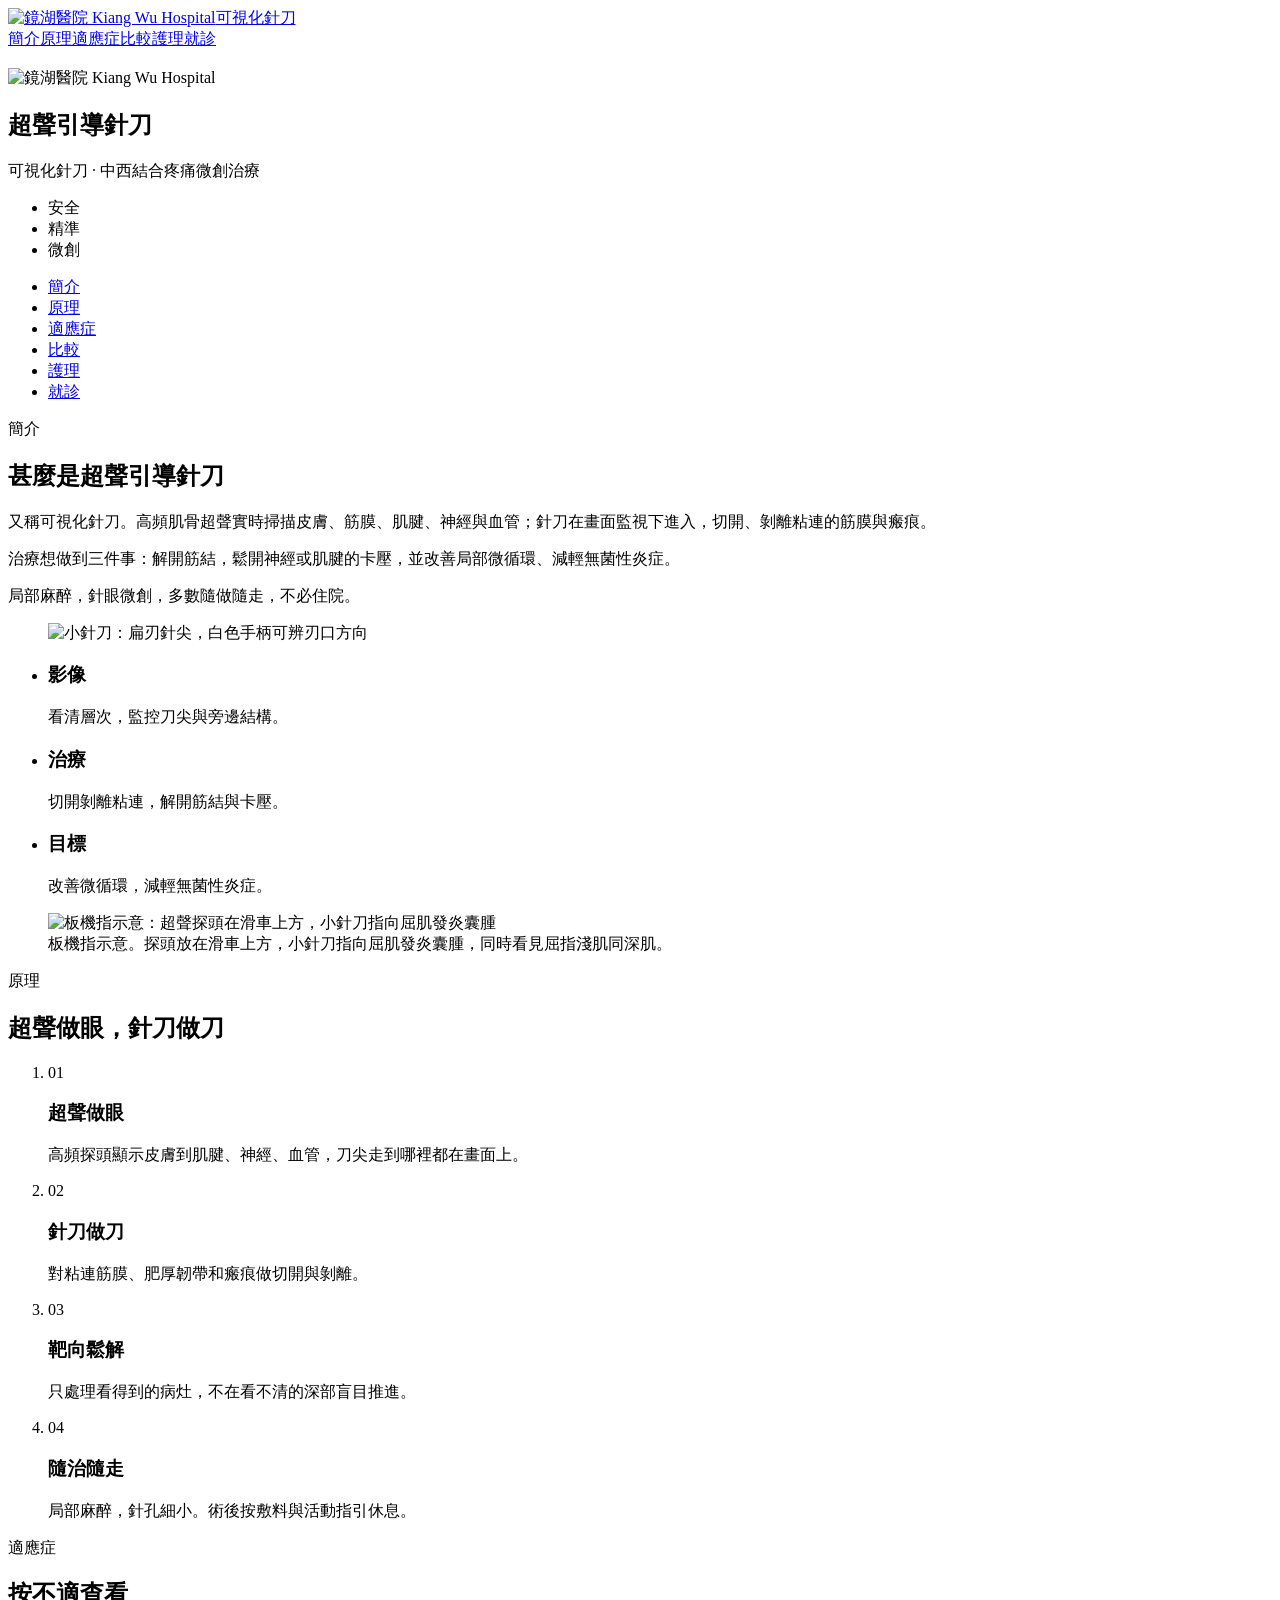
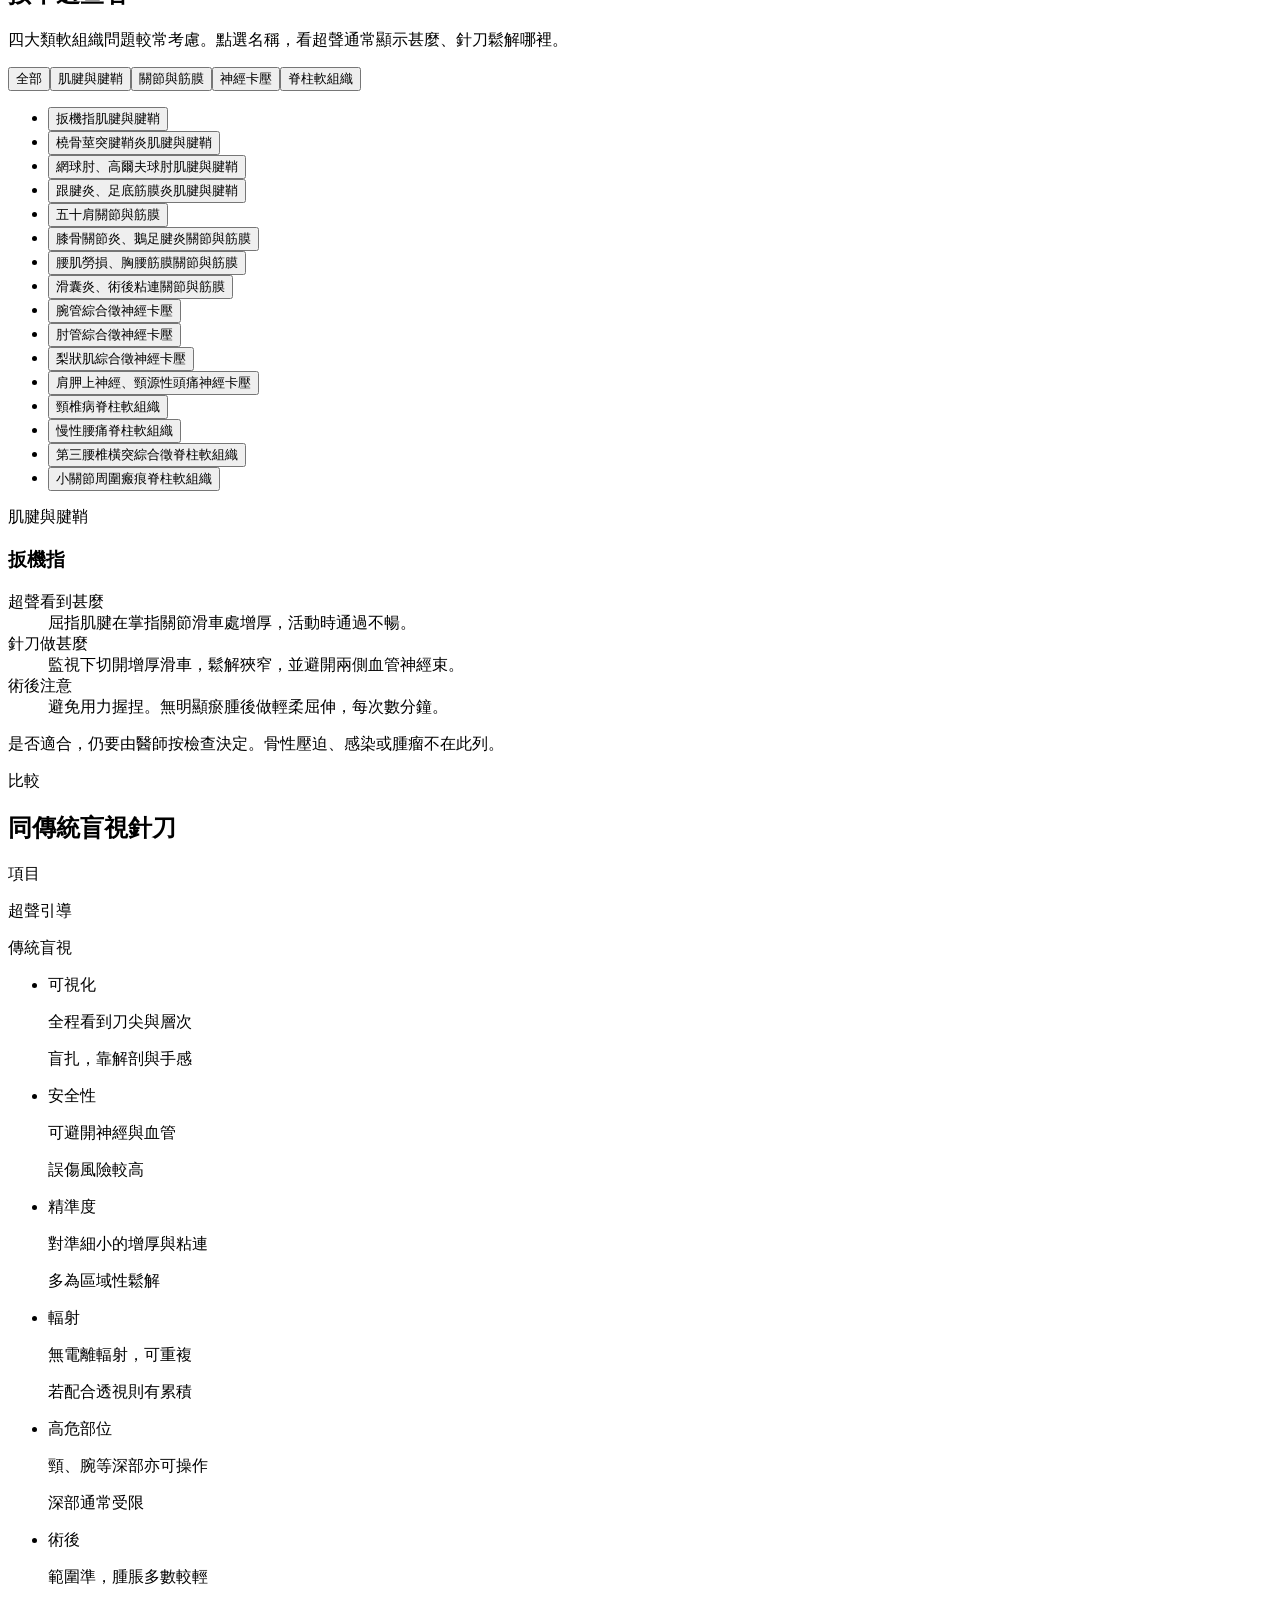
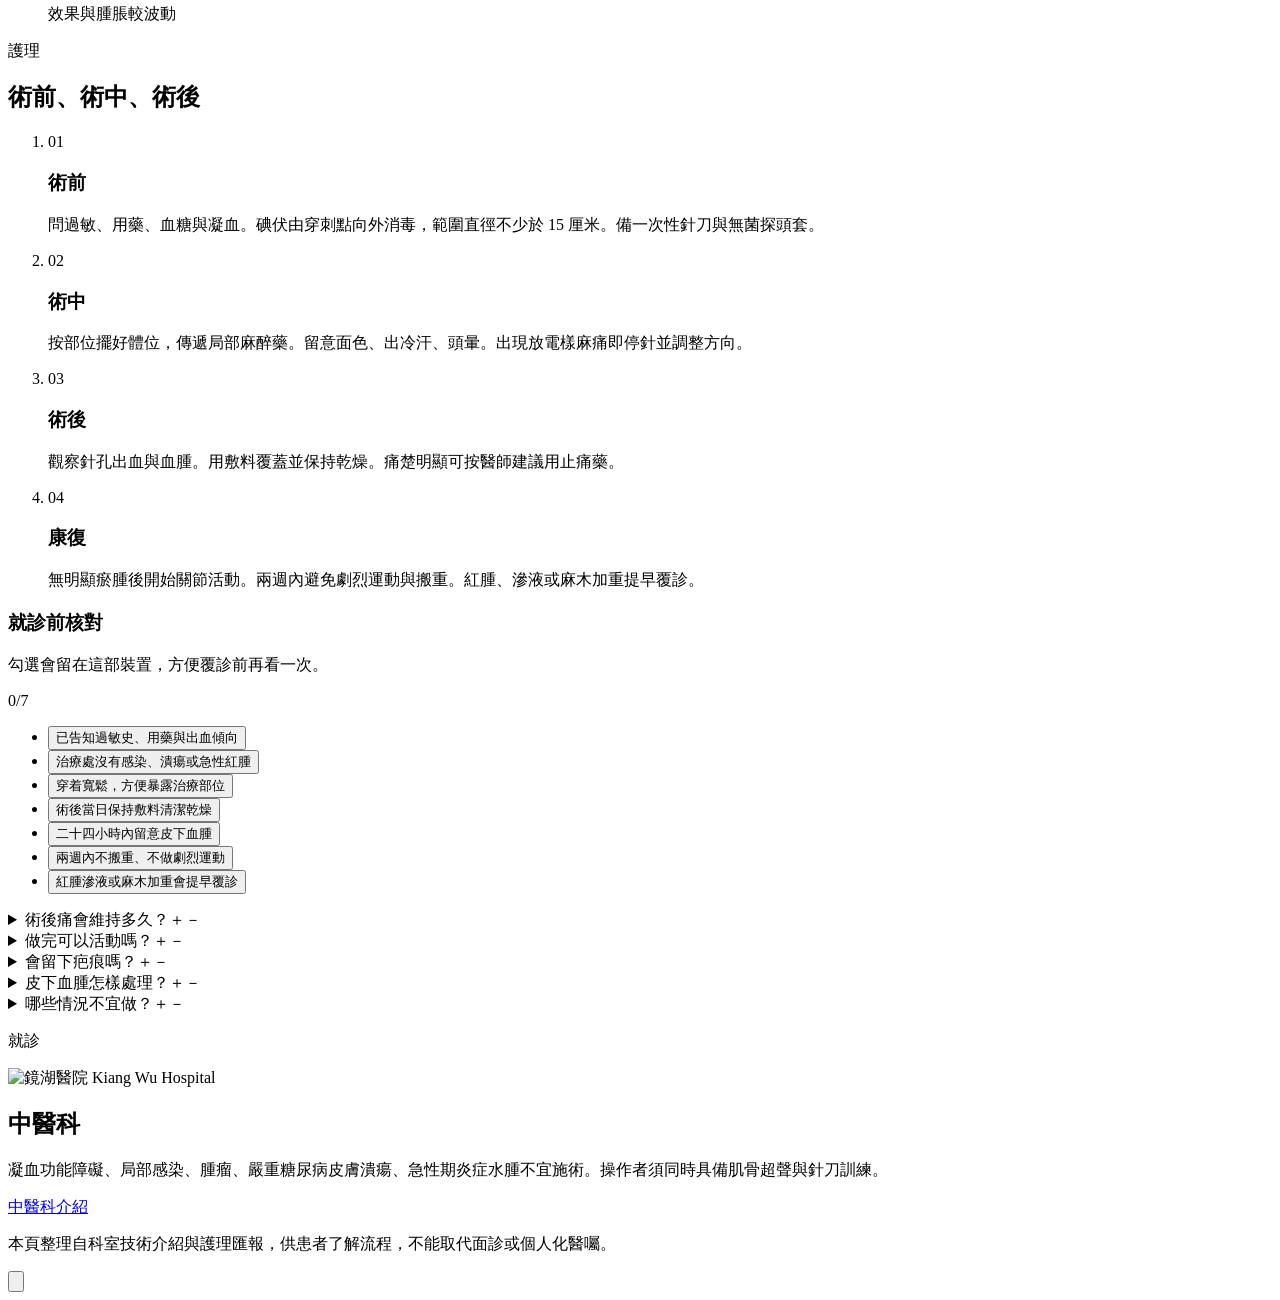
==== index.html @ 9f2ff290 "Add GoatCounter" ====
<!DOCTYPE html><html lang="zh-Hant"><head><meta name="twitter:card" content="summary_large_image"><meta property="og:title" content="可視化針刀"><meta property="og:image" content="https://tcmmacau.github.io/zhendao/og.jpg"><meta property="og:image:width" content="1200"><meta property="og:image:height" content="630"><meta charSet="utf-8"/><meta name="viewport" content="width=device-width, initial-scale=1"/><link rel="preload" as="image" href="/zhendao/media/kwh-logo.png"/><link rel="preload" as="image" href="/zhendao/media/hero.jpg"/><link rel="preload" as="image" href="/zhendao/media/needle.jpg"/><link rel="preload" as="image" href="/zhendao/media/principle.png"/><link rel="preload" as="image" href="/zhendao/media/qr-bg.jpg"/><link rel="stylesheet" href="/zhendao/assets/styles-yuuHLU4q.css" data-precedence="default"/><link rel="stylesheet" href="https://fonts.googleapis.com/css2?family=Noto+Sans+TC:wght@400;500;600&amp;family=Noto+Serif+TC:wght@600;700&amp;display=swap" data-precedence="default"/><title>可視化針刀 · 鏡湖醫院中醫科</title><meta name="description" content="超聲引導針刀患者介紹：原理、適應症、與盲視針刀的分別，以及術前術後護理。"/><meta name="theme-color" content="#1A2834"/><link rel="modulepreload" href="/zhendao/assets/index-Ca1RGrQy.js"/><link rel="modulepreload" href="/zhendao/assets/routes-CBbGFmZO.js"/><link rel="icon" type="image/svg+xml" href="/zhendao/favicon.svg"/><link rel="manifest" href="/zhendao/__grok/manifest.webmanifest"/><link rel="apple-touch-icon" href="/zhendao/__grok/icon-180.png"/><link rel="preconnect" href="https://fonts.googleapis.com"/><link rel="preconnect" href="https://fonts.gstatic.com" crossorigin="anonymous"/><meta name="apple-mobile-web-app-title" content="可視化針刀"><meta name="apple-mobile-web-app-status-bar-style" content="black"><script data-goatcounter="https://tcmmacau.goatcounter.com/count" async src="//gc.zgo.at/count.js"></script></head><body><!--$--><div class="min-h-screen"><header class="sticky top-0 z-20 border-b border-line bg-paper/95 backdrop-blur"><div class="mx-auto flex max-w-6xl items-center gap-4 px-4 py-3"><a href="#top" class="flex items-center gap-3"><img src="/zhendao/media/kwh-logo.png" alt="鏡湖醫院 Kiang Wu Hospital" class="h-9 w-auto"/><span class="font-serif text-lg text-night">可視化針刀</span></a><nav class="ml-auto hidden gap-1 lg:flex" aria-label="頁面"><a href="#what" class="inline-flex min-h-11 items-center px-3 text-sm text-muted hover:text-night">簡介</a><a href="#how" class="inline-flex min-h-11 items-center px-3 text-sm text-muted hover:text-night">原理</a><a href="#find" class="inline-flex min-h-11 items-center px-3 text-sm text-muted hover:text-night">適應症</a><a href="#compare" class="inline-flex min-h-11 items-center px-3 text-sm text-muted hover:text-night">比較</a><a href="#care" class="inline-flex min-h-11 items-center px-3 text-sm text-muted hover:text-night">護理</a><a href="#visit" class="inline-flex min-h-11 items-center px-3 text-sm text-muted hover:text-night">就診</a></nav></div></header><main id="top"><section class="relative bg-night text-cream"><div class="pointer-events-none absolute inset-0 overflow-hidden"><img src="/zhendao/media/hero.jpg" alt="" class="h-full w-full object-cover opacity-45"/><div class="absolute inset-0 bg-night/70"></div></div><div class="relative mx-auto flex max-w-3xl flex-col items-center px-4 pt-10 pb-12 text-center"><span class="inline-flex rounded-2xl bg-cream px-4 py-2"><img src="/zhendao/media/kwh-logo.png" alt="鏡湖醫院 Kiang Wu Hospital" class="h-12 w-auto"/></span><h1 class="mt-6 font-serif text-5xl leading-tight">超聲引導針刀</h1><p class="mt-3 text-lg text-cream/85">可視化針刀 · 中西結合疼痛微創治療</p><ul class="mt-6 flex flex-wrap justify-center gap-2"><li class="inline-flex min-h-11 items-center rounded-full border border-gold/50 px-4 text-sm text-gold">安全</li><li class="inline-flex min-h-11 items-center rounded-full border border-gold/50 px-4 text-sm text-gold">精準</li><li class="inline-flex min-h-11 items-center rounded-full border border-gold/50 px-4 text-sm text-gold">微創</li></ul></div></section><nav class="border-b border-line lg:hidden" aria-label="頁面"><ul class="mx-auto flex max-w-6xl gap-2 overflow-x-auto px-4 py-3"><li><a href="#what" class="inline-flex min-h-11 items-center rounded-full border border-line bg-cream px-4 text-sm">簡介</a></li><li><a href="#how" class="inline-flex min-h-11 items-center rounded-full border border-line bg-cream px-4 text-sm">原理</a></li><li><a href="#find" class="inline-flex min-h-11 items-center rounded-full border border-line bg-cream px-4 text-sm">適應症</a></li><li><a href="#compare" class="inline-flex min-h-11 items-center rounded-full border border-line bg-cream px-4 text-sm">比較</a></li><li><a href="#care" class="inline-flex min-h-11 items-center rounded-full border border-line bg-cream px-4 text-sm">護理</a></li><li><a href="#visit" class="inline-flex min-h-11 items-center rounded-full border border-line bg-cream px-4 text-sm">就診</a></li></ul></nav><section id="what" class="mx-auto max-w-6xl px-4 py-14"><div><p class="text-sm tracking-widest text-gold-deep">簡介</p><h2 class="mt-2 font-serif text-4xl text-night">甚麼是超聲引導針刀</h2></div><div class="mt-8 grid items-center gap-8 lg:grid-cols-2"><div class="space-y-4 leading-relaxed"><p>又稱可視化針刀。高頻肌骨超聲實時掃描皮膚、筋膜、肌腱、神經與血管；針刀在畫面監視下進入，切開、剝離粘連的筋膜與瘢痕。</p><p>治療想做到三件事：解開筋結，鬆開神經或肌腱的卡壓，並改善局部微循環、減輕無菌性炎症。</p><p class="text-muted">局部麻醉，針眼微創，多數隨做隨走，不必住院。</p></div><figure class="overflow-hidden rounded-card border border-line bg-cream"><img src="/zhendao/media/needle.jpg" alt="小針刀：扁刃針尖，白色手柄可辨刃口方向" class="aspect-video w-full object-cover"/></figure></div><ul class="mt-8 grid gap-3 sm:grid-cols-3"><li class="rounded-card border border-line bg-cream p-5"><h3 class="font-serif text-xl text-celadon">影像</h3><p class="mt-2 text-sm leading-relaxed">看清層次，監控刀尖與旁邊結構。</p></li><li class="rounded-card border border-line bg-cream p-5"><h3 class="font-serif text-xl text-celadon">治療</h3><p class="mt-2 text-sm leading-relaxed">切開剝離粘連，解開筋結與卡壓。</p></li><li class="rounded-card border border-line bg-cream p-5"><h3 class="font-serif text-xl text-celadon">目標</h3><p class="mt-2 text-sm leading-relaxed">改善微循環，減輕無菌性炎症。</p></li></ul></section><section id="how" class="bg-cream"><div class="mx-auto grid max-w-6xl items-center gap-8 px-4 py-14 lg:grid-cols-2"><figure><img src="/zhendao/media/principle.png" alt="板機指示意：超聲探頭在滑車上方，小針刀指向屈肌發炎囊腫" class="w-full rounded-card border border-line bg-paper"/><figcaption class="mt-3 text-sm leading-relaxed text-muted">板機指示意。探頭放在滑車上方，小針刀指向屈肌發炎囊腫，同時看見屈指淺肌同深肌。</figcaption></figure><div><div><p class="text-sm tracking-widest text-gold-deep">原理</p><h2 class="mt-2 font-serif text-4xl text-night">超聲做眼，針刀做刀</h2></div><ol class="mt-6 grid gap-4"><li class="flex gap-4"><span class="font-serif text-gold-deep">0<!-- -->1</span><div><h3 class="font-medium text-night">超聲做眼</h3><p class="mt-1 text-sm leading-relaxed text-muted">高頻探頭顯示皮膚到肌腱、神經、血管，刀尖走到哪裡都在畫面上。</p></div></li><li class="flex gap-4"><span class="font-serif text-gold-deep">0<!-- -->2</span><div><h3 class="font-medium text-night">針刀做刀</h3><p class="mt-1 text-sm leading-relaxed text-muted">對粘連筋膜、肥厚韌帶和瘢痕做切開與剝離。</p></div></li><li class="flex gap-4"><span class="font-serif text-gold-deep">0<!-- -->3</span><div><h3 class="font-medium text-night">靶向鬆解</h3><p class="mt-1 text-sm leading-relaxed text-muted">只處理看得到的病灶，不在看不清的深部盲目推進。</p></div></li><li class="flex gap-4"><span class="font-serif text-gold-deep">0<!-- -->4</span><div><h3 class="font-medium text-night">隨治隨走</h3><p class="mt-1 text-sm leading-relaxed text-muted">局部麻醉，針孔細小。術後按敷料與活動指引休息。</p></div></li></ol></div></div></section><section id="find" class="mx-auto max-w-6xl px-4 py-14"><div><p class="text-sm tracking-widest text-gold-deep">適應症</p><h2 class="mt-2 font-serif text-4xl text-night">按不適查看</h2></div><p class="mt-3 max-w-2xl leading-relaxed text-muted">四大類軟組織問題較常考慮。點選名稱，看超聲通常顯示甚麼、針刀鬆解哪裡。</p><div class="mt-8"><div class="grid gap-6 lg:grid-cols-[18rem_1fr]"><div><div class="flex gap-2 overflow-x-auto pb-3 lg:flex-wrap"><button type="button" aria-pressed="true" class="min-h-11 shrink-0 rounded-full border px-4 text-sm transition-colors duration-200 border-night bg-night text-cream">全部</button><button type="button" aria-pressed="false" class="min-h-11 shrink-0 rounded-full border px-4 text-sm transition-colors duration-200 border-line bg-cream text-ink hover:border-night">肌腱與腱鞘</button><button type="button" aria-pressed="false" class="min-h-11 shrink-0 rounded-full border px-4 text-sm transition-colors duration-200 border-line bg-cream text-ink hover:border-night">關節與筋膜</button><button type="button" aria-pressed="false" class="min-h-11 shrink-0 rounded-full border px-4 text-sm transition-colors duration-200 border-line bg-cream text-ink hover:border-night">神經卡壓</button><button type="button" aria-pressed="false" class="min-h-11 shrink-0 rounded-full border px-4 text-sm transition-colors duration-200 border-line bg-cream text-ink hover:border-night">脊柱軟組織</button></div><ul class="mt-2 grid gap-2"><li><button type="button" aria-pressed="true" class="min-h-11 w-full rounded-2xl border px-4 py-3 text-left transition-colors duration-200 border-celadon bg-celadon text-cream"><span class="block text-sm font-medium">扳機指</span><span class="mt-1 block text-xs text-cream/80">肌腱與腱鞘</span></button></li><li><button type="button" aria-pressed="false" class="min-h-11 w-full rounded-2xl border px-4 py-3 text-left transition-colors duration-200 border-line bg-cream text-ink hover:border-celadon"><span class="block text-sm font-medium">橈骨莖突腱鞘炎</span><span class="mt-1 block text-xs text-muted">肌腱與腱鞘</span></button></li><li><button type="button" aria-pressed="false" class="min-h-11 w-full rounded-2xl border px-4 py-3 text-left transition-colors duration-200 border-line bg-cream text-ink hover:border-celadon"><span class="block text-sm font-medium">網球肘、高爾夫球肘</span><span class="mt-1 block text-xs text-muted">肌腱與腱鞘</span></button></li><li><button type="button" aria-pressed="false" class="min-h-11 w-full rounded-2xl border px-4 py-3 text-left transition-colors duration-200 border-line bg-cream text-ink hover:border-celadon"><span class="block text-sm font-medium">跟腱炎、足底筋膜炎</span><span class="mt-1 block text-xs text-muted">肌腱與腱鞘</span></button></li><li><button type="button" aria-pressed="false" class="min-h-11 w-full rounded-2xl border px-4 py-3 text-left transition-colors duration-200 border-line bg-cream text-ink hover:border-celadon"><span class="block text-sm font-medium">五十肩</span><span class="mt-1 block text-xs text-muted">關節與筋膜</span></button></li><li><button type="button" aria-pressed="false" class="min-h-11 w-full rounded-2xl border px-4 py-3 text-left transition-colors duration-200 border-line bg-cream text-ink hover:border-celadon"><span class="block text-sm font-medium">膝骨關節炎、鵝足腱炎</span><span class="mt-1 block text-xs text-muted">關節與筋膜</span></button></li><li><button type="button" aria-pressed="false" class="min-h-11 w-full rounded-2xl border px-4 py-3 text-left transition-colors duration-200 border-line bg-cream text-ink hover:border-celadon"><span class="block text-sm font-medium">腰肌勞損、胸腰筋膜</span><span class="mt-1 block text-xs text-muted">關節與筋膜</span></button></li><li><button type="button" aria-pressed="false" class="min-h-11 w-full rounded-2xl border px-4 py-3 text-left transition-colors duration-200 border-line bg-cream text-ink hover:border-celadon"><span class="block text-sm font-medium">滑囊炎、術後粘連</span><span class="mt-1 block text-xs text-muted">關節與筋膜</span></button></li><li><button type="button" aria-pressed="false" class="min-h-11 w-full rounded-2xl border px-4 py-3 text-left transition-colors duration-200 border-line bg-cream text-ink hover:border-celadon"><span class="block text-sm font-medium">腕管綜合徵</span><span class="mt-1 block text-xs text-muted">神經卡壓</span></button></li><li><button type="button" aria-pressed="false" class="min-h-11 w-full rounded-2xl border px-4 py-3 text-left transition-colors duration-200 border-line bg-cream text-ink hover:border-celadon"><span class="block text-sm font-medium">肘管綜合徵</span><span class="mt-1 block text-xs text-muted">神經卡壓</span></button></li><li><button type="button" aria-pressed="false" class="min-h-11 w-full rounded-2xl border px-4 py-3 text-left transition-colors duration-200 border-line bg-cream text-ink hover:border-celadon"><span class="block text-sm font-medium">梨狀肌綜合徵</span><span class="mt-1 block text-xs text-muted">神經卡壓</span></button></li><li><button type="button" aria-pressed="false" class="min-h-11 w-full rounded-2xl border px-4 py-3 text-left transition-colors duration-200 border-line bg-cream text-ink hover:border-celadon"><span class="block text-sm font-medium">肩胛上神經、頸源性頭痛</span><span class="mt-1 block text-xs text-muted">神經卡壓</span></button></li><li><button type="button" aria-pressed="false" class="min-h-11 w-full rounded-2xl border px-4 py-3 text-left transition-colors duration-200 border-line bg-cream text-ink hover:border-celadon"><span class="block text-sm font-medium">頸椎病</span><span class="mt-1 block text-xs text-muted">脊柱軟組織</span></button></li><li><button type="button" aria-pressed="false" class="min-h-11 w-full rounded-2xl border px-4 py-3 text-left transition-colors duration-200 border-line bg-cream text-ink hover:border-celadon"><span class="block text-sm font-medium">慢性腰痛</span><span class="mt-1 block text-xs text-muted">脊柱軟組織</span></button></li><li><button type="button" aria-pressed="false" class="min-h-11 w-full rounded-2xl border px-4 py-3 text-left transition-colors duration-200 border-line bg-cream text-ink hover:border-celadon"><span class="block text-sm font-medium">第三腰椎橫突綜合徵</span><span class="mt-1 block text-xs text-muted">脊柱軟組織</span></button></li><li><button type="button" aria-pressed="false" class="min-h-11 w-full rounded-2xl border px-4 py-3 text-left transition-colors duration-200 border-line bg-cream text-ink hover:border-celadon"><span class="block text-sm font-medium">小關節周圍瘢痕</span><span class="mt-1 block text-xs text-muted">脊柱軟組織</span></button></li></ul></div><article class="rounded-card border border-line bg-cream p-6 sm:p-8"><p class="text-sm text-gold-deep">肌腱與腱鞘</p><h3 class="mt-2 font-serif text-3xl text-night">扳機指</h3><dl class="mt-6 grid gap-5"><div class="border-t border-line pt-4"><dt class="text-sm font-medium text-celadon">超聲看到甚麼</dt><dd class="mt-1 leading-relaxed">屈指肌腱在掌指關節滑車處增厚，活動時通過不暢。</dd></div><div class="border-t border-line pt-4"><dt class="text-sm font-medium text-celadon">針刀做甚麼</dt><dd class="mt-1 leading-relaxed">監視下切開增厚滑車，鬆解狹窄，並避開兩側血管神經束。</dd></div><div class="border-t border-line pt-4"><dt class="text-sm font-medium text-celadon">術後注意</dt><dd class="mt-1 leading-relaxed">避免用力握捏。無明顯瘀腫後做輕柔屈伸，每次數分鐘。</dd></div></dl><p class="mt-6 text-sm leading-relaxed text-muted">是否適合，仍要由醫師按檢查決定。骨性壓迫、感染或腫瘤不在此列。</p></article></div></div></section><section id="compare" class="border-y border-line bg-cream"><div class="mx-auto max-w-6xl px-4 py-14"><div><p class="text-sm tracking-widest text-gold-deep">比較</p><h2 class="mt-2 font-serif text-4xl text-night">同傳統盲視針刀</h2></div><div class="mt-8 overflow-hidden rounded-card border border-line"><div class="hidden grid-cols-3 bg-night text-cream sm:grid"><p class="px-4 py-3 text-sm">項目</p><p class="px-4 py-3 text-sm text-gold">超聲引導</p><p class="px-4 py-3 text-sm">傳統盲視</p></div><ul><li class="grid gap-1 border-t border-line bg-paper px-4 py-4 sm:grid-cols-3 sm:gap-0"><p class="font-medium text-night">可視化</p><p class="text-sm text-celadon-deep sm:text-base">全程看到刀尖與層次</p><p class="text-sm text-muted sm:text-base">盲扎，靠解剖與手感</p></li><li class="grid gap-1 border-t border-line bg-paper px-4 py-4 sm:grid-cols-3 sm:gap-0"><p class="font-medium text-night">安全性</p><p class="text-sm text-celadon-deep sm:text-base">可避開神經與血管</p><p class="text-sm text-muted sm:text-base">誤傷風險較高</p></li><li class="grid gap-1 border-t border-line bg-paper px-4 py-4 sm:grid-cols-3 sm:gap-0"><p class="font-medium text-night">精準度</p><p class="text-sm text-celadon-deep sm:text-base">對準細小的增厚與粘連</p><p class="text-sm text-muted sm:text-base">多為區域性鬆解</p></li><li class="grid gap-1 border-t border-line bg-paper px-4 py-4 sm:grid-cols-3 sm:gap-0"><p class="font-medium text-night">輻射</p><p class="text-sm text-celadon-deep sm:text-base">無電離輻射，可重複</p><p class="text-sm text-muted sm:text-base">若配合透視則有累積</p></li><li class="grid gap-1 border-t border-line bg-paper px-4 py-4 sm:grid-cols-3 sm:gap-0"><p class="font-medium text-night">高危部位</p><p class="text-sm text-celadon-deep sm:text-base">頸、腕等深部亦可操作</p><p class="text-sm text-muted sm:text-base">深部通常受限</p></li><li class="grid gap-1 border-t border-line bg-paper px-4 py-4 sm:grid-cols-3 sm:gap-0"><p class="font-medium text-night">術後</p><p class="text-sm text-celadon-deep sm:text-base">範圍準，腫脹多數較輕</p><p class="text-sm text-muted sm:text-base">效果與腫脹較波動</p></li></ul></div></div></section><section id="care" class="mx-auto max-w-6xl px-4 py-14"><div><p class="text-sm tracking-widest text-gold-deep">護理</p><h2 class="mt-2 font-serif text-4xl text-night">術前、術中、術後</h2></div><div class="mt-8"><div class="grid gap-6"><ol class="grid gap-3 sm:grid-cols-2 lg:grid-cols-4"><li class="rounded-card bg-night p-5 text-cream"><p class="font-serif text-gold">0<!-- -->1</p><h3 class="mt-2 font-serif text-2xl">術前</h3><p class="mt-3 text-sm leading-relaxed text-cream/85">問過敏、用藥、血糖與凝血。碘伏由穿刺點向外消毒，範圍直徑不少於 15 厘米。備一次性針刀與無菌探頭套。</p></li><li class="rounded-card bg-night p-5 text-cream"><p class="font-serif text-gold">0<!-- -->2</p><h3 class="mt-2 font-serif text-2xl">術中</h3><p class="mt-3 text-sm leading-relaxed text-cream/85">按部位擺好體位，傳遞局部麻醉藥。留意面色、出冷汗、頭暈。出現放電樣麻痛即停針並調整方向。</p></li><li class="rounded-card bg-night p-5 text-cream"><p class="font-serif text-gold">0<!-- -->3</p><h3 class="mt-2 font-serif text-2xl">術後</h3><p class="mt-3 text-sm leading-relaxed text-cream/85">觀察針孔出血與血腫。用敷料覆蓋並保持乾燥。痛楚明顯可按醫師建議用止痛藥。</p></li><li class="rounded-card bg-night p-5 text-cream"><p class="font-serif text-gold">0<!-- -->4</p><h3 class="mt-2 font-serif text-2xl">康復</h3><p class="mt-3 text-sm leading-relaxed text-cream/85">無明顯瘀腫後開始關節活動。兩週內避免劇烈運動與搬重。紅腫、滲液或麻木加重提早覆診。</p></li></ol><div class="rounded-card border border-line bg-cream p-6 sm:p-8"><div class="flex items-end justify-between gap-4"><div><h3 class="font-serif text-2xl text-night">就診前核對</h3><p class="mt-1 text-sm text-muted">勾選會留在這部裝置，方便覆診前再看一次。</p></div><p class="font-serif text-gold-deep">0<!-- -->/<!-- -->7</p></div><ul class="mt-5 grid gap-2"><li><button type="button" aria-pressed="false" class="flex min-h-11 w-full items-center gap-3 rounded-2xl border px-4 py-3 text-left transition-colors duration-200 border-line bg-paper hover:border-celadon"><span class="grid size-5 shrink-0 place-items-center rounded-full border border-muted" aria-hidden="true"></span><span class="text-ink">已告知過敏史、用藥與出血傾向</span></button></li><li><button type="button" aria-pressed="false" class="flex min-h-11 w-full items-center gap-3 rounded-2xl border px-4 py-3 text-left transition-colors duration-200 border-line bg-paper hover:border-celadon"><span class="grid size-5 shrink-0 place-items-center rounded-full border border-muted" aria-hidden="true"></span><span class="text-ink">治療處沒有感染、潰瘍或急性紅腫</span></button></li><li><button type="button" aria-pressed="false" class="flex min-h-11 w-full items-center gap-3 rounded-2xl border px-4 py-3 text-left transition-colors duration-200 border-line bg-paper hover:border-celadon"><span class="grid size-5 shrink-0 place-items-center rounded-full border border-muted" aria-hidden="true"></span><span class="text-ink">穿着寬鬆，方便暴露治療部位</span></button></li><li><button type="button" aria-pressed="false" class="flex min-h-11 w-full items-center gap-3 rounded-2xl border px-4 py-3 text-left transition-colors duration-200 border-line bg-paper hover:border-celadon"><span class="grid size-5 shrink-0 place-items-center rounded-full border border-muted" aria-hidden="true"></span><span class="text-ink">術後當日保持敷料清潔乾燥</span></button></li><li><button type="button" aria-pressed="false" class="flex min-h-11 w-full items-center gap-3 rounded-2xl border px-4 py-3 text-left transition-colors duration-200 border-line bg-paper hover:border-celadon"><span class="grid size-5 shrink-0 place-items-center rounded-full border border-muted" aria-hidden="true"></span><span class="text-ink">二十四小時內留意皮下血腫</span></button></li><li><button type="button" aria-pressed="false" class="flex min-h-11 w-full items-center gap-3 rounded-2xl border px-4 py-3 text-left transition-colors duration-200 border-line bg-paper hover:border-celadon"><span class="grid size-5 shrink-0 place-items-center rounded-full border border-muted" aria-hidden="true"></span><span class="text-ink">兩週內不搬重、不做劇烈運動</span></button></li><li><button type="button" aria-pressed="false" class="flex min-h-11 w-full items-center gap-3 rounded-2xl border px-4 py-3 text-left transition-colors duration-200 border-line bg-paper hover:border-celadon"><span class="grid size-5 shrink-0 place-items-center rounded-full border border-muted" aria-hidden="true"></span><span class="text-ink">紅腫滲液或麻木加重會提早覆診</span></button></li></ul></div><div class="grid gap-3"><details class="group rounded-card border border-line bg-paper px-5 py-1"><summary class="flex min-h-11 cursor-pointer list-none items-center justify-between gap-4 py-3 font-medium text-night">術後痛會維持多久？<span class="text-gold-deep group-open:hidden" aria-hidden="true">＋</span><span class="hidden text-gold-deep group-open:inline" aria-hidden="true">－</span></summary><p class="pb-4 leading-relaxed text-muted">多數人三至五日逐步緩解。痛楚明顯時可按醫師指示冷敷，並評估是否需要口服止痛藥。</p></details><details class="group rounded-card border border-line bg-paper px-5 py-1"><summary class="flex min-h-11 cursor-pointer list-none items-center justify-between gap-4 py-3 font-medium text-night">做完可以活動嗎？<span class="text-gold-deep group-open:hidden" aria-hidden="true">＋</span><span class="hidden text-gold-deep group-open:inline" aria-hidden="true">－</span></summary><p class="pb-4 leading-relaxed text-muted">一般二十四小時後可做局部輕柔活動，再逐步加大。兩週內避免劇烈運動和搬重物。</p></details><details class="group rounded-card border border-line bg-paper px-5 py-1"><summary class="flex min-h-11 cursor-pointer list-none items-center justify-between gap-4 py-3 font-medium text-night">會留下疤痕嗎？<span class="text-gold-deep group-open:hidden" aria-hidden="true">＋</span><span class="hidden text-gold-deep group-open:inline" aria-hidden="true">－</span></summary><p class="pb-4 leading-relaxed text-muted">針孔細如針眼。護理得當多數不留疤。少數人一個月內有輕微色素沉着，其後消退。</p></details><details class="group rounded-card border border-line bg-paper px-5 py-1"><summary class="flex min-h-11 cursor-pointer list-none items-center justify-between gap-4 py-3 font-medium text-night">皮下血腫怎樣處理？<span class="text-gold-deep group-open:hidden" aria-hidden="true">＋</span><span class="hidden text-gold-deep group-open:inline" aria-hidden="true">－</span></summary><p class="pb-4 leading-relaxed text-muted">二十四小時內可用冰袋冷敷，每次約三十分鐘，中間休息。二十四小時後可改熱敷幫助吸收。血腫迅速增大或伴隨麻木，要即覆診。</p></details><details class="group rounded-card border border-line bg-paper px-5 py-1"><summary class="flex min-h-11 cursor-pointer list-none items-center justify-between gap-4 py-3 font-medium text-night">哪些情況不宜做？<span class="text-gold-deep group-open:hidden" aria-hidden="true">＋</span><span class="hidden text-gold-deep group-open:inline" aria-hidden="true">－</span></summary><p class="pb-4 leading-relaxed text-muted">凝血功能障礙、局部感染、腫瘤、嚴重糖尿病皮膚潰瘍、急性期炎症水腫。須由具備肌骨超聲與針刀雙重訓練的醫師操作。</p></details></div></div></div></section><section id="visit" class="bg-night text-cream"><div class="mx-auto grid max-w-6xl gap-8 px-4 py-14 lg:grid-cols-[1.4fr_1fr]"><div><p class="text-sm tracking-widest text-gold">就診</p><span class="mt-3 inline-flex rounded-2xl bg-cream px-4 py-2"><img src="/zhendao/media/kwh-logo.png" alt="鏡湖醫院 Kiang Wu Hospital" class="h-12 w-auto"/></span><h2 class="mt-4 font-serif text-4xl">中醫科</h2><p class="mt-4 max-w-xl leading-relaxed text-cream/85">凝血功能障礙、局部感染、腫瘤、嚴重糖尿病皮膚潰瘍、急性期炎症水腫不宜施術。操作者須同時具備肌骨超聲與針刀訓練。</p><a href="https://www.kwh.org.mo/kwh/article/1713" class="mt-6 inline-flex min-h-11 items-center rounded-full bg-gold px-5 text-sm font-medium text-night" target="_blank" rel="noreferrer">中醫科介紹</a><p class="mt-6 max-w-xl text-xs leading-relaxed text-cream/60">本頁整理自科室技術介紹與護理匯報，供患者了解流程，不能取代面診或個人化醫囑。</p></div><button type="button" aria-label="下載中醫科二維碼" class="block w-full max-w-sm cursor-pointer overflow-hidden rounded-card border-0 bg-transparent p-0 text-left"><img src="/zhendao/media/qr-bg.jpg" alt="" class="h-auto w-full"/></button></div></section></main></div><!--/$--><script data-tsr-stream-part="">(self.$R=self.$R||{})["tsr"]=[];self.$_TSR={h(){this.hydrated=!0,this.c()},e(){this.streamEnded=!0,this.c()},c(){this.hydrated&&this.streamEnded&&(delete self.$_TSR,delete self.$R.tsr)},p(e){this.initialized?e():this.buffer.push(e)},buffer:[]};$_TSR.router=($R=>$R[0]={manifest:$R[1]={routes:$R[2]={__root__:$R[3]={preloads:$R[4]=["/zhendao/assets/index-Ca1RGrQy.js"],scripts:$R[5]=[$R[6]={attrs:$R[7]={type:"module",async:!0,src:"/zhendao/assets/index-Ca1RGrQy.js"}}]},"/":$R[8]={preloads:$R[9]=["/zhendao/assets/routes-CBbGFmZO.js"]}}},matches:$R[10]=[$R[11]={i:"__root__ ",u:1792128975406,s:"success",ssr:!0},$R[12]={i:"  ",u:1792128975406,s:"success",ssr:!0}]})($R["tsr"]);$_TSR.e();{let s=document.currentScript,p;while((p=s.previousElementSibling)&&p.hasAttribute('data-tsr-stream-part'))p.remove();s.remove()}</script><script type="module" async="" src="/zhendao/assets/index-Ca1RGrQy.js"></script><script>document.currentScript.remove();/*$tsr-stream-boundary*/</script></body></html>
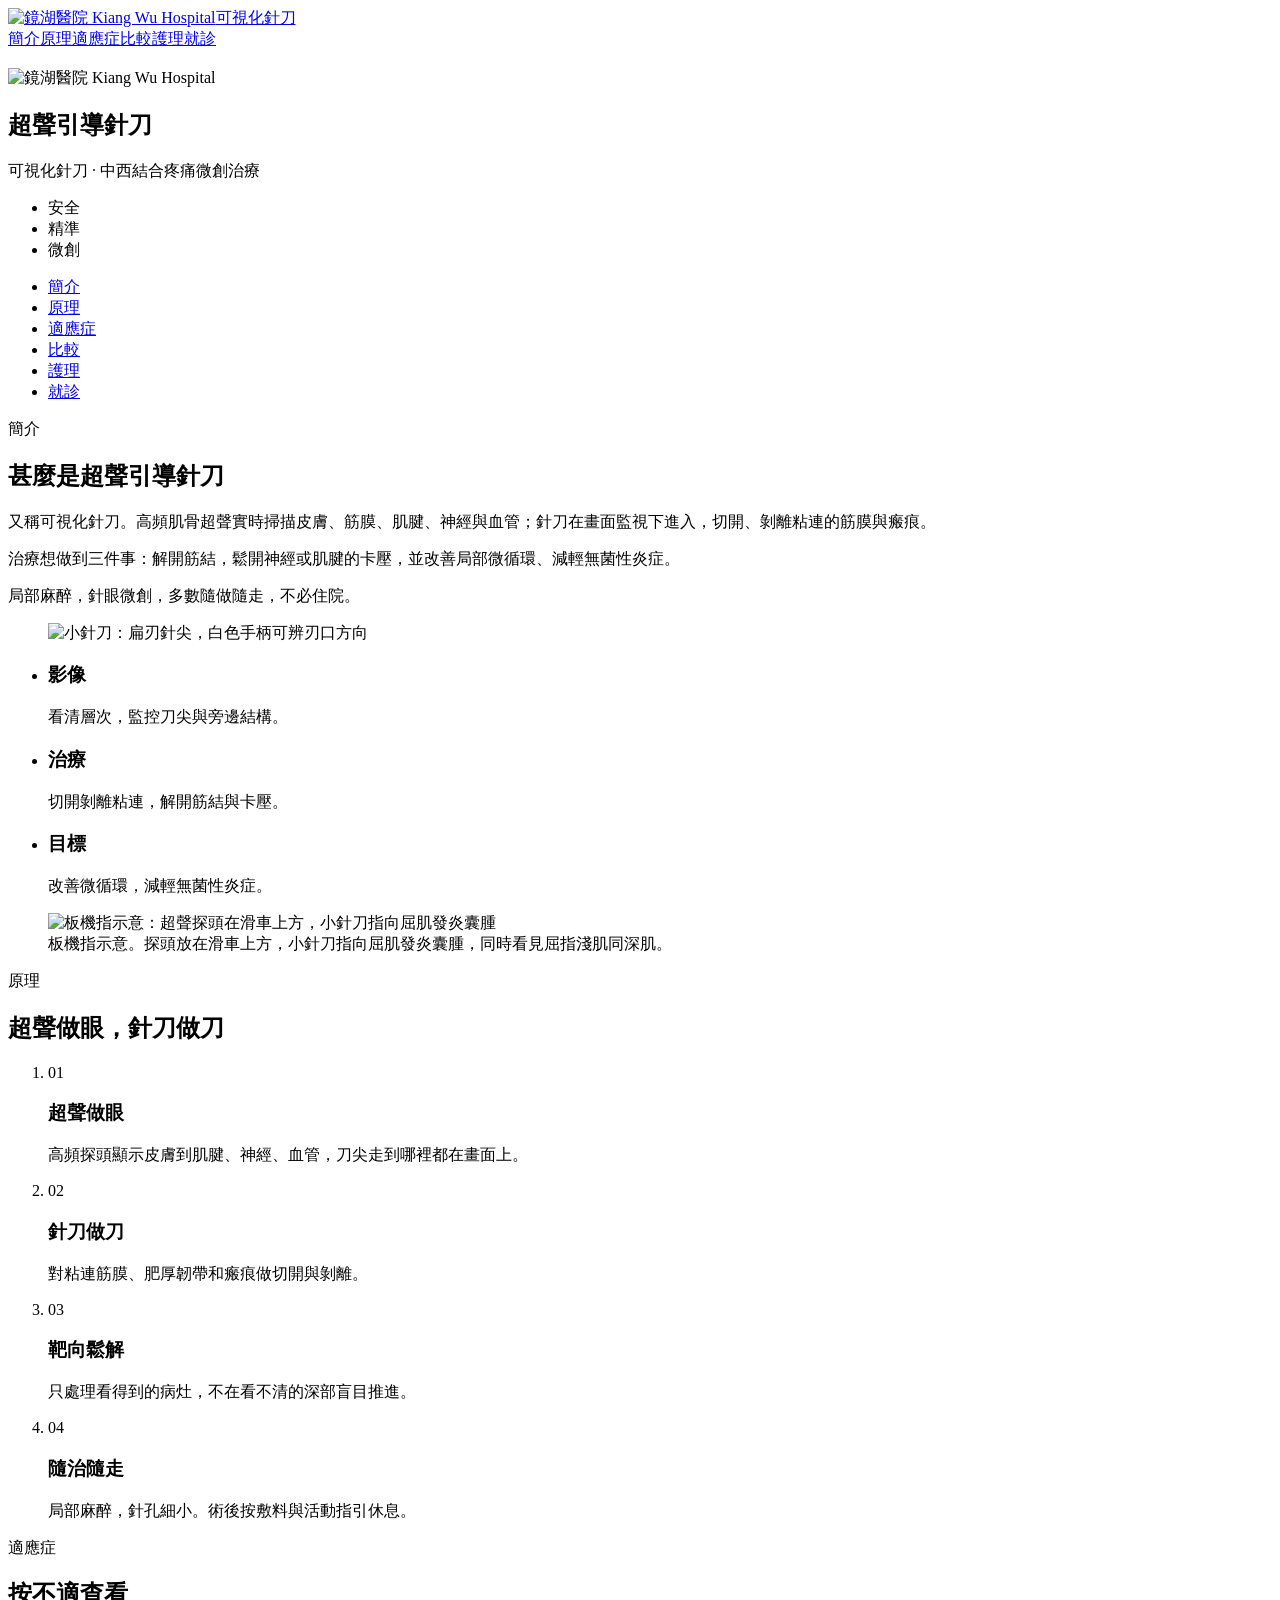
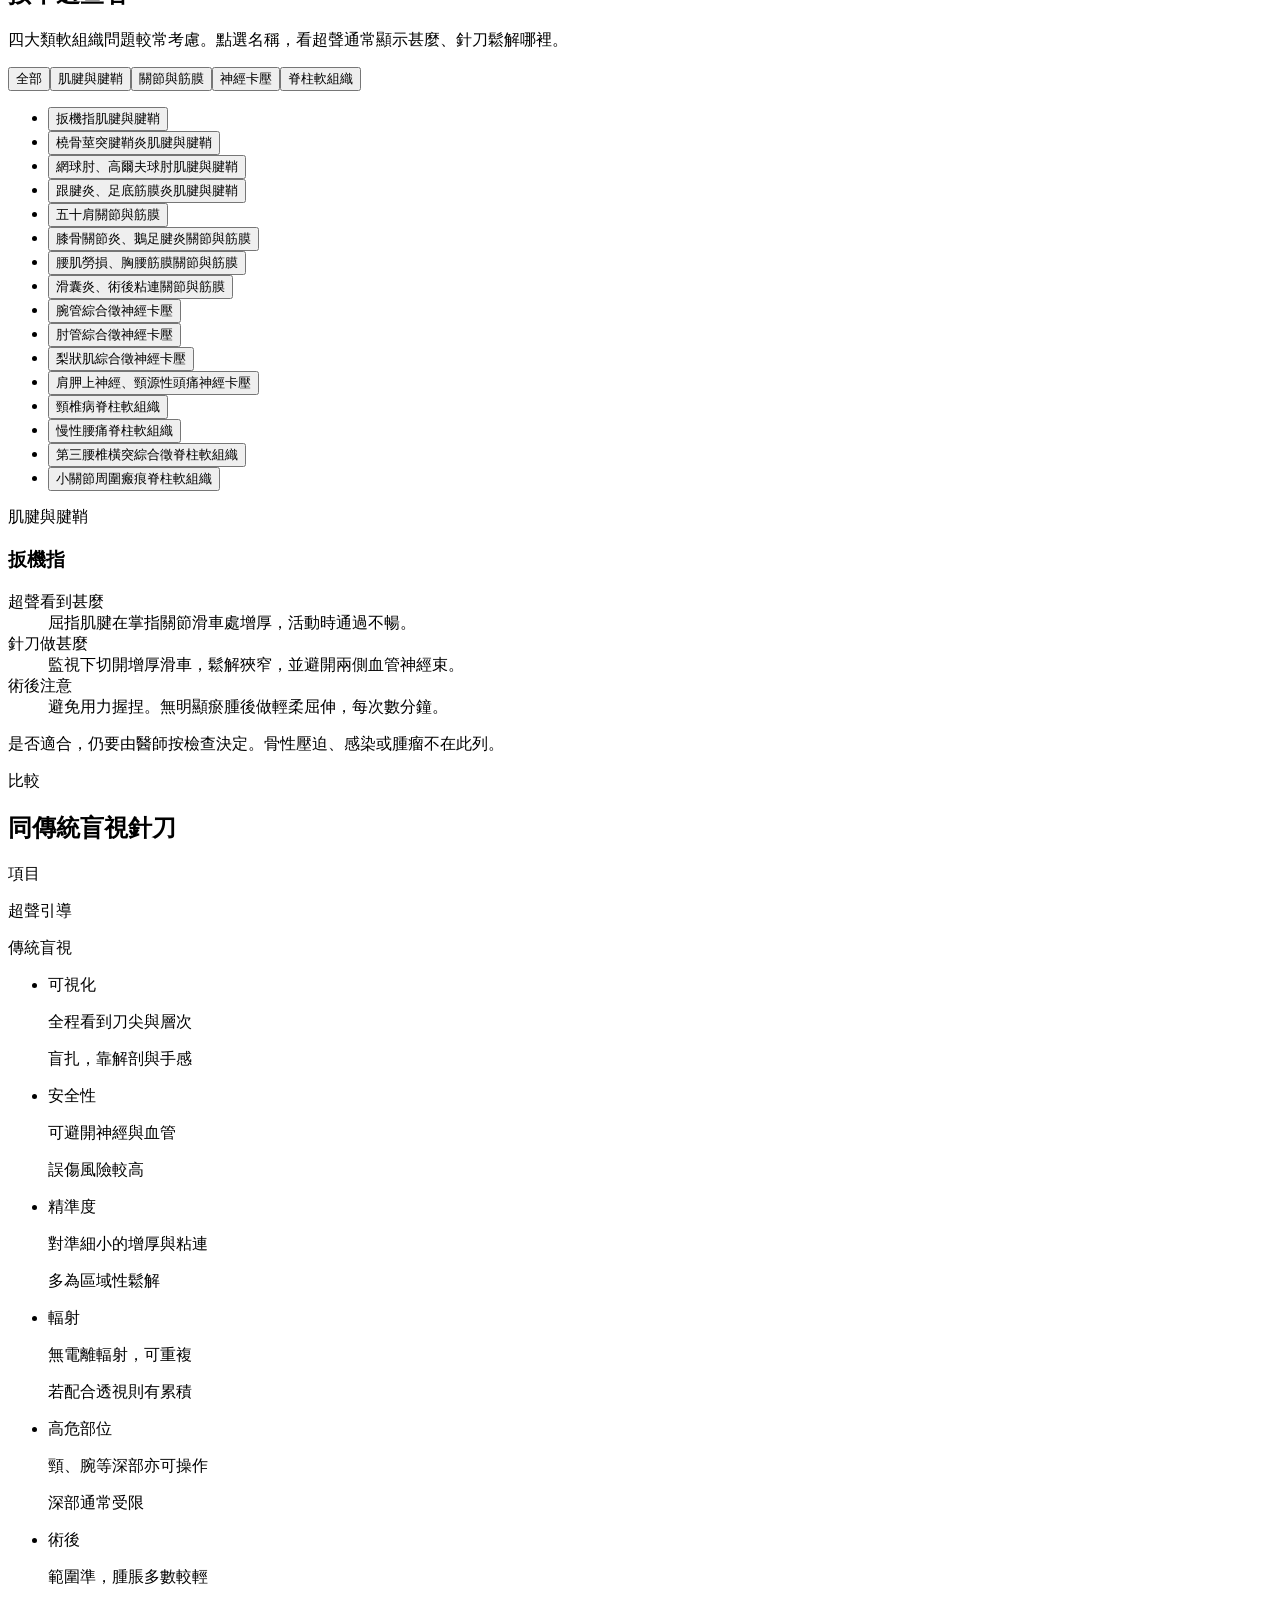
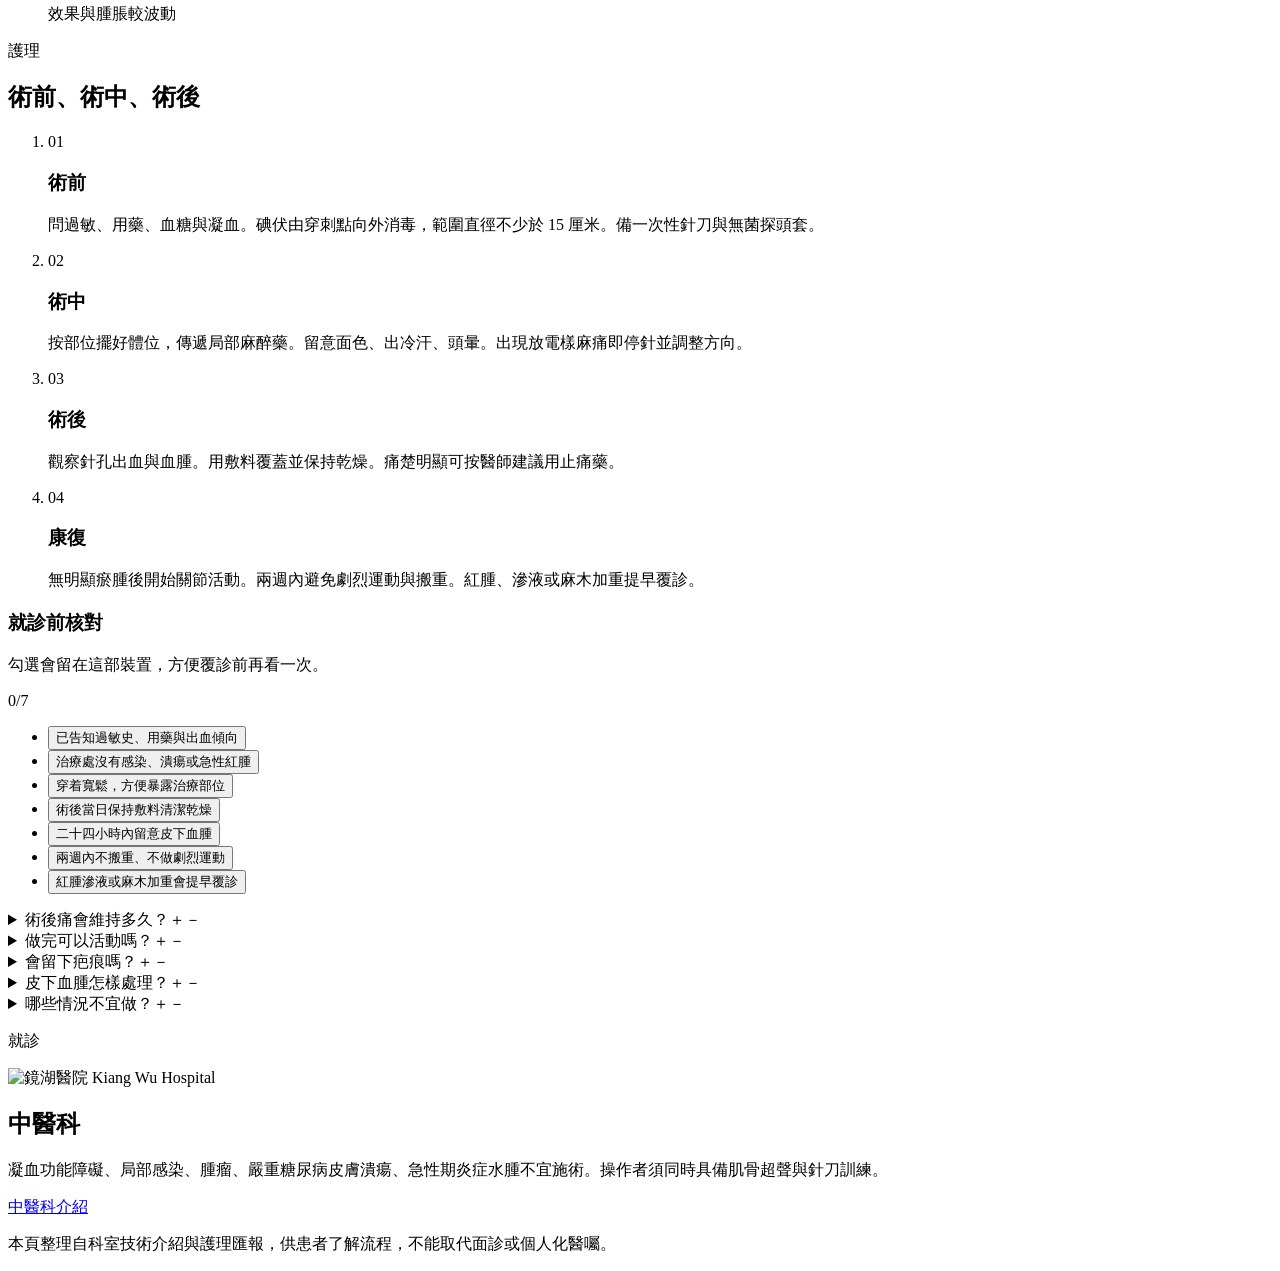
==== commit f5de7529: "Remove on-site QR code section" ====
--- a/index.html
+++ b/index.html
@@ -1 +1 @@
-<!DOCTYPE html><html lang="zh-Hant"><head><meta name="twitter:card" content="summary_large_image"><meta property="og:title" content="可視化針刀"><meta property="og:image" content="https://tcmmacau.github.io/zhendao/og.jpg"><meta property="og:image:width" content="1200"><meta property="og:image:height" content="630"><meta charSet="utf-8"/><meta name="viewport" content="width=device-width, initial-scale=1"/><link rel="preload" as="image" href="/zhendao/media/kwh-logo.png"/><link rel="preload" as="image" href="/zhendao/media/hero.jpg"/><link rel="preload" as="image" href="/zhendao/media/needle.jpg"/><link rel="preload" as="image" href="/zhendao/media/principle.png"/><link rel="preload" as="image" href="/zhendao/media/qr-bg.jpg"/><link rel="stylesheet" href="/zhendao/assets/styles-yuuHLU4q.css" data-precedence="default"/><link rel="stylesheet" href="https://fonts.googleapis.com/css2?family=Noto+Sans+TC:wght@400;500;600&amp;family=Noto+Serif+TC:wght@600;700&amp;display=swap" data-precedence="default"/><title>可視化針刀 · 鏡湖醫院中醫科</title><meta name="description" content="超聲引導針刀患者介紹：原理、適應症、與盲視針刀的分別，以及術前術後護理。"/><meta name="theme-color" content="#1A2834"/><link rel="modulepreload" href="/zhendao/assets/index-Ca1RGrQy.js"/><link rel="modulepreload" href="/zhendao/assets/routes-CBbGFmZO.js"/><link rel="icon" type="image/svg+xml" href="/zhendao/favicon.svg"/><link rel="manifest" href="/zhendao/__grok/manifest.webmanifest"/><link rel="apple-touch-icon" href="/zhendao/__grok/icon-180.png"/><link rel="preconnect" href="https://fonts.googleapis.com"/><link rel="preconnect" href="https://fonts.gstatic.com" crossorigin="anonymous"/><meta name="apple-mobile-web-app-title" content="可視化針刀"><meta name="apple-mobile-web-app-status-bar-style" content="black"><script data-goatcounter="https://tcmmacau.goatcounter.com/count" async src="//gc.zgo.at/count.js"></script></head><body><!--$--><div class="min-h-screen"><header class="sticky top-0 z-20 border-b border-line bg-paper/95 backdrop-blur"><div class="mx-auto flex max-w-6xl items-center gap-4 px-4 py-3"><a href="#top" class="flex items-center gap-3"><img src="/zhendao/media/kwh-logo.png" alt="鏡湖醫院 Kiang Wu Hospital" class="h-9 w-auto"/><span class="font-serif text-lg text-night">可視化針刀</span></a><nav class="ml-auto hidden gap-1 lg:flex" aria-label="頁面"><a href="#what" class="inline-flex min-h-11 items-center px-3 text-sm text-muted hover:text-night">簡介</a><a href="#how" class="inline-flex min-h-11 items-center px-3 text-sm text-muted hover:text-night">原理</a><a href="#find" class="inline-flex min-h-11 items-center px-3 text-sm text-muted hover:text-night">適應症</a><a href="#compare" class="inline-flex min-h-11 items-center px-3 text-sm text-muted hover:text-night">比較</a><a href="#care" class="inline-flex min-h-11 items-center px-3 text-sm text-muted hover:text-night">護理</a><a href="#visit" class="inline-flex min-h-11 items-center px-3 text-sm text-muted hover:text-night">就診</a></nav></div></header><main id="top"><section class="relative bg-night text-cream"><div class="pointer-events-none absolute inset-0 overflow-hidden"><img src="/zhendao/media/hero.jpg" alt="" class="h-full w-full object-cover opacity-45"/><div class="absolute inset-0 bg-night/70"></div></div><div class="relative mx-auto flex max-w-3xl flex-col items-center px-4 pt-10 pb-12 text-center"><span class="inline-flex rounded-2xl bg-cream px-4 py-2"><img src="/zhendao/media/kwh-logo.png" alt="鏡湖醫院 Kiang Wu Hospital" class="h-12 w-auto"/></span><h1 class="mt-6 font-serif text-5xl leading-tight">超聲引導針刀</h1><p class="mt-3 text-lg text-cream/85">可視化針刀 · 中西結合疼痛微創治療</p><ul class="mt-6 flex flex-wrap justify-center gap-2"><li class="inline-flex min-h-11 items-center rounded-full border border-gold/50 px-4 text-sm text-gold">安全</li><li class="inline-flex min-h-11 items-center rounded-full border border-gold/50 px-4 text-sm text-gold">精準</li><li class="inline-flex min-h-11 items-center rounded-full border border-gold/50 px-4 text-sm text-gold">微創</li></ul></div></section><nav class="border-b border-line lg:hidden" aria-label="頁面"><ul class="mx-auto flex max-w-6xl gap-2 overflow-x-auto px-4 py-3"><li><a href="#what" class="inline-flex min-h-11 items-center rounded-full border border-line bg-cream px-4 text-sm">簡介</a></li><li><a href="#how" class="inline-flex min-h-11 items-center rounded-full border border-line bg-cream px-4 text-sm">原理</a></li><li><a href="#find" class="inline-flex min-h-11 items-center rounded-full border border-line bg-cream px-4 text-sm">適應症</a></li><li><a href="#compare" class="inline-flex min-h-11 items-center rounded-full border border-line bg-cream px-4 text-sm">比較</a></li><li><a href="#care" class="inline-flex min-h-11 items-center rounded-full border border-line bg-cream px-4 text-sm">護理</a></li><li><a href="#visit" class="inline-flex min-h-11 items-center rounded-full border border-line bg-cream px-4 text-sm">就診</a></li></ul></nav><section id="what" class="mx-auto max-w-6xl px-4 py-14"><div><p class="text-sm tracking-widest text-gold-deep">簡介</p><h2 class="mt-2 font-serif text-4xl text-night">甚麼是超聲引導針刀</h2></div><div class="mt-8 grid items-center gap-8 lg:grid-cols-2"><div class="space-y-4 leading-relaxed"><p>又稱可視化針刀。高頻肌骨超聲實時掃描皮膚、筋膜、肌腱、神經與血管；針刀在畫面監視下進入，切開、剝離粘連的筋膜與瘢痕。</p><p>治療想做到三件事：解開筋結，鬆開神經或肌腱的卡壓，並改善局部微循環、減輕無菌性炎症。</p><p class="text-muted">局部麻醉，針眼微創，多數隨做隨走，不必住院。</p></div><figure class="overflow-hidden rounded-card border border-line bg-cream"><img src="/zhendao/media/needle.jpg" alt="小針刀：扁刃針尖，白色手柄可辨刃口方向" class="aspect-video w-full object-cover"/></figure></div><ul class="mt-8 grid gap-3 sm:grid-cols-3"><li class="rounded-card border border-line bg-cream p-5"><h3 class="font-serif text-xl text-celadon">影像</h3><p class="mt-2 text-sm leading-relaxed">看清層次，監控刀尖與旁邊結構。</p></li><li class="rounded-card border border-line bg-cream p-5"><h3 class="font-serif text-xl text-celadon">治療</h3><p class="mt-2 text-sm leading-relaxed">切開剝離粘連，解開筋結與卡壓。</p></li><li class="rounded-card border border-line bg-cream p-5"><h3 class="font-serif text-xl text-celadon">目標</h3><p class="mt-2 text-sm leading-relaxed">改善微循環，減輕無菌性炎症。</p></li></ul></section><section id="how" class="bg-cream"><div class="mx-auto grid max-w-6xl items-center gap-8 px-4 py-14 lg:grid-cols-2"><figure><img src="/zhendao/media/principle.png" alt="板機指示意：超聲探頭在滑車上方，小針刀指向屈肌發炎囊腫" class="w-full rounded-card border border-line bg-paper"/><figcaption class="mt-3 text-sm leading-relaxed text-muted">板機指示意。探頭放在滑車上方，小針刀指向屈肌發炎囊腫，同時看見屈指淺肌同深肌。</figcaption></figure><div><div><p class="text-sm tracking-widest text-gold-deep">原理</p><h2 class="mt-2 font-serif text-4xl text-night">超聲做眼，針刀做刀</h2></div><ol class="mt-6 grid gap-4"><li class="flex gap-4"><span class="font-serif text-gold-deep">0<!-- -->1</span><div><h3 class="font-medium text-night">超聲做眼</h3><p class="mt-1 text-sm leading-relaxed text-muted">高頻探頭顯示皮膚到肌腱、神經、血管，刀尖走到哪裡都在畫面上。</p></div></li><li class="flex gap-4"><span class="font-serif text-gold-deep">0<!-- -->2</span><div><h3 class="font-medium text-night">針刀做刀</h3><p class="mt-1 text-sm leading-relaxed text-muted">對粘連筋膜、肥厚韌帶和瘢痕做切開與剝離。</p></div></li><li class="flex gap-4"><span class="font-serif text-gold-deep">0<!-- -->3</span><div><h3 class="font-medium text-night">靶向鬆解</h3><p class="mt-1 text-sm leading-relaxed text-muted">只處理看得到的病灶，不在看不清的深部盲目推進。</p></div></li><li class="flex gap-4"><span class="font-serif text-gold-deep">0<!-- -->4</span><div><h3 class="font-medium text-night">隨治隨走</h3><p class="mt-1 text-sm leading-relaxed text-muted">局部麻醉，針孔細小。術後按敷料與活動指引休息。</p></div></li></ol></div></div></section><section id="find" class="mx-auto max-w-6xl px-4 py-14"><div><p class="text-sm tracking-widest text-gold-deep">適應症</p><h2 class="mt-2 font-serif text-4xl text-night">按不適查看</h2></div><p class="mt-3 max-w-2xl leading-relaxed text-muted">四大類軟組織問題較常考慮。點選名稱，看超聲通常顯示甚麼、針刀鬆解哪裡。</p><div class="mt-8"><div class="grid gap-6 lg:grid-cols-[18rem_1fr]"><div><div class="flex gap-2 overflow-x-auto pb-3 lg:flex-wrap"><button type="button" aria-pressed="true" class="min-h-11 shrink-0 rounded-full border px-4 text-sm transition-colors duration-200 border-night bg-night text-cream">全部</button><button type="button" aria-pressed="false" class="min-h-11 shrink-0 rounded-full border px-4 text-sm transition-colors duration-200 border-line bg-cream text-ink hover:border-night">肌腱與腱鞘</button><button type="button" aria-pressed="false" class="min-h-11 shrink-0 rounded-full border px-4 text-sm transition-colors duration-200 border-line bg-cream text-ink hover:border-night">關節與筋膜</button><button type="button" aria-pressed="false" class="min-h-11 shrink-0 rounded-full border px-4 text-sm transition-colors duration-200 border-line bg-cream text-ink hover:border-night">神經卡壓</button><button type="button" aria-pressed="false" class="min-h-11 shrink-0 rounded-full border px-4 text-sm transition-colors duration-200 border-line bg-cream text-ink hover:border-night">脊柱軟組織</button></div><ul class="mt-2 grid gap-2"><li><button type="button" aria-pressed="true" class="min-h-11 w-full rounded-2xl border px-4 py-3 text-left transition-colors duration-200 border-celadon bg-celadon text-cream"><span class="block text-sm font-medium">扳機指</span><span class="mt-1 block text-xs text-cream/80">肌腱與腱鞘</span></button></li><li><button type="button" aria-pressed="false" class="min-h-11 w-full rounded-2xl border px-4 py-3 text-left transition-colors duration-200 border-line bg-cream text-ink hover:border-celadon"><span class="block text-sm font-medium">橈骨莖突腱鞘炎</span><span class="mt-1 block text-xs text-muted">肌腱與腱鞘</span></button></li><li><button type="button" aria-pressed="false" class="min-h-11 w-full rounded-2xl border px-4 py-3 text-left transition-colors duration-200 border-line bg-cream text-ink hover:border-celadon"><span class="block text-sm font-medium">網球肘、高爾夫球肘</span><span class="mt-1 block text-xs text-muted">肌腱與腱鞘</span></button></li><li><button type="button" aria-pressed="false" class="min-h-11 w-full rounded-2xl border px-4 py-3 text-left transition-colors duration-200 border-line bg-cream text-ink hover:border-celadon"><span class="block text-sm font-medium">跟腱炎、足底筋膜炎</span><span class="mt-1 block text-xs text-muted">肌腱與腱鞘</span></button></li><li><button type="button" aria-pressed="false" class="min-h-11 w-full rounded-2xl border px-4 py-3 text-left transition-colors duration-200 border-line bg-cream text-ink hover:border-celadon"><span class="block text-sm font-medium">五十肩</span><span class="mt-1 block text-xs text-muted">關節與筋膜</span></button></li><li><button type="button" aria-pressed="false" class="min-h-11 w-full rounded-2xl border px-4 py-3 text-left transition-colors duration-200 border-line bg-cream text-ink hover:border-celadon"><span class="block text-sm font-medium">膝骨關節炎、鵝足腱炎</span><span class="mt-1 block text-xs text-muted">關節與筋膜</span></button></li><li><button type="button" aria-pressed="false" class="min-h-11 w-full rounded-2xl border px-4 py-3 text-left transition-colors duration-200 border-line bg-cream text-ink hover:border-celadon"><span class="block text-sm font-medium">腰肌勞損、胸腰筋膜</span><span class="mt-1 block text-xs text-muted">關節與筋膜</span></button></li><li><button type="button" aria-pressed="false" class="min-h-11 w-full rounded-2xl border px-4 py-3 text-left transition-colors duration-200 border-line bg-cream text-ink hover:border-celadon"><span class="block text-sm font-medium">滑囊炎、術後粘連</span><span class="mt-1 block text-xs text-muted">關節與筋膜</span></button></li><li><button type="button" aria-pressed="false" class="min-h-11 w-full rounded-2xl border px-4 py-3 text-left transition-colors duration-200 border-line bg-cream text-ink hover:border-celadon"><span class="block text-sm font-medium">腕管綜合徵</span><span class="mt-1 block text-xs text-muted">神經卡壓</span></button></li><li><button type="button" aria-pressed="false" class="min-h-11 w-full rounded-2xl border px-4 py-3 text-left transition-colors duration-200 border-line bg-cream text-ink hover:border-celadon"><span class="block text-sm font-medium">肘管綜合徵</span><span class="mt-1 block text-xs text-muted">神經卡壓</span></button></li><li><button type="button" aria-pressed="false" class="min-h-11 w-full rounded-2xl border px-4 py-3 text-left transition-colors duration-200 border-line bg-cream text-ink hover:border-celadon"><span class="block text-sm font-medium">梨狀肌綜合徵</span><span class="mt-1 block text-xs text-muted">神經卡壓</span></button></li><li><button type="button" aria-pressed="false" class="min-h-11 w-full rounded-2xl border px-4 py-3 text-left transition-colors duration-200 border-line bg-cream text-ink hover:border-celadon"><span class="block text-sm font-medium">肩胛上神經、頸源性頭痛</span><span class="mt-1 block text-xs text-muted">神經卡壓</span></button></li><li><button type="button" aria-pressed="false" class="min-h-11 w-full rounded-2xl border px-4 py-3 text-left transition-colors duration-200 border-line bg-cream text-ink hover:border-celadon"><span class="block text-sm font-medium">頸椎病</span><span class="mt-1 block text-xs text-muted">脊柱軟組織</span></button></li><li><button type="button" aria-pressed="false" class="min-h-11 w-full rounded-2xl border px-4 py-3 text-left transition-colors duration-200 border-line bg-cream text-ink hover:border-celadon"><span class="block text-sm font-medium">慢性腰痛</span><span class="mt-1 block text-xs text-muted">脊柱軟組織</span></button></li><li><button type="button" aria-pressed="false" class="min-h-11 w-full rounded-2xl border px-4 py-3 text-left transition-colors duration-200 border-line bg-cream text-ink hover:border-celadon"><span class="block text-sm font-medium">第三腰椎橫突綜合徵</span><span class="mt-1 block text-xs text-muted">脊柱軟組織</span></button></li><li><button type="button" aria-pressed="false" class="min-h-11 w-full rounded-2xl border px-4 py-3 text-left transition-colors duration-200 border-line bg-cream text-ink hover:border-celadon"><span class="block text-sm font-medium">小關節周圍瘢痕</span><span class="mt-1 block text-xs text-muted">脊柱軟組織</span></button></li></ul></div><article class="rounded-card border border-line bg-cream p-6 sm:p-8"><p class="text-sm text-gold-deep">肌腱與腱鞘</p><h3 class="mt-2 font-serif text-3xl text-night">扳機指</h3><dl class="mt-6 grid gap-5"><div class="border-t border-line pt-4"><dt class="text-sm font-medium text-celadon">超聲看到甚麼</dt><dd class="mt-1 leading-relaxed">屈指肌腱在掌指關節滑車處增厚，活動時通過不暢。</dd></div><div class="border-t border-line pt-4"><dt class="text-sm font-medium text-celadon">針刀做甚麼</dt><dd class="mt-1 leading-relaxed">監視下切開增厚滑車，鬆解狹窄，並避開兩側血管神經束。</dd></div><div class="border-t border-line pt-4"><dt class="text-sm font-medium text-celadon">術後注意</dt><dd class="mt-1 leading-relaxed">避免用力握捏。無明顯瘀腫後做輕柔屈伸，每次數分鐘。</dd></div></dl><p class="mt-6 text-sm leading-relaxed text-muted">是否適合，仍要由醫師按檢查決定。骨性壓迫、感染或腫瘤不在此列。</p></article></div></div></section><section id="compare" class="border-y border-line bg-cream"><div class="mx-auto max-w-6xl px-4 py-14"><div><p class="text-sm tracking-widest text-gold-deep">比較</p><h2 class="mt-2 font-serif text-4xl text-night">同傳統盲視針刀</h2></div><div class="mt-8 overflow-hidden rounded-card border border-line"><div class="hidden grid-cols-3 bg-night text-cream sm:grid"><p class="px-4 py-3 text-sm">項目</p><p class="px-4 py-3 text-sm text-gold">超聲引導</p><p class="px-4 py-3 text-sm">傳統盲視</p></div><ul><li class="grid gap-1 border-t border-line bg-paper px-4 py-4 sm:grid-cols-3 sm:gap-0"><p class="font-medium text-night">可視化</p><p class="text-sm text-celadon-deep sm:text-base">全程看到刀尖與層次</p><p class="text-sm text-muted sm:text-base">盲扎，靠解剖與手感</p></li><li class="grid gap-1 border-t border-line bg-paper px-4 py-4 sm:grid-cols-3 sm:gap-0"><p class="font-medium text-night">安全性</p><p class="text-sm text-celadon-deep sm:text-base">可避開神經與血管</p><p class="text-sm text-muted sm:text-base">誤傷風險較高</p></li><li class="grid gap-1 border-t border-line bg-paper px-4 py-4 sm:grid-cols-3 sm:gap-0"><p class="font-medium text-night">精準度</p><p class="text-sm text-celadon-deep sm:text-base">對準細小的增厚與粘連</p><p class="text-sm text-muted sm:text-base">多為區域性鬆解</p></li><li class="grid gap-1 border-t border-line bg-paper px-4 py-4 sm:grid-cols-3 sm:gap-0"><p class="font-medium text-night">輻射</p><p class="text-sm text-celadon-deep sm:text-base">無電離輻射，可重複</p><p class="text-sm text-muted sm:text-base">若配合透視則有累積</p></li><li class="grid gap-1 border-t border-line bg-paper px-4 py-4 sm:grid-cols-3 sm:gap-0"><p class="font-medium text-night">高危部位</p><p class="text-sm text-celadon-deep sm:text-base">頸、腕等深部亦可操作</p><p class="text-sm text-muted sm:text-base">深部通常受限</p></li><li class="grid gap-1 border-t border-line bg-paper px-4 py-4 sm:grid-cols-3 sm:gap-0"><p class="font-medium text-night">術後</p><p class="text-sm text-celadon-deep sm:text-base">範圍準，腫脹多數較輕</p><p class="text-sm text-muted sm:text-base">效果與腫脹較波動</p></li></ul></div></div></section><section id="care" class="mx-auto max-w-6xl px-4 py-14"><div><p class="text-sm tracking-widest text-gold-deep">護理</p><h2 class="mt-2 font-serif text-4xl text-night">術前、術中、術後</h2></div><div class="mt-8"><div class="grid gap-6"><ol class="grid gap-3 sm:grid-cols-2 lg:grid-cols-4"><li class="rounded-card bg-night p-5 text-cream"><p class="font-serif text-gold">0<!-- -->1</p><h3 class="mt-2 font-serif text-2xl">術前</h3><p class="mt-3 text-sm leading-relaxed text-cream/85">問過敏、用藥、血糖與凝血。碘伏由穿刺點向外消毒，範圍直徑不少於 15 厘米。備一次性針刀與無菌探頭套。</p></li><li class="rounded-card bg-night p-5 text-cream"><p class="font-serif text-gold">0<!-- -->2</p><h3 class="mt-2 font-serif text-2xl">術中</h3><p class="mt-3 text-sm leading-relaxed text-cream/85">按部位擺好體位，傳遞局部麻醉藥。留意面色、出冷汗、頭暈。出現放電樣麻痛即停針並調整方向。</p></li><li class="rounded-card bg-night p-5 text-cream"><p class="font-serif text-gold">0<!-- -->3</p><h3 class="mt-2 font-serif text-2xl">術後</h3><p class="mt-3 text-sm leading-relaxed text-cream/85">觀察針孔出血與血腫。用敷料覆蓋並保持乾燥。痛楚明顯可按醫師建議用止痛藥。</p></li><li class="rounded-card bg-night p-5 text-cream"><p class="font-serif text-gold">0<!-- -->4</p><h3 class="mt-2 font-serif text-2xl">康復</h3><p class="mt-3 text-sm leading-relaxed text-cream/85">無明顯瘀腫後開始關節活動。兩週內避免劇烈運動與搬重。紅腫、滲液或麻木加重提早覆診。</p></li></ol><div class="rounded-card border border-line bg-cream p-6 sm:p-8"><div class="flex items-end justify-between gap-4"><div><h3 class="font-serif text-2xl text-night">就診前核對</h3><p class="mt-1 text-sm text-muted">勾選會留在這部裝置，方便覆診前再看一次。</p></div><p class="font-serif text-gold-deep">0<!-- -->/<!-- -->7</p></div><ul class="mt-5 grid gap-2"><li><button type="button" aria-pressed="false" class="flex min-h-11 w-full items-center gap-3 rounded-2xl border px-4 py-3 text-left transition-colors duration-200 border-line bg-paper hover:border-celadon"><span class="grid size-5 shrink-0 place-items-center rounded-full border border-muted" aria-hidden="true"></span><span class="text-ink">已告知過敏史、用藥與出血傾向</span></button></li><li><button type="button" aria-pressed="false" class="flex min-h-11 w-full items-center gap-3 rounded-2xl border px-4 py-3 text-left transition-colors duration-200 border-line bg-paper hover:border-celadon"><span class="grid size-5 shrink-0 place-items-center rounded-full border border-muted" aria-hidden="true"></span><span class="text-ink">治療處沒有感染、潰瘍或急性紅腫</span></button></li><li><button type="button" aria-pressed="false" class="flex min-h-11 w-full items-center gap-3 rounded-2xl border px-4 py-3 text-left transition-colors duration-200 border-line bg-paper hover:border-celadon"><span class="grid size-5 shrink-0 place-items-center rounded-full border border-muted" aria-hidden="true"></span><span class="text-ink">穿着寬鬆，方便暴露治療部位</span></button></li><li><button type="button" aria-pressed="false" class="flex min-h-11 w-full items-center gap-3 rounded-2xl border px-4 py-3 text-left transition-colors duration-200 border-line bg-paper hover:border-celadon"><span class="grid size-5 shrink-0 place-items-center rounded-full border border-muted" aria-hidden="true"></span><span class="text-ink">術後當日保持敷料清潔乾燥</span></button></li><li><button type="button" aria-pressed="false" class="flex min-h-11 w-full items-center gap-3 rounded-2xl border px-4 py-3 text-left transition-colors duration-200 border-line bg-paper hover:border-celadon"><span class="grid size-5 shrink-0 place-items-center rounded-full border border-muted" aria-hidden="true"></span><span class="text-ink">二十四小時內留意皮下血腫</span></button></li><li><button type="button" aria-pressed="false" class="flex min-h-11 w-full items-center gap-3 rounded-2xl border px-4 py-3 text-left transition-colors duration-200 border-line bg-paper hover:border-celadon"><span class="grid size-5 shrink-0 place-items-center rounded-full border border-muted" aria-hidden="true"></span><span class="text-ink">兩週內不搬重、不做劇烈運動</span></button></li><li><button type="button" aria-pressed="false" class="flex min-h-11 w-full items-center gap-3 rounded-2xl border px-4 py-3 text-left transition-colors duration-200 border-line bg-paper hover:border-celadon"><span class="grid size-5 shrink-0 place-items-center rounded-full border border-muted" aria-hidden="true"></span><span class="text-ink">紅腫滲液或麻木加重會提早覆診</span></button></li></ul></div><div class="grid gap-3"><details class="group rounded-card border border-line bg-paper px-5 py-1"><summary class="flex min-h-11 cursor-pointer list-none items-center justify-between gap-4 py-3 font-medium text-night">術後痛會維持多久？<span class="text-gold-deep group-open:hidden" aria-hidden="true">＋</span><span class="hidden text-gold-deep group-open:inline" aria-hidden="true">－</span></summary><p class="pb-4 leading-relaxed text-muted">多數人三至五日逐步緩解。痛楚明顯時可按醫師指示冷敷，並評估是否需要口服止痛藥。</p></details><details class="group rounded-card border border-line bg-paper px-5 py-1"><summary class="flex min-h-11 cursor-pointer list-none items-center justify-between gap-4 py-3 font-medium text-night">做完可以活動嗎？<span class="text-gold-deep group-open:hidden" aria-hidden="true">＋</span><span class="hidden text-gold-deep group-open:inline" aria-hidden="true">－</span></summary><p class="pb-4 leading-relaxed text-muted">一般二十四小時後可做局部輕柔活動，再逐步加大。兩週內避免劇烈運動和搬重物。</p></details><details class="group rounded-card border border-line bg-paper px-5 py-1"><summary class="flex min-h-11 cursor-pointer list-none items-center justify-between gap-4 py-3 font-medium text-night">會留下疤痕嗎？<span class="text-gold-deep group-open:hidden" aria-hidden="true">＋</span><span class="hidden text-gold-deep group-open:inline" aria-hidden="true">－</span></summary><p class="pb-4 leading-relaxed text-muted">針孔細如針眼。護理得當多數不留疤。少數人一個月內有輕微色素沉着，其後消退。</p></details><details class="group rounded-card border border-line bg-paper px-5 py-1"><summary class="flex min-h-11 cursor-pointer list-none items-center justify-between gap-4 py-3 font-medium text-night">皮下血腫怎樣處理？<span class="text-gold-deep group-open:hidden" aria-hidden="true">＋</span><span class="hidden text-gold-deep group-open:inline" aria-hidden="true">－</span></summary><p class="pb-4 leading-relaxed text-muted">二十四小時內可用冰袋冷敷，每次約三十分鐘，中間休息。二十四小時後可改熱敷幫助吸收。血腫迅速增大或伴隨麻木，要即覆診。</p></details><details class="group rounded-card border border-line bg-paper px-5 py-1"><summary class="flex min-h-11 cursor-pointer list-none items-center justify-between gap-4 py-3 font-medium text-night">哪些情況不宜做？<span class="text-gold-deep group-open:hidden" aria-hidden="true">＋</span><span class="hidden text-gold-deep group-open:inline" aria-hidden="true">－</span></summary><p class="pb-4 leading-relaxed text-muted">凝血功能障礙、局部感染、腫瘤、嚴重糖尿病皮膚潰瘍、急性期炎症水腫。須由具備肌骨超聲與針刀雙重訓練的醫師操作。</p></details></div></div></div></section><section id="visit" class="bg-night text-cream"><div class="mx-auto grid max-w-6xl gap-8 px-4 py-14 lg:grid-cols-[1.4fr_1fr]"><div><p class="text-sm tracking-widest text-gold">就診</p><span class="mt-3 inline-flex rounded-2xl bg-cream px-4 py-2"><img src="/zhendao/media/kwh-logo.png" alt="鏡湖醫院 Kiang Wu Hospital" class="h-12 w-auto"/></span><h2 class="mt-4 font-serif text-4xl">中醫科</h2><p class="mt-4 max-w-xl leading-relaxed text-cream/85">凝血功能障礙、局部感染、腫瘤、嚴重糖尿病皮膚潰瘍、急性期炎症水腫不宜施術。操作者須同時具備肌骨超聲與針刀訓練。</p><a href="https://www.kwh.org.mo/kwh/article/1713" class="mt-6 inline-flex min-h-11 items-center rounded-full bg-gold px-5 text-sm font-medium text-night" target="_blank" rel="noreferrer">中醫科介紹</a><p class="mt-6 max-w-xl text-xs leading-relaxed text-cream/60">本頁整理自科室技術介紹與護理匯報，供患者了解流程，不能取代面診或個人化醫囑。</p></div><button type="button" aria-label="下載中醫科二維碼" class="block w-full max-w-sm cursor-pointer overflow-hidden rounded-card border-0 bg-transparent p-0 text-left"><img src="/zhendao/media/qr-bg.jpg" alt="" class="h-auto w-full"/></button></div></section></main></div><!--/$--><script data-tsr-stream-part="">(self.$R=self.$R||{})["tsr"]=[];self.$_TSR={h(){this.hydrated=!0,this.c()},e(){this.streamEnded=!0,this.c()},c(){this.hydrated&&this.streamEnded&&(delete self.$_TSR,delete self.$R.tsr)},p(e){this.initialized?e():this.buffer.push(e)},buffer:[]};$_TSR.router=($R=>$R[0]={manifest:$R[1]={routes:$R[2]={__root__:$R[3]={preloads:$R[4]=["/zhendao/assets/index-Ca1RGrQy.js"],scripts:$R[5]=[$R[6]={attrs:$R[7]={type:"module",async:!0,src:"/zhendao/assets/index-Ca1RGrQy.js"}}]},"/":$R[8]={preloads:$R[9]=["/zhendao/assets/routes-CBbGFmZO.js"]}}},matches:$R[10]=[$R[11]={i:"__root__ ",u:1792128975406,s:"success",ssr:!0},$R[12]={i:"  ",u:1792128975406,s:"success",ssr:!0}]})($R["tsr"]);$_TSR.e();{let s=document.currentScript,p;while((p=s.previousElementSibling)&&p.hasAttribute('data-tsr-stream-part'))p.remove();s.remove()}</script><script type="module" async="" src="/zhendao/assets/index-Ca1RGrQy.js"></script><script>document.currentScript.remove();/*$tsr-stream-boundary*/</script></body></html>+<!DOCTYPE html><html lang="zh-Hant"><head><meta name="twitter:card" content="summary_large_image"><meta property="og:title" content="可視化針刀"><meta property="og:image" content="https://tcmmacau.github.io/zhendao/og.jpg"><meta property="og:image:width" content="1200"><meta property="og:image:height" content="630"><meta charSet="utf-8"/><meta name="viewport" content="width=device-width, initial-scale=1"/><link rel="preload" as="image" href="/zhendao/media/kwh-logo.png"/><link rel="preload" as="image" href="/zhendao/media/hero.jpg"/><link rel="preload" as="image" href="/zhendao/media/needle.jpg"/><link rel="preload" as="image" href="/zhendao/media/principle.png"/><link rel="preload" as="image" href="/zhendao/media/qr-bg.jpg"/><link rel="stylesheet" href="/zhendao/assets/styles-yuuHLU4q.css" data-precedence="default"/><link rel="stylesheet" href="https://fonts.googleapis.com/css2?family=Noto+Sans+TC:wght@400;500;600&amp;family=Noto+Serif+TC:wght@600;700&amp;display=swap" data-precedence="default"/><title>可視化針刀 · 鏡湖醫院中醫科</title><meta name="description" content="超聲引導針刀患者介紹：原理、適應症、與盲視針刀的分別，以及術前術後護理。"/><meta name="theme-color" content="#1A2834"/><link rel="modulepreload" href="/zhendao/assets/index-Ca1RGrQy.js"/><link rel="modulepreload" href="/zhendao/assets/routes-CBbGFmZO.js"/><link rel="icon" type="image/svg+xml" href="/zhendao/favicon.svg"/><link rel="manifest" href="/zhendao/__grok/manifest.webmanifest"/><link rel="apple-touch-icon" href="/zhendao/__grok/icon-180.png"/><link rel="preconnect" href="https://fonts.googleapis.com"/><link rel="preconnect" href="https://fonts.gstatic.com" crossorigin="anonymous"/><meta name="apple-mobile-web-app-title" content="可視化針刀"><meta name="apple-mobile-web-app-status-bar-style" content="black"><script data-goatcounter="https://tcmmacau.goatcounter.com/count" async src="//gc.zgo.at/count.js"></script></head><body><!--$--><div class="min-h-screen"><header class="sticky top-0 z-20 border-b border-line bg-paper/95 backdrop-blur"><div class="mx-auto flex max-w-6xl items-center gap-4 px-4 py-3"><a href="#top" class="flex items-center gap-3"><img src="/zhendao/media/kwh-logo.png" alt="鏡湖醫院 Kiang Wu Hospital" class="h-9 w-auto"/><span class="font-serif text-lg text-night">可視化針刀</span></a><nav class="ml-auto hidden gap-1 lg:flex" aria-label="頁面"><a href="#what" class="inline-flex min-h-11 items-center px-3 text-sm text-muted hover:text-night">簡介</a><a href="#how" class="inline-flex min-h-11 items-center px-3 text-sm text-muted hover:text-night">原理</a><a href="#find" class="inline-flex min-h-11 items-center px-3 text-sm text-muted hover:text-night">適應症</a><a href="#compare" class="inline-flex min-h-11 items-center px-3 text-sm text-muted hover:text-night">比較</a><a href="#care" class="inline-flex min-h-11 items-center px-3 text-sm text-muted hover:text-night">護理</a><a href="#visit" class="inline-flex min-h-11 items-center px-3 text-sm text-muted hover:text-night">就診</a></nav></div></header><main id="top"><section class="relative bg-night text-cream"><div class="pointer-events-none absolute inset-0 overflow-hidden"><img src="/zhendao/media/hero.jpg" alt="" class="h-full w-full object-cover opacity-45"/><div class="absolute inset-0 bg-night/70"></div></div><div class="relative mx-auto flex max-w-3xl flex-col items-center px-4 pt-10 pb-12 text-center"><span class="inline-flex rounded-2xl bg-cream px-4 py-2"><img src="/zhendao/media/kwh-logo.png" alt="鏡湖醫院 Kiang Wu Hospital" class="h-12 w-auto"/></span><h1 class="mt-6 font-serif text-5xl leading-tight">超聲引導針刀</h1><p class="mt-3 text-lg text-cream/85">可視化針刀 · 中西結合疼痛微創治療</p><ul class="mt-6 flex flex-wrap justify-center gap-2"><li class="inline-flex min-h-11 items-center rounded-full border border-gold/50 px-4 text-sm text-gold">安全</li><li class="inline-flex min-h-11 items-center rounded-full border border-gold/50 px-4 text-sm text-gold">精準</li><li class="inline-flex min-h-11 items-center rounded-full border border-gold/50 px-4 text-sm text-gold">微創</li></ul></div></section><nav class="border-b border-line lg:hidden" aria-label="頁面"><ul class="mx-auto flex max-w-6xl gap-2 overflow-x-auto px-4 py-3"><li><a href="#what" class="inline-flex min-h-11 items-center rounded-full border border-line bg-cream px-4 text-sm">簡介</a></li><li><a href="#how" class="inline-flex min-h-11 items-center rounded-full border border-line bg-cream px-4 text-sm">原理</a></li><li><a href="#find" class="inline-flex min-h-11 items-center rounded-full border border-line bg-cream px-4 text-sm">適應症</a></li><li><a href="#compare" class="inline-flex min-h-11 items-center rounded-full border border-line bg-cream px-4 text-sm">比較</a></li><li><a href="#care" class="inline-flex min-h-11 items-center rounded-full border border-line bg-cream px-4 text-sm">護理</a></li><li><a href="#visit" class="inline-flex min-h-11 items-center rounded-full border border-line bg-cream px-4 text-sm">就診</a></li></ul></nav><section id="what" class="mx-auto max-w-6xl px-4 py-14"><div><p class="text-sm tracking-widest text-gold-deep">簡介</p><h2 class="mt-2 font-serif text-4xl text-night">甚麼是超聲引導針刀</h2></div><div class="mt-8 grid items-center gap-8 lg:grid-cols-2"><div class="space-y-4 leading-relaxed"><p>又稱可視化針刀。高頻肌骨超聲實時掃描皮膚、筋膜、肌腱、神經與血管；針刀在畫面監視下進入，切開、剝離粘連的筋膜與瘢痕。</p><p>治療想做到三件事：解開筋結，鬆開神經或肌腱的卡壓，並改善局部微循環、減輕無菌性炎症。</p><p class="text-muted">局部麻醉，針眼微創，多數隨做隨走，不必住院。</p></div><figure class="overflow-hidden rounded-card border border-line bg-cream"><img src="/zhendao/media/needle.jpg" alt="小針刀：扁刃針尖，白色手柄可辨刃口方向" class="aspect-video w-full object-cover"/></figure></div><ul class="mt-8 grid gap-3 sm:grid-cols-3"><li class="rounded-card border border-line bg-cream p-5"><h3 class="font-serif text-xl text-celadon">影像</h3><p class="mt-2 text-sm leading-relaxed">看清層次，監控刀尖與旁邊結構。</p></li><li class="rounded-card border border-line bg-cream p-5"><h3 class="font-serif text-xl text-celadon">治療</h3><p class="mt-2 text-sm leading-relaxed">切開剝離粘連，解開筋結與卡壓。</p></li><li class="rounded-card border border-line bg-cream p-5"><h3 class="font-serif text-xl text-celadon">目標</h3><p class="mt-2 text-sm leading-relaxed">改善微循環，減輕無菌性炎症。</p></li></ul></section><section id="how" class="bg-cream"><div class="mx-auto grid max-w-6xl items-center gap-8 px-4 py-14 lg:grid-cols-2"><figure><img src="/zhendao/media/principle.png" alt="板機指示意：超聲探頭在滑車上方，小針刀指向屈肌發炎囊腫" class="w-full rounded-card border border-line bg-paper"/><figcaption class="mt-3 text-sm leading-relaxed text-muted">板機指示意。探頭放在滑車上方，小針刀指向屈肌發炎囊腫，同時看見屈指淺肌同深肌。</figcaption></figure><div><div><p class="text-sm tracking-widest text-gold-deep">原理</p><h2 class="mt-2 font-serif text-4xl text-night">超聲做眼，針刀做刀</h2></div><ol class="mt-6 grid gap-4"><li class="flex gap-4"><span class="font-serif text-gold-deep">0<!-- -->1</span><div><h3 class="font-medium text-night">超聲做眼</h3><p class="mt-1 text-sm leading-relaxed text-muted">高頻探頭顯示皮膚到肌腱、神經、血管，刀尖走到哪裡都在畫面上。</p></div></li><li class="flex gap-4"><span class="font-serif text-gold-deep">0<!-- -->2</span><div><h3 class="font-medium text-night">針刀做刀</h3><p class="mt-1 text-sm leading-relaxed text-muted">對粘連筋膜、肥厚韌帶和瘢痕做切開與剝離。</p></div></li><li class="flex gap-4"><span class="font-serif text-gold-deep">0<!-- -->3</span><div><h3 class="font-medium text-night">靶向鬆解</h3><p class="mt-1 text-sm leading-relaxed text-muted">只處理看得到的病灶，不在看不清的深部盲目推進。</p></div></li><li class="flex gap-4"><span class="font-serif text-gold-deep">0<!-- -->4</span><div><h3 class="font-medium text-night">隨治隨走</h3><p class="mt-1 text-sm leading-relaxed text-muted">局部麻醉，針孔細小。術後按敷料與活動指引休息。</p></div></li></ol></div></div></section><section id="find" class="mx-auto max-w-6xl px-4 py-14"><div><p class="text-sm tracking-widest text-gold-deep">適應症</p><h2 class="mt-2 font-serif text-4xl text-night">按不適查看</h2></div><p class="mt-3 max-w-2xl leading-relaxed text-muted">四大類軟組織問題較常考慮。點選名稱，看超聲通常顯示甚麼、針刀鬆解哪裡。</p><div class="mt-8"><div class="grid gap-6 lg:grid-cols-[18rem_1fr]"><div><div class="flex gap-2 overflow-x-auto pb-3 lg:flex-wrap"><button type="button" aria-pressed="true" class="min-h-11 shrink-0 rounded-full border px-4 text-sm transition-colors duration-200 border-night bg-night text-cream">全部</button><button type="button" aria-pressed="false" class="min-h-11 shrink-0 rounded-full border px-4 text-sm transition-colors duration-200 border-line bg-cream text-ink hover:border-night">肌腱與腱鞘</button><button type="button" aria-pressed="false" class="min-h-11 shrink-0 rounded-full border px-4 text-sm transition-colors duration-200 border-line bg-cream text-ink hover:border-night">關節與筋膜</button><button type="button" aria-pressed="false" class="min-h-11 shrink-0 rounded-full border px-4 text-sm transition-colors duration-200 border-line bg-cream text-ink hover:border-night">神經卡壓</button><button type="button" aria-pressed="false" class="min-h-11 shrink-0 rounded-full border px-4 text-sm transition-colors duration-200 border-line bg-cream text-ink hover:border-night">脊柱軟組織</button></div><ul class="mt-2 grid gap-2"><li><button type="button" aria-pressed="true" class="min-h-11 w-full rounded-2xl border px-4 py-3 text-left transition-colors duration-200 border-celadon bg-celadon text-cream"><span class="block text-sm font-medium">扳機指</span><span class="mt-1 block text-xs text-cream/80">肌腱與腱鞘</span></button></li><li><button type="button" aria-pressed="false" class="min-h-11 w-full rounded-2xl border px-4 py-3 text-left transition-colors duration-200 border-line bg-cream text-ink hover:border-celadon"><span class="block text-sm font-medium">橈骨莖突腱鞘炎</span><span class="mt-1 block text-xs text-muted">肌腱與腱鞘</span></button></li><li><button type="button" aria-pressed="false" class="min-h-11 w-full rounded-2xl border px-4 py-3 text-left transition-colors duration-200 border-line bg-cream text-ink hover:border-celadon"><span class="block text-sm font-medium">網球肘、高爾夫球肘</span><span class="mt-1 block text-xs text-muted">肌腱與腱鞘</span></button></li><li><button type="button" aria-pressed="false" class="min-h-11 w-full rounded-2xl border px-4 py-3 text-left transition-colors duration-200 border-line bg-cream text-ink hover:border-celadon"><span class="block text-sm font-medium">跟腱炎、足底筋膜炎</span><span class="mt-1 block text-xs text-muted">肌腱與腱鞘</span></button></li><li><button type="button" aria-pressed="false" class="min-h-11 w-full rounded-2xl border px-4 py-3 text-left transition-colors duration-200 border-line bg-cream text-ink hover:border-celadon"><span class="block text-sm font-medium">五十肩</span><span class="mt-1 block text-xs text-muted">關節與筋膜</span></button></li><li><button type="button" aria-pressed="false" class="min-h-11 w-full rounded-2xl border px-4 py-3 text-left transition-colors duration-200 border-line bg-cream text-ink hover:border-celadon"><span class="block text-sm font-medium">膝骨關節炎、鵝足腱炎</span><span class="mt-1 block text-xs text-muted">關節與筋膜</span></button></li><li><button type="button" aria-pressed="false" class="min-h-11 w-full rounded-2xl border px-4 py-3 text-left transition-colors duration-200 border-line bg-cream text-ink hover:border-celadon"><span class="block text-sm font-medium">腰肌勞損、胸腰筋膜</span><span class="mt-1 block text-xs text-muted">關節與筋膜</span></button></li><li><button type="button" aria-pressed="false" class="min-h-11 w-full rounded-2xl border px-4 py-3 text-left transition-colors duration-200 border-line bg-cream text-ink hover:border-celadon"><span class="block text-sm font-medium">滑囊炎、術後粘連</span><span class="mt-1 block text-xs text-muted">關節與筋膜</span></button></li><li><button type="button" aria-pressed="false" class="min-h-11 w-full rounded-2xl border px-4 py-3 text-left transition-colors duration-200 border-line bg-cream text-ink hover:border-celadon"><span class="block text-sm font-medium">腕管綜合徵</span><span class="mt-1 block text-xs text-muted">神經卡壓</span></button></li><li><button type="button" aria-pressed="false" class="min-h-11 w-full rounded-2xl border px-4 py-3 text-left transition-colors duration-200 border-line bg-cream text-ink hover:border-celadon"><span class="block text-sm font-medium">肘管綜合徵</span><span class="mt-1 block text-xs text-muted">神經卡壓</span></button></li><li><button type="button" aria-pressed="false" class="min-h-11 w-full rounded-2xl border px-4 py-3 text-left transition-colors duration-200 border-line bg-cream text-ink hover:border-celadon"><span class="block text-sm font-medium">梨狀肌綜合徵</span><span class="mt-1 block text-xs text-muted">神經卡壓</span></button></li><li><button type="button" aria-pressed="false" class="min-h-11 w-full rounded-2xl border px-4 py-3 text-left transition-colors duration-200 border-line bg-cream text-ink hover:border-celadon"><span class="block text-sm font-medium">肩胛上神經、頸源性頭痛</span><span class="mt-1 block text-xs text-muted">神經卡壓</span></button></li><li><button type="button" aria-pressed="false" class="min-h-11 w-full rounded-2xl border px-4 py-3 text-left transition-colors duration-200 border-line bg-cream text-ink hover:border-celadon"><span class="block text-sm font-medium">頸椎病</span><span class="mt-1 block text-xs text-muted">脊柱軟組織</span></button></li><li><button type="button" aria-pressed="false" class="min-h-11 w-full rounded-2xl border px-4 py-3 text-left transition-colors duration-200 border-line bg-cream text-ink hover:border-celadon"><span class="block text-sm font-medium">慢性腰痛</span><span class="mt-1 block text-xs text-muted">脊柱軟組織</span></button></li><li><button type="button" aria-pressed="false" class="min-h-11 w-full rounded-2xl border px-4 py-3 text-left transition-colors duration-200 border-line bg-cream text-ink hover:border-celadon"><span class="block text-sm font-medium">第三腰椎橫突綜合徵</span><span class="mt-1 block text-xs text-muted">脊柱軟組織</span></button></li><li><button type="button" aria-pressed="false" class="min-h-11 w-full rounded-2xl border px-4 py-3 text-left transition-colors duration-200 border-line bg-cream text-ink hover:border-celadon"><span class="block text-sm font-medium">小關節周圍瘢痕</span><span class="mt-1 block text-xs text-muted">脊柱軟組織</span></button></li></ul></div><article class="rounded-card border border-line bg-cream p-6 sm:p-8"><p class="text-sm text-gold-deep">肌腱與腱鞘</p><h3 class="mt-2 font-serif text-3xl text-night">扳機指</h3><dl class="mt-6 grid gap-5"><div class="border-t border-line pt-4"><dt class="text-sm font-medium text-celadon">超聲看到甚麼</dt><dd class="mt-1 leading-relaxed">屈指肌腱在掌指關節滑車處增厚，活動時通過不暢。</dd></div><div class="border-t border-line pt-4"><dt class="text-sm font-medium text-celadon">針刀做甚麼</dt><dd class="mt-1 leading-relaxed">監視下切開增厚滑車，鬆解狹窄，並避開兩側血管神經束。</dd></div><div class="border-t border-line pt-4"><dt class="text-sm font-medium text-celadon">術後注意</dt><dd class="mt-1 leading-relaxed">避免用力握捏。無明顯瘀腫後做輕柔屈伸，每次數分鐘。</dd></div></dl><p class="mt-6 text-sm leading-relaxed text-muted">是否適合，仍要由醫師按檢查決定。骨性壓迫、感染或腫瘤不在此列。</p></article></div></div></section><section id="compare" class="border-y border-line bg-cream"><div class="mx-auto max-w-6xl px-4 py-14"><div><p class="text-sm tracking-widest text-gold-deep">比較</p><h2 class="mt-2 font-serif text-4xl text-night">同傳統盲視針刀</h2></div><div class="mt-8 overflow-hidden rounded-card border border-line"><div class="hidden grid-cols-3 bg-night text-cream sm:grid"><p class="px-4 py-3 text-sm">項目</p><p class="px-4 py-3 text-sm text-gold">超聲引導</p><p class="px-4 py-3 text-sm">傳統盲視</p></div><ul><li class="grid gap-1 border-t border-line bg-paper px-4 py-4 sm:grid-cols-3 sm:gap-0"><p class="font-medium text-night">可視化</p><p class="text-sm text-celadon-deep sm:text-base">全程看到刀尖與層次</p><p class="text-sm text-muted sm:text-base">盲扎，靠解剖與手感</p></li><li class="grid gap-1 border-t border-line bg-paper px-4 py-4 sm:grid-cols-3 sm:gap-0"><p class="font-medium text-night">安全性</p><p class="text-sm text-celadon-deep sm:text-base">可避開神經與血管</p><p class="text-sm text-muted sm:text-base">誤傷風險較高</p></li><li class="grid gap-1 border-t border-line bg-paper px-4 py-4 sm:grid-cols-3 sm:gap-0"><p class="font-medium text-night">精準度</p><p class="text-sm text-celadon-deep sm:text-base">對準細小的增厚與粘連</p><p class="text-sm text-muted sm:text-base">多為區域性鬆解</p></li><li class="grid gap-1 border-t border-line bg-paper px-4 py-4 sm:grid-cols-3 sm:gap-0"><p class="font-medium text-night">輻射</p><p class="text-sm text-celadon-deep sm:text-base">無電離輻射，可重複</p><p class="text-sm text-muted sm:text-base">若配合透視則有累積</p></li><li class="grid gap-1 border-t border-line bg-paper px-4 py-4 sm:grid-cols-3 sm:gap-0"><p class="font-medium text-night">高危部位</p><p class="text-sm text-celadon-deep sm:text-base">頸、腕等深部亦可操作</p><p class="text-sm text-muted sm:text-base">深部通常受限</p></li><li class="grid gap-1 border-t border-line bg-paper px-4 py-4 sm:grid-cols-3 sm:gap-0"><p class="font-medium text-night">術後</p><p class="text-sm text-celadon-deep sm:text-base">範圍準，腫脹多數較輕</p><p class="text-sm text-muted sm:text-base">效果與腫脹較波動</p></li></ul></div></div></section><section id="care" class="mx-auto max-w-6xl px-4 py-14"><div><p class="text-sm tracking-widest text-gold-deep">護理</p><h2 class="mt-2 font-serif text-4xl text-night">術前、術中、術後</h2></div><div class="mt-8"><div class="grid gap-6"><ol class="grid gap-3 sm:grid-cols-2 lg:grid-cols-4"><li class="rounded-card bg-night p-5 text-cream"><p class="font-serif text-gold">0<!-- -->1</p><h3 class="mt-2 font-serif text-2xl">術前</h3><p class="mt-3 text-sm leading-relaxed text-cream/85">問過敏、用藥、血糖與凝血。碘伏由穿刺點向外消毒，範圍直徑不少於 15 厘米。備一次性針刀與無菌探頭套。</p></li><li class="rounded-card bg-night p-5 text-cream"><p class="font-serif text-gold">0<!-- -->2</p><h3 class="mt-2 font-serif text-2xl">術中</h3><p class="mt-3 text-sm leading-relaxed text-cream/85">按部位擺好體位，傳遞局部麻醉藥。留意面色、出冷汗、頭暈。出現放電樣麻痛即停針並調整方向。</p></li><li class="rounded-card bg-night p-5 text-cream"><p class="font-serif text-gold">0<!-- -->3</p><h3 class="mt-2 font-serif text-2xl">術後</h3><p class="mt-3 text-sm leading-relaxed text-cream/85">觀察針孔出血與血腫。用敷料覆蓋並保持乾燥。痛楚明顯可按醫師建議用止痛藥。</p></li><li class="rounded-card bg-night p-5 text-cream"><p class="font-serif text-gold">0<!-- -->4</p><h3 class="mt-2 font-serif text-2xl">康復</h3><p class="mt-3 text-sm leading-relaxed text-cream/85">無明顯瘀腫後開始關節活動。兩週內避免劇烈運動與搬重。紅腫、滲液或麻木加重提早覆診。</p></li></ol><div class="rounded-card border border-line bg-cream p-6 sm:p-8"><div class="flex items-end justify-between gap-4"><div><h3 class="font-serif text-2xl text-night">就診前核對</h3><p class="mt-1 text-sm text-muted">勾選會留在這部裝置，方便覆診前再看一次。</p></div><p class="font-serif text-gold-deep">0<!-- -->/<!-- -->7</p></div><ul class="mt-5 grid gap-2"><li><button type="button" aria-pressed="false" class="flex min-h-11 w-full items-center gap-3 rounded-2xl border px-4 py-3 text-left transition-colors duration-200 border-line bg-paper hover:border-celadon"><span class="grid size-5 shrink-0 place-items-center rounded-full border border-muted" aria-hidden="true"></span><span class="text-ink">已告知過敏史、用藥與出血傾向</span></button></li><li><button type="button" aria-pressed="false" class="flex min-h-11 w-full items-center gap-3 rounded-2xl border px-4 py-3 text-left transition-colors duration-200 border-line bg-paper hover:border-celadon"><span class="grid size-5 shrink-0 place-items-center rounded-full border border-muted" aria-hidden="true"></span><span class="text-ink">治療處沒有感染、潰瘍或急性紅腫</span></button></li><li><button type="button" aria-pressed="false" class="flex min-h-11 w-full items-center gap-3 rounded-2xl border px-4 py-3 text-left transition-colors duration-200 border-line bg-paper hover:border-celadon"><span class="grid size-5 shrink-0 place-items-center rounded-full border border-muted" aria-hidden="true"></span><span class="text-ink">穿着寬鬆，方便暴露治療部位</span></button></li><li><button type="button" aria-pressed="false" class="flex min-h-11 w-full items-center gap-3 rounded-2xl border px-4 py-3 text-left transition-colors duration-200 border-line bg-paper hover:border-celadon"><span class="grid size-5 shrink-0 place-items-center rounded-full border border-muted" aria-hidden="true"></span><span class="text-ink">術後當日保持敷料清潔乾燥</span></button></li><li><button type="button" aria-pressed="false" class="flex min-h-11 w-full items-center gap-3 rounded-2xl border px-4 py-3 text-left transition-colors duration-200 border-line bg-paper hover:border-celadon"><span class="grid size-5 shrink-0 place-items-center rounded-full border border-muted" aria-hidden="true"></span><span class="text-ink">二十四小時內留意皮下血腫</span></button></li><li><button type="button" aria-pressed="false" class="flex min-h-11 w-full items-center gap-3 rounded-2xl border px-4 py-3 text-left transition-colors duration-200 border-line bg-paper hover:border-celadon"><span class="grid size-5 shrink-0 place-items-center rounded-full border border-muted" aria-hidden="true"></span><span class="text-ink">兩週內不搬重、不做劇烈運動</span></button></li><li><button type="button" aria-pressed="false" class="flex min-h-11 w-full items-center gap-3 rounded-2xl border px-4 py-3 text-left transition-colors duration-200 border-line bg-paper hover:border-celadon"><span class="grid size-5 shrink-0 place-items-center rounded-full border border-muted" aria-hidden="true"></span><span class="text-ink">紅腫滲液或麻木加重會提早覆診</span></button></li></ul></div><div class="grid gap-3"><details class="group rounded-card border border-line bg-paper px-5 py-1"><summary class="flex min-h-11 cursor-pointer list-none items-center justify-between gap-4 py-3 font-medium text-night">術後痛會維持多久？<span class="text-gold-deep group-open:hidden" aria-hidden="true">＋</span><span class="hidden text-gold-deep group-open:inline" aria-hidden="true">－</span></summary><p class="pb-4 leading-relaxed text-muted">多數人三至五日逐步緩解。痛楚明顯時可按醫師指示冷敷，並評估是否需要口服止痛藥。</p></details><details class="group rounded-card border border-line bg-paper px-5 py-1"><summary class="flex min-h-11 cursor-pointer list-none items-center justify-between gap-4 py-3 font-medium text-night">做完可以活動嗎？<span class="text-gold-deep group-open:hidden" aria-hidden="true">＋</span><span class="hidden text-gold-deep group-open:inline" aria-hidden="true">－</span></summary><p class="pb-4 leading-relaxed text-muted">一般二十四小時後可做局部輕柔活動，再逐步加大。兩週內避免劇烈運動和搬重物。</p></details><details class="group rounded-card border border-line bg-paper px-5 py-1"><summary class="flex min-h-11 cursor-pointer list-none items-center justify-between gap-4 py-3 font-medium text-night">會留下疤痕嗎？<span class="text-gold-deep group-open:hidden" aria-hidden="true">＋</span><span class="hidden text-gold-deep group-open:inline" aria-hidden="true">－</span></summary><p class="pb-4 leading-relaxed text-muted">針孔細如針眼。護理得當多數不留疤。少數人一個月內有輕微色素沉着，其後消退。</p></details><details class="group rounded-card border border-line bg-paper px-5 py-1"><summary class="flex min-h-11 cursor-pointer list-none items-center justify-between gap-4 py-3 font-medium text-night">皮下血腫怎樣處理？<span class="text-gold-deep group-open:hidden" aria-hidden="true">＋</span><span class="hidden text-gold-deep group-open:inline" aria-hidden="true">－</span></summary><p class="pb-4 leading-relaxed text-muted">二十四小時內可用冰袋冷敷，每次約三十分鐘，中間休息。二十四小時後可改熱敷幫助吸收。血腫迅速增大或伴隨麻木，要即覆診。</p></details><details class="group rounded-card border border-line bg-paper px-5 py-1"><summary class="flex min-h-11 cursor-pointer list-none items-center justify-between gap-4 py-3 font-medium text-night">哪些情況不宜做？<span class="text-gold-deep group-open:hidden" aria-hidden="true">＋</span><span class="hidden text-gold-deep group-open:inline" aria-hidden="true">－</span></summary><p class="pb-4 leading-relaxed text-muted">凝血功能障礙、局部感染、腫瘤、嚴重糖尿病皮膚潰瘍、急性期炎症水腫。須由具備肌骨超聲與針刀雙重訓練的醫師操作。</p></details></div></div></div></section><section id="visit" class="bg-night text-cream"><div class="mx-auto max-w-6xl px-4 py-14"><div><p class="text-sm tracking-widest text-gold">就診</p><span class="mt-3 inline-flex rounded-2xl bg-cream px-4 py-2"><img src="/zhendao/media/kwh-logo.png" alt="鏡湖醫院 Kiang Wu Hospital" class="h-12 w-auto"/></span><h2 class="mt-4 font-serif text-4xl">中醫科</h2><p class="mt-4 max-w-xl leading-relaxed text-cream/85">凝血功能障礙、局部感染、腫瘤、嚴重糖尿病皮膚潰瘍、急性期炎症水腫不宜施術。操作者須同時具備肌骨超聲與針刀訓練。</p><a href="https://www.kwh.org.mo/kwh/article/1713" class="mt-6 inline-flex min-h-11 items-center rounded-full bg-gold px-5 text-sm font-medium text-night" target="_blank" rel="noreferrer">中醫科介紹</a><p class="mt-6 max-w-xl text-xs leading-relaxed text-cream/60">本頁整理自科室技術介紹與護理匯報，供患者了解流程，不能取代面診或個人化醫囑。</p></div></div></section></main></div><!--/$--><script data-tsr-stream-part="">(self.$R=self.$R||{})["tsr"]=[];self.$_TSR={h(){this.hydrated=!0,this.c()},e(){this.streamEnded=!0,this.c()},c(){this.hydrated&&this.streamEnded&&(delete self.$_TSR,delete self.$R.tsr)},p(e){this.initialized?e():this.buffer.push(e)},buffer:[]};$_TSR.router=($R=>$R[0]={manifest:$R[1]={routes:$R[2]={__root__:$R[3]={preloads:$R[4]=["/zhendao/assets/index-Ca1RGrQy.js"],scripts:$R[5]=[$R[6]={attrs:$R[7]={type:"module",async:!0,src:"/zhendao/assets/index-Ca1RGrQy.js"}}]},"/":$R[8]={preloads:$R[9]=["/zhendao/assets/routes-CBbGFmZO.js"]}}},matches:$R[10]=[$R[11]={i:"__root__ ",u:1792128975406,s:"success",ssr:!0},$R[12]={i:"  ",u:1792128975406,s:"success",ssr:!0}]})($R["tsr"]);$_TSR.e();{let s=document.currentScript,p;while((p=s.previousElementSibling)&&p.hasAttribute('data-tsr-stream-part'))p.remove();s.remove()}</script><script type="module" async="" src="/zhendao/assets/index-Ca1RGrQy.js"></script><script>document.currentScript.remove();/*$tsr-stream-boundary*/</script></body></html>
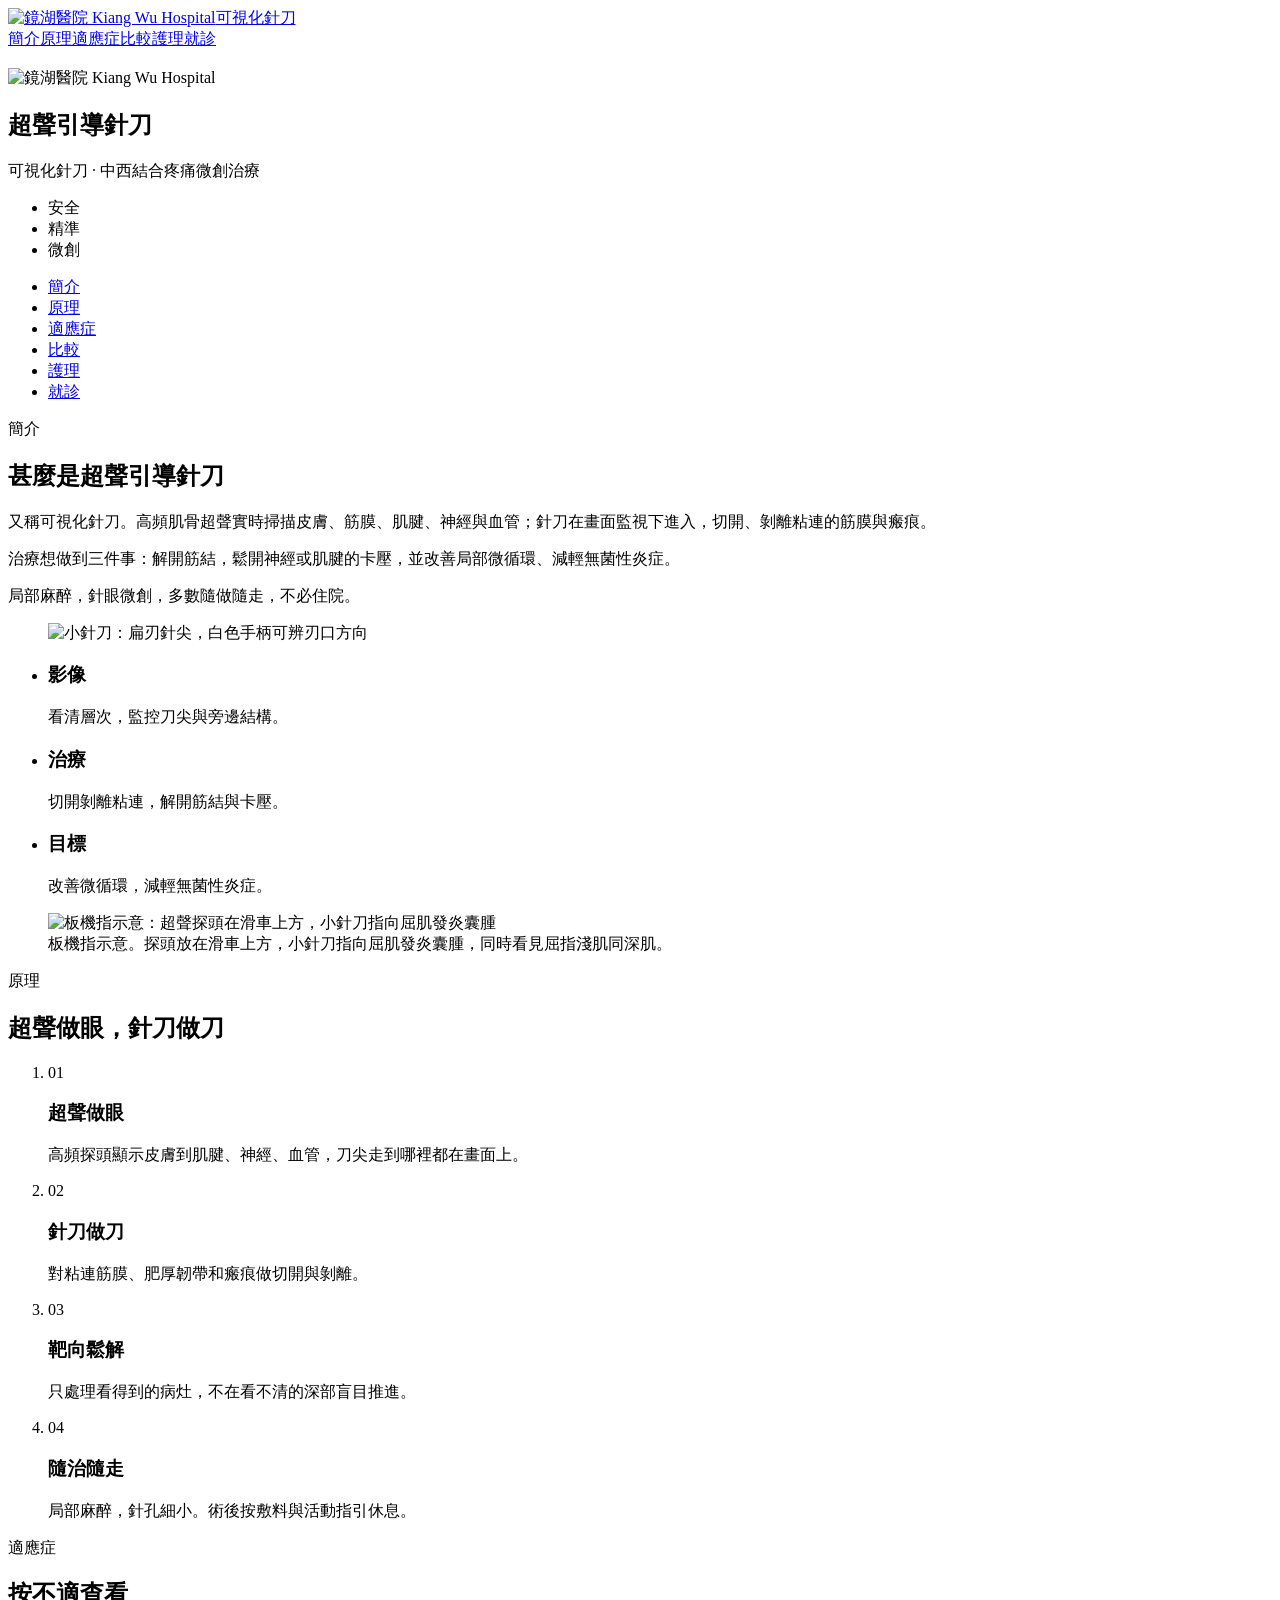
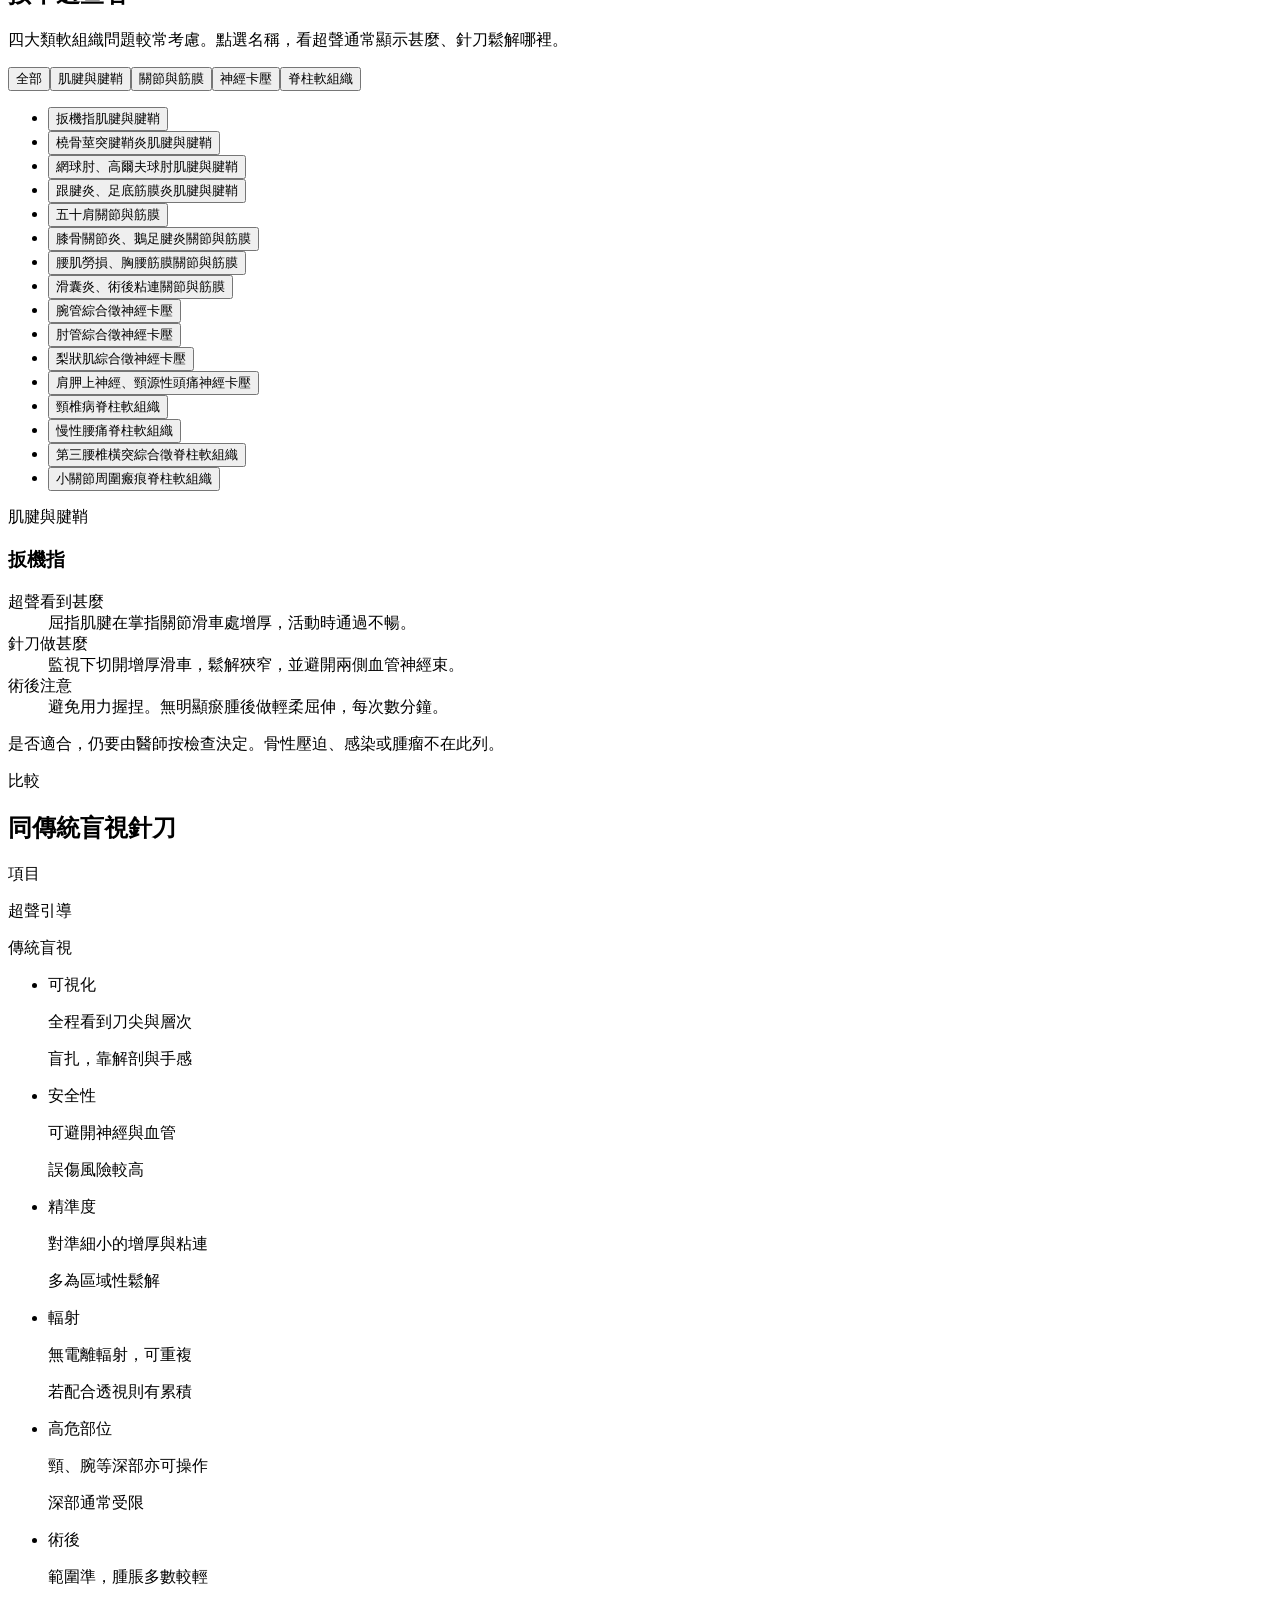
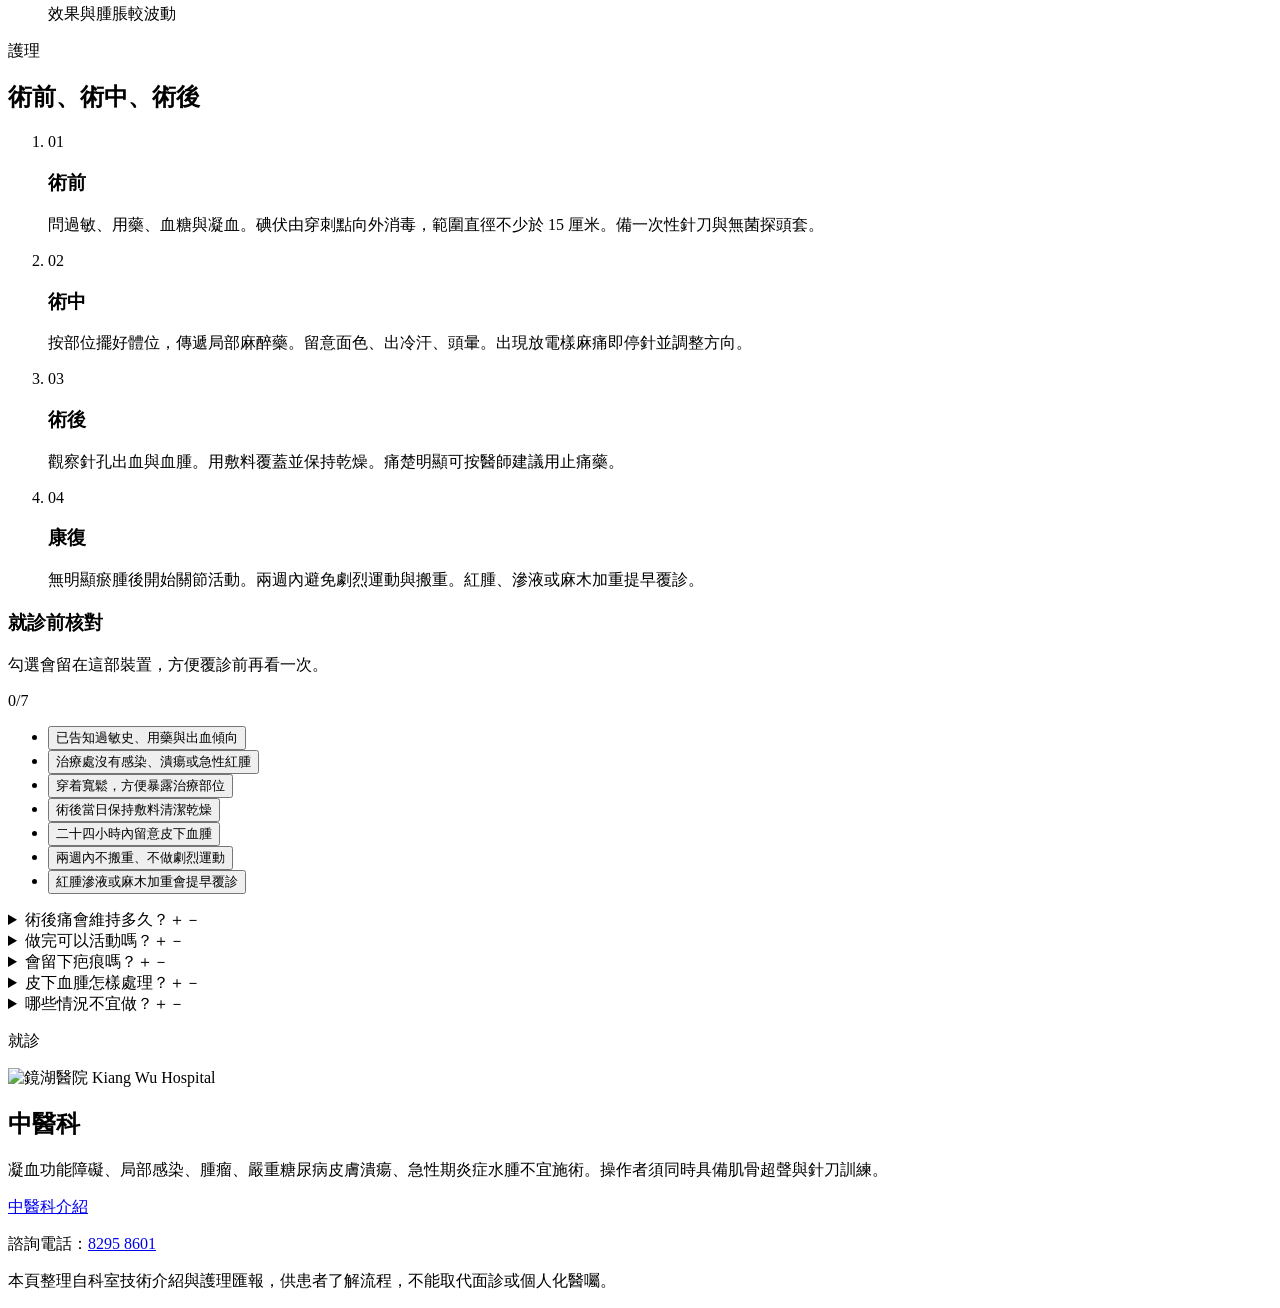
==== commit 2e65471c: "Add consultation phone 8295 8601" ====
--- a/index.html
+++ b/index.html
@@ -1 +1 @@
-<!DOCTYPE html><html lang="zh-Hant"><head><meta name="twitter:card" content="summary_large_image"><meta property="og:title" content="可視化針刀"><meta property="og:image" content="https://tcmmacau.github.io/zhendao/og.jpg"><meta property="og:image:width" content="1200"><meta property="og:image:height" content="630"><meta charSet="utf-8"/><meta name="viewport" content="width=device-width, initial-scale=1"/><link rel="preload" as="image" href="/zhendao/media/kwh-logo.png"/><link rel="preload" as="image" href="/zhendao/media/hero.jpg"/><link rel="preload" as="image" href="/zhendao/media/needle.jpg"/><link rel="preload" as="image" href="/zhendao/media/principle.png"/><link rel="preload" as="image" href="/zhendao/media/qr-bg.jpg"/><link rel="stylesheet" href="/zhendao/assets/styles-yuuHLU4q.css" data-precedence="default"/><link rel="stylesheet" href="https://fonts.googleapis.com/css2?family=Noto+Sans+TC:wght@400;500;600&amp;family=Noto+Serif+TC:wght@600;700&amp;display=swap" data-precedence="default"/><title>可視化針刀 · 鏡湖醫院中醫科</title><meta name="description" content="超聲引導針刀患者介紹：原理、適應症、與盲視針刀的分別，以及術前術後護理。"/><meta name="theme-color" content="#1A2834"/><link rel="modulepreload" href="/zhendao/assets/index-Ca1RGrQy.js"/><link rel="modulepreload" href="/zhendao/assets/routes-CBbGFmZO.js"/><link rel="icon" type="image/svg+xml" href="/zhendao/favicon.svg"/><link rel="manifest" href="/zhendao/__grok/manifest.webmanifest"/><link rel="apple-touch-icon" href="/zhendao/__grok/icon-180.png"/><link rel="preconnect" href="https://fonts.googleapis.com"/><link rel="preconnect" href="https://fonts.gstatic.com" crossorigin="anonymous"/><meta name="apple-mobile-web-app-title" content="可視化針刀"><meta name="apple-mobile-web-app-status-bar-style" content="black"><script data-goatcounter="https://tcmmacau.goatcounter.com/count" async src="//gc.zgo.at/count.js"></script></head><body><!--$--><div class="min-h-screen"><header class="sticky top-0 z-20 border-b border-line bg-paper/95 backdrop-blur"><div class="mx-auto flex max-w-6xl items-center gap-4 px-4 py-3"><a href="#top" class="flex items-center gap-3"><img src="/zhendao/media/kwh-logo.png" alt="鏡湖醫院 Kiang Wu Hospital" class="h-9 w-auto"/><span class="font-serif text-lg text-night">可視化針刀</span></a><nav class="ml-auto hidden gap-1 lg:flex" aria-label="頁面"><a href="#what" class="inline-flex min-h-11 items-center px-3 text-sm text-muted hover:text-night">簡介</a><a href="#how" class="inline-flex min-h-11 items-center px-3 text-sm text-muted hover:text-night">原理</a><a href="#find" class="inline-flex min-h-11 items-center px-3 text-sm text-muted hover:text-night">適應症</a><a href="#compare" class="inline-flex min-h-11 items-center px-3 text-sm text-muted hover:text-night">比較</a><a href="#care" class="inline-flex min-h-11 items-center px-3 text-sm text-muted hover:text-night">護理</a><a href="#visit" class="inline-flex min-h-11 items-center px-3 text-sm text-muted hover:text-night">就診</a></nav></div></header><main id="top"><section class="relative bg-night text-cream"><div class="pointer-events-none absolute inset-0 overflow-hidden"><img src="/zhendao/media/hero.jpg" alt="" class="h-full w-full object-cover opacity-45"/><div class="absolute inset-0 bg-night/70"></div></div><div class="relative mx-auto flex max-w-3xl flex-col items-center px-4 pt-10 pb-12 text-center"><span class="inline-flex rounded-2xl bg-cream px-4 py-2"><img src="/zhendao/media/kwh-logo.png" alt="鏡湖醫院 Kiang Wu Hospital" class="h-12 w-auto"/></span><h1 class="mt-6 font-serif text-5xl leading-tight">超聲引導針刀</h1><p class="mt-3 text-lg text-cream/85">可視化針刀 · 中西結合疼痛微創治療</p><ul class="mt-6 flex flex-wrap justify-center gap-2"><li class="inline-flex min-h-11 items-center rounded-full border border-gold/50 px-4 text-sm text-gold">安全</li><li class="inline-flex min-h-11 items-center rounded-full border border-gold/50 px-4 text-sm text-gold">精準</li><li class="inline-flex min-h-11 items-center rounded-full border border-gold/50 px-4 text-sm text-gold">微創</li></ul></div></section><nav class="border-b border-line lg:hidden" aria-label="頁面"><ul class="mx-auto flex max-w-6xl gap-2 overflow-x-auto px-4 py-3"><li><a href="#what" class="inline-flex min-h-11 items-center rounded-full border border-line bg-cream px-4 text-sm">簡介</a></li><li><a href="#how" class="inline-flex min-h-11 items-center rounded-full border border-line bg-cream px-4 text-sm">原理</a></li><li><a href="#find" class="inline-flex min-h-11 items-center rounded-full border border-line bg-cream px-4 text-sm">適應症</a></li><li><a href="#compare" class="inline-flex min-h-11 items-center rounded-full border border-line bg-cream px-4 text-sm">比較</a></li><li><a href="#care" class="inline-flex min-h-11 items-center rounded-full border border-line bg-cream px-4 text-sm">護理</a></li><li><a href="#visit" class="inline-flex min-h-11 items-center rounded-full border border-line bg-cream px-4 text-sm">就診</a></li></ul></nav><section id="what" class="mx-auto max-w-6xl px-4 py-14"><div><p class="text-sm tracking-widest text-gold-deep">簡介</p><h2 class="mt-2 font-serif text-4xl text-night">甚麼是超聲引導針刀</h2></div><div class="mt-8 grid items-center gap-8 lg:grid-cols-2"><div class="space-y-4 leading-relaxed"><p>又稱可視化針刀。高頻肌骨超聲實時掃描皮膚、筋膜、肌腱、神經與血管；針刀在畫面監視下進入，切開、剝離粘連的筋膜與瘢痕。</p><p>治療想做到三件事：解開筋結，鬆開神經或肌腱的卡壓，並改善局部微循環、減輕無菌性炎症。</p><p class="text-muted">局部麻醉，針眼微創，多數隨做隨走，不必住院。</p></div><figure class="overflow-hidden rounded-card border border-line bg-cream"><img src="/zhendao/media/needle.jpg" alt="小針刀：扁刃針尖，白色手柄可辨刃口方向" class="aspect-video w-full object-cover"/></figure></div><ul class="mt-8 grid gap-3 sm:grid-cols-3"><li class="rounded-card border border-line bg-cream p-5"><h3 class="font-serif text-xl text-celadon">影像</h3><p class="mt-2 text-sm leading-relaxed">看清層次，監控刀尖與旁邊結構。</p></li><li class="rounded-card border border-line bg-cream p-5"><h3 class="font-serif text-xl text-celadon">治療</h3><p class="mt-2 text-sm leading-relaxed">切開剝離粘連，解開筋結與卡壓。</p></li><li class="rounded-card border border-line bg-cream p-5"><h3 class="font-serif text-xl text-celadon">目標</h3><p class="mt-2 text-sm leading-relaxed">改善微循環，減輕無菌性炎症。</p></li></ul></section><section id="how" class="bg-cream"><div class="mx-auto grid max-w-6xl items-center gap-8 px-4 py-14 lg:grid-cols-2"><figure><img src="/zhendao/media/principle.png" alt="板機指示意：超聲探頭在滑車上方，小針刀指向屈肌發炎囊腫" class="w-full rounded-card border border-line bg-paper"/><figcaption class="mt-3 text-sm leading-relaxed text-muted">板機指示意。探頭放在滑車上方，小針刀指向屈肌發炎囊腫，同時看見屈指淺肌同深肌。</figcaption></figure><div><div><p class="text-sm tracking-widest text-gold-deep">原理</p><h2 class="mt-2 font-serif text-4xl text-night">超聲做眼，針刀做刀</h2></div><ol class="mt-6 grid gap-4"><li class="flex gap-4"><span class="font-serif text-gold-deep">0<!-- -->1</span><div><h3 class="font-medium text-night">超聲做眼</h3><p class="mt-1 text-sm leading-relaxed text-muted">高頻探頭顯示皮膚到肌腱、神經、血管，刀尖走到哪裡都在畫面上。</p></div></li><li class="flex gap-4"><span class="font-serif text-gold-deep">0<!-- -->2</span><div><h3 class="font-medium text-night">針刀做刀</h3><p class="mt-1 text-sm leading-relaxed text-muted">對粘連筋膜、肥厚韌帶和瘢痕做切開與剝離。</p></div></li><li class="flex gap-4"><span class="font-serif text-gold-deep">0<!-- -->3</span><div><h3 class="font-medium text-night">靶向鬆解</h3><p class="mt-1 text-sm leading-relaxed text-muted">只處理看得到的病灶，不在看不清的深部盲目推進。</p></div></li><li class="flex gap-4"><span class="font-serif text-gold-deep">0<!-- -->4</span><div><h3 class="font-medium text-night">隨治隨走</h3><p class="mt-1 text-sm leading-relaxed text-muted">局部麻醉，針孔細小。術後按敷料與活動指引休息。</p></div></li></ol></div></div></section><section id="find" class="mx-auto max-w-6xl px-4 py-14"><div><p class="text-sm tracking-widest text-gold-deep">適應症</p><h2 class="mt-2 font-serif text-4xl text-night">按不適查看</h2></div><p class="mt-3 max-w-2xl leading-relaxed text-muted">四大類軟組織問題較常考慮。點選名稱，看超聲通常顯示甚麼、針刀鬆解哪裡。</p><div class="mt-8"><div class="grid gap-6 lg:grid-cols-[18rem_1fr]"><div><div class="flex gap-2 overflow-x-auto pb-3 lg:flex-wrap"><button type="button" aria-pressed="true" class="min-h-11 shrink-0 rounded-full border px-4 text-sm transition-colors duration-200 border-night bg-night text-cream">全部</button><button type="button" aria-pressed="false" class="min-h-11 shrink-0 rounded-full border px-4 text-sm transition-colors duration-200 border-line bg-cream text-ink hover:border-night">肌腱與腱鞘</button><button type="button" aria-pressed="false" class="min-h-11 shrink-0 rounded-full border px-4 text-sm transition-colors duration-200 border-line bg-cream text-ink hover:border-night">關節與筋膜</button><button type="button" aria-pressed="false" class="min-h-11 shrink-0 rounded-full border px-4 text-sm transition-colors duration-200 border-line bg-cream text-ink hover:border-night">神經卡壓</button><button type="button" aria-pressed="false" class="min-h-11 shrink-0 rounded-full border px-4 text-sm transition-colors duration-200 border-line bg-cream text-ink hover:border-night">脊柱軟組織</button></div><ul class="mt-2 grid gap-2"><li><button type="button" aria-pressed="true" class="min-h-11 w-full rounded-2xl border px-4 py-3 text-left transition-colors duration-200 border-celadon bg-celadon text-cream"><span class="block text-sm font-medium">扳機指</span><span class="mt-1 block text-xs text-cream/80">肌腱與腱鞘</span></button></li><li><button type="button" aria-pressed="false" class="min-h-11 w-full rounded-2xl border px-4 py-3 text-left transition-colors duration-200 border-line bg-cream text-ink hover:border-celadon"><span class="block text-sm font-medium">橈骨莖突腱鞘炎</span><span class="mt-1 block text-xs text-muted">肌腱與腱鞘</span></button></li><li><button type="button" aria-pressed="false" class="min-h-11 w-full rounded-2xl border px-4 py-3 text-left transition-colors duration-200 border-line bg-cream text-ink hover:border-celadon"><span class="block text-sm font-medium">網球肘、高爾夫球肘</span><span class="mt-1 block text-xs text-muted">肌腱與腱鞘</span></button></li><li><button type="button" aria-pressed="false" class="min-h-11 w-full rounded-2xl border px-4 py-3 text-left transition-colors duration-200 border-line bg-cream text-ink hover:border-celadon"><span class="block text-sm font-medium">跟腱炎、足底筋膜炎</span><span class="mt-1 block text-xs text-muted">肌腱與腱鞘</span></button></li><li><button type="button" aria-pressed="false" class="min-h-11 w-full rounded-2xl border px-4 py-3 text-left transition-colors duration-200 border-line bg-cream text-ink hover:border-celadon"><span class="block text-sm font-medium">五十肩</span><span class="mt-1 block text-xs text-muted">關節與筋膜</span></button></li><li><button type="button" aria-pressed="false" class="min-h-11 w-full rounded-2xl border px-4 py-3 text-left transition-colors duration-200 border-line bg-cream text-ink hover:border-celadon"><span class="block text-sm font-medium">膝骨關節炎、鵝足腱炎</span><span class="mt-1 block text-xs text-muted">關節與筋膜</span></button></li><li><button type="button" aria-pressed="false" class="min-h-11 w-full rounded-2xl border px-4 py-3 text-left transition-colors duration-200 border-line bg-cream text-ink hover:border-celadon"><span class="block text-sm font-medium">腰肌勞損、胸腰筋膜</span><span class="mt-1 block text-xs text-muted">關節與筋膜</span></button></li><li><button type="button" aria-pressed="false" class="min-h-11 w-full rounded-2xl border px-4 py-3 text-left transition-colors duration-200 border-line bg-cream text-ink hover:border-celadon"><span class="block text-sm font-medium">滑囊炎、術後粘連</span><span class="mt-1 block text-xs text-muted">關節與筋膜</span></button></li><li><button type="button" aria-pressed="false" class="min-h-11 w-full rounded-2xl border px-4 py-3 text-left transition-colors duration-200 border-line bg-cream text-ink hover:border-celadon"><span class="block text-sm font-medium">腕管綜合徵</span><span class="mt-1 block text-xs text-muted">神經卡壓</span></button></li><li><button type="button" aria-pressed="false" class="min-h-11 w-full rounded-2xl border px-4 py-3 text-left transition-colors duration-200 border-line bg-cream text-ink hover:border-celadon"><span class="block text-sm font-medium">肘管綜合徵</span><span class="mt-1 block text-xs text-muted">神經卡壓</span></button></li><li><button type="button" aria-pressed="false" class="min-h-11 w-full rounded-2xl border px-4 py-3 text-left transition-colors duration-200 border-line bg-cream text-ink hover:border-celadon"><span class="block text-sm font-medium">梨狀肌綜合徵</span><span class="mt-1 block text-xs text-muted">神經卡壓</span></button></li><li><button type="button" aria-pressed="false" class="min-h-11 w-full rounded-2xl border px-4 py-3 text-left transition-colors duration-200 border-line bg-cream text-ink hover:border-celadon"><span class="block text-sm font-medium">肩胛上神經、頸源性頭痛</span><span class="mt-1 block text-xs text-muted">神經卡壓</span></button></li><li><button type="button" aria-pressed="false" class="min-h-11 w-full rounded-2xl border px-4 py-3 text-left transition-colors duration-200 border-line bg-cream text-ink hover:border-celadon"><span class="block text-sm font-medium">頸椎病</span><span class="mt-1 block text-xs text-muted">脊柱軟組織</span></button></li><li><button type="button" aria-pressed="false" class="min-h-11 w-full rounded-2xl border px-4 py-3 text-left transition-colors duration-200 border-line bg-cream text-ink hover:border-celadon"><span class="block text-sm font-medium">慢性腰痛</span><span class="mt-1 block text-xs text-muted">脊柱軟組織</span></button></li><li><button type="button" aria-pressed="false" class="min-h-11 w-full rounded-2xl border px-4 py-3 text-left transition-colors duration-200 border-line bg-cream text-ink hover:border-celadon"><span class="block text-sm font-medium">第三腰椎橫突綜合徵</span><span class="mt-1 block text-xs text-muted">脊柱軟組織</span></button></li><li><button type="button" aria-pressed="false" class="min-h-11 w-full rounded-2xl border px-4 py-3 text-left transition-colors duration-200 border-line bg-cream text-ink hover:border-celadon"><span class="block text-sm font-medium">小關節周圍瘢痕</span><span class="mt-1 block text-xs text-muted">脊柱軟組織</span></button></li></ul></div><article class="rounded-card border border-line bg-cream p-6 sm:p-8"><p class="text-sm text-gold-deep">肌腱與腱鞘</p><h3 class="mt-2 font-serif text-3xl text-night">扳機指</h3><dl class="mt-6 grid gap-5"><div class="border-t border-line pt-4"><dt class="text-sm font-medium text-celadon">超聲看到甚麼</dt><dd class="mt-1 leading-relaxed">屈指肌腱在掌指關節滑車處增厚，活動時通過不暢。</dd></div><div class="border-t border-line pt-4"><dt class="text-sm font-medium text-celadon">針刀做甚麼</dt><dd class="mt-1 leading-relaxed">監視下切開增厚滑車，鬆解狹窄，並避開兩側血管神經束。</dd></div><div class="border-t border-line pt-4"><dt class="text-sm font-medium text-celadon">術後注意</dt><dd class="mt-1 leading-relaxed">避免用力握捏。無明顯瘀腫後做輕柔屈伸，每次數分鐘。</dd></div></dl><p class="mt-6 text-sm leading-relaxed text-muted">是否適合，仍要由醫師按檢查決定。骨性壓迫、感染或腫瘤不在此列。</p></article></div></div></section><section id="compare" class="border-y border-line bg-cream"><div class="mx-auto max-w-6xl px-4 py-14"><div><p class="text-sm tracking-widest text-gold-deep">比較</p><h2 class="mt-2 font-serif text-4xl text-night">同傳統盲視針刀</h2></div><div class="mt-8 overflow-hidden rounded-card border border-line"><div class="hidden grid-cols-3 bg-night text-cream sm:grid"><p class="px-4 py-3 text-sm">項目</p><p class="px-4 py-3 text-sm text-gold">超聲引導</p><p class="px-4 py-3 text-sm">傳統盲視</p></div><ul><li class="grid gap-1 border-t border-line bg-paper px-4 py-4 sm:grid-cols-3 sm:gap-0"><p class="font-medium text-night">可視化</p><p class="text-sm text-celadon-deep sm:text-base">全程看到刀尖與層次</p><p class="text-sm text-muted sm:text-base">盲扎，靠解剖與手感</p></li><li class="grid gap-1 border-t border-line bg-paper px-4 py-4 sm:grid-cols-3 sm:gap-0"><p class="font-medium text-night">安全性</p><p class="text-sm text-celadon-deep sm:text-base">可避開神經與血管</p><p class="text-sm text-muted sm:text-base">誤傷風險較高</p></li><li class="grid gap-1 border-t border-line bg-paper px-4 py-4 sm:grid-cols-3 sm:gap-0"><p class="font-medium text-night">精準度</p><p class="text-sm text-celadon-deep sm:text-base">對準細小的增厚與粘連</p><p class="text-sm text-muted sm:text-base">多為區域性鬆解</p></li><li class="grid gap-1 border-t border-line bg-paper px-4 py-4 sm:grid-cols-3 sm:gap-0"><p class="font-medium text-night">輻射</p><p class="text-sm text-celadon-deep sm:text-base">無電離輻射，可重複</p><p class="text-sm text-muted sm:text-base">若配合透視則有累積</p></li><li class="grid gap-1 border-t border-line bg-paper px-4 py-4 sm:grid-cols-3 sm:gap-0"><p class="font-medium text-night">高危部位</p><p class="text-sm text-celadon-deep sm:text-base">頸、腕等深部亦可操作</p><p class="text-sm text-muted sm:text-base">深部通常受限</p></li><li class="grid gap-1 border-t border-line bg-paper px-4 py-4 sm:grid-cols-3 sm:gap-0"><p class="font-medium text-night">術後</p><p class="text-sm text-celadon-deep sm:text-base">範圍準，腫脹多數較輕</p><p class="text-sm text-muted sm:text-base">效果與腫脹較波動</p></li></ul></div></div></section><section id="care" class="mx-auto max-w-6xl px-4 py-14"><div><p class="text-sm tracking-widest text-gold-deep">護理</p><h2 class="mt-2 font-serif text-4xl text-night">術前、術中、術後</h2></div><div class="mt-8"><div class="grid gap-6"><ol class="grid gap-3 sm:grid-cols-2 lg:grid-cols-4"><li class="rounded-card bg-night p-5 text-cream"><p class="font-serif text-gold">0<!-- -->1</p><h3 class="mt-2 font-serif text-2xl">術前</h3><p class="mt-3 text-sm leading-relaxed text-cream/85">問過敏、用藥、血糖與凝血。碘伏由穿刺點向外消毒，範圍直徑不少於 15 厘米。備一次性針刀與無菌探頭套。</p></li><li class="rounded-card bg-night p-5 text-cream"><p class="font-serif text-gold">0<!-- -->2</p><h3 class="mt-2 font-serif text-2xl">術中</h3><p class="mt-3 text-sm leading-relaxed text-cream/85">按部位擺好體位，傳遞局部麻醉藥。留意面色、出冷汗、頭暈。出現放電樣麻痛即停針並調整方向。</p></li><li class="rounded-card bg-night p-5 text-cream"><p class="font-serif text-gold">0<!-- -->3</p><h3 class="mt-2 font-serif text-2xl">術後</h3><p class="mt-3 text-sm leading-relaxed text-cream/85">觀察針孔出血與血腫。用敷料覆蓋並保持乾燥。痛楚明顯可按醫師建議用止痛藥。</p></li><li class="rounded-card bg-night p-5 text-cream"><p class="font-serif text-gold">0<!-- -->4</p><h3 class="mt-2 font-serif text-2xl">康復</h3><p class="mt-3 text-sm leading-relaxed text-cream/85">無明顯瘀腫後開始關節活動。兩週內避免劇烈運動與搬重。紅腫、滲液或麻木加重提早覆診。</p></li></ol><div class="rounded-card border border-line bg-cream p-6 sm:p-8"><div class="flex items-end justify-between gap-4"><div><h3 class="font-serif text-2xl text-night">就診前核對</h3><p class="mt-1 text-sm text-muted">勾選會留在這部裝置，方便覆診前再看一次。</p></div><p class="font-serif text-gold-deep">0<!-- -->/<!-- -->7</p></div><ul class="mt-5 grid gap-2"><li><button type="button" aria-pressed="false" class="flex min-h-11 w-full items-center gap-3 rounded-2xl border px-4 py-3 text-left transition-colors duration-200 border-line bg-paper hover:border-celadon"><span class="grid size-5 shrink-0 place-items-center rounded-full border border-muted" aria-hidden="true"></span><span class="text-ink">已告知過敏史、用藥與出血傾向</span></button></li><li><button type="button" aria-pressed="false" class="flex min-h-11 w-full items-center gap-3 rounded-2xl border px-4 py-3 text-left transition-colors duration-200 border-line bg-paper hover:border-celadon"><span class="grid size-5 shrink-0 place-items-center rounded-full border border-muted" aria-hidden="true"></span><span class="text-ink">治療處沒有感染、潰瘍或急性紅腫</span></button></li><li><button type="button" aria-pressed="false" class="flex min-h-11 w-full items-center gap-3 rounded-2xl border px-4 py-3 text-left transition-colors duration-200 border-line bg-paper hover:border-celadon"><span class="grid size-5 shrink-0 place-items-center rounded-full border border-muted" aria-hidden="true"></span><span class="text-ink">穿着寬鬆，方便暴露治療部位</span></button></li><li><button type="button" aria-pressed="false" class="flex min-h-11 w-full items-center gap-3 rounded-2xl border px-4 py-3 text-left transition-colors duration-200 border-line bg-paper hover:border-celadon"><span class="grid size-5 shrink-0 place-items-center rounded-full border border-muted" aria-hidden="true"></span><span class="text-ink">術後當日保持敷料清潔乾燥</span></button></li><li><button type="button" aria-pressed="false" class="flex min-h-11 w-full items-center gap-3 rounded-2xl border px-4 py-3 text-left transition-colors duration-200 border-line bg-paper hover:border-celadon"><span class="grid size-5 shrink-0 place-items-center rounded-full border border-muted" aria-hidden="true"></span><span class="text-ink">二十四小時內留意皮下血腫</span></button></li><li><button type="button" aria-pressed="false" class="flex min-h-11 w-full items-center gap-3 rounded-2xl border px-4 py-3 text-left transition-colors duration-200 border-line bg-paper hover:border-celadon"><span class="grid size-5 shrink-0 place-items-center rounded-full border border-muted" aria-hidden="true"></span><span class="text-ink">兩週內不搬重、不做劇烈運動</span></button></li><li><button type="button" aria-pressed="false" class="flex min-h-11 w-full items-center gap-3 rounded-2xl border px-4 py-3 text-left transition-colors duration-200 border-line bg-paper hover:border-celadon"><span class="grid size-5 shrink-0 place-items-center rounded-full border border-muted" aria-hidden="true"></span><span class="text-ink">紅腫滲液或麻木加重會提早覆診</span></button></li></ul></div><div class="grid gap-3"><details class="group rounded-card border border-line bg-paper px-5 py-1"><summary class="flex min-h-11 cursor-pointer list-none items-center justify-between gap-4 py-3 font-medium text-night">術後痛會維持多久？<span class="text-gold-deep group-open:hidden" aria-hidden="true">＋</span><span class="hidden text-gold-deep group-open:inline" aria-hidden="true">－</span></summary><p class="pb-4 leading-relaxed text-muted">多數人三至五日逐步緩解。痛楚明顯時可按醫師指示冷敷，並評估是否需要口服止痛藥。</p></details><details class="group rounded-card border border-line bg-paper px-5 py-1"><summary class="flex min-h-11 cursor-pointer list-none items-center justify-between gap-4 py-3 font-medium text-night">做完可以活動嗎？<span class="text-gold-deep group-open:hidden" aria-hidden="true">＋</span><span class="hidden text-gold-deep group-open:inline" aria-hidden="true">－</span></summary><p class="pb-4 leading-relaxed text-muted">一般二十四小時後可做局部輕柔活動，再逐步加大。兩週內避免劇烈運動和搬重物。</p></details><details class="group rounded-card border border-line bg-paper px-5 py-1"><summary class="flex min-h-11 cursor-pointer list-none items-center justify-between gap-4 py-3 font-medium text-night">會留下疤痕嗎？<span class="text-gold-deep group-open:hidden" aria-hidden="true">＋</span><span class="hidden text-gold-deep group-open:inline" aria-hidden="true">－</span></summary><p class="pb-4 leading-relaxed text-muted">針孔細如針眼。護理得當多數不留疤。少數人一個月內有輕微色素沉着，其後消退。</p></details><details class="group rounded-card border border-line bg-paper px-5 py-1"><summary class="flex min-h-11 cursor-pointer list-none items-center justify-between gap-4 py-3 font-medium text-night">皮下血腫怎樣處理？<span class="text-gold-deep group-open:hidden" aria-hidden="true">＋</span><span class="hidden text-gold-deep group-open:inline" aria-hidden="true">－</span></summary><p class="pb-4 leading-relaxed text-muted">二十四小時內可用冰袋冷敷，每次約三十分鐘，中間休息。二十四小時後可改熱敷幫助吸收。血腫迅速增大或伴隨麻木，要即覆診。</p></details><details class="group rounded-card border border-line bg-paper px-5 py-1"><summary class="flex min-h-11 cursor-pointer list-none items-center justify-between gap-4 py-3 font-medium text-night">哪些情況不宜做？<span class="text-gold-deep group-open:hidden" aria-hidden="true">＋</span><span class="hidden text-gold-deep group-open:inline" aria-hidden="true">－</span></summary><p class="pb-4 leading-relaxed text-muted">凝血功能障礙、局部感染、腫瘤、嚴重糖尿病皮膚潰瘍、急性期炎症水腫。須由具備肌骨超聲與針刀雙重訓練的醫師操作。</p></details></div></div></div></section><section id="visit" class="bg-night text-cream"><div class="mx-auto max-w-6xl px-4 py-14"><div><p class="text-sm tracking-widest text-gold">就診</p><span class="mt-3 inline-flex rounded-2xl bg-cream px-4 py-2"><img src="/zhendao/media/kwh-logo.png" alt="鏡湖醫院 Kiang Wu Hospital" class="h-12 w-auto"/></span><h2 class="mt-4 font-serif text-4xl">中醫科</h2><p class="mt-4 max-w-xl leading-relaxed text-cream/85">凝血功能障礙、局部感染、腫瘤、嚴重糖尿病皮膚潰瘍、急性期炎症水腫不宜施術。操作者須同時具備肌骨超聲與針刀訓練。</p><a href="https://www.kwh.org.mo/kwh/article/1713" class="mt-6 inline-flex min-h-11 items-center rounded-full bg-gold px-5 text-sm font-medium text-night" target="_blank" rel="noreferrer">中醫科介紹</a><p class="mt-6 max-w-xl text-xs leading-relaxed text-cream/60">本頁整理自科室技術介紹與護理匯報，供患者了解流程，不能取代面診或個人化醫囑。</p></div></div></section></main></div><!--/$--><script data-tsr-stream-part="">(self.$R=self.$R||{})["tsr"]=[];self.$_TSR={h(){this.hydrated=!0,this.c()},e(){this.streamEnded=!0,this.c()},c(){this.hydrated&&this.streamEnded&&(delete self.$_TSR,delete self.$R.tsr)},p(e){this.initialized?e():this.buffer.push(e)},buffer:[]};$_TSR.router=($R=>$R[0]={manifest:$R[1]={routes:$R[2]={__root__:$R[3]={preloads:$R[4]=["/zhendao/assets/index-Ca1RGrQy.js"],scripts:$R[5]=[$R[6]={attrs:$R[7]={type:"module",async:!0,src:"/zhendao/assets/index-Ca1RGrQy.js"}}]},"/":$R[8]={preloads:$R[9]=["/zhendao/assets/routes-CBbGFmZO.js"]}}},matches:$R[10]=[$R[11]={i:"__root__ ",u:1792128975406,s:"success",ssr:!0},$R[12]={i:"  ",u:1792128975406,s:"success",ssr:!0}]})($R["tsr"]);$_TSR.e();{let s=document.currentScript,p;while((p=s.previousElementSibling)&&p.hasAttribute('data-tsr-stream-part'))p.remove();s.remove()}</script><script type="module" async="" src="/zhendao/assets/index-Ca1RGrQy.js"></script><script>document.currentScript.remove();/*$tsr-stream-boundary*/</script></body></html>+<!DOCTYPE html><html lang="zh-Hant"><head><meta name="twitter:card" content="summary_large_image"><meta property="og:title" content="可視化針刀"><meta property="og:image" content="https://tcmmacau.github.io/zhendao/og.jpg"><meta property="og:image:width" content="1200"><meta property="og:image:height" content="630"><meta charSet="utf-8"/><meta name="viewport" content="width=device-width, initial-scale=1"/><link rel="preload" as="image" href="/zhendao/media/kwh-logo.png"/><link rel="preload" as="image" href="/zhendao/media/hero.jpg"/><link rel="preload" as="image" href="/zhendao/media/needle.jpg"/><link rel="preload" as="image" href="/zhendao/media/principle.png"/><link rel="preload" as="image" href="/zhendao/media/qr-bg.jpg"/><link rel="stylesheet" href="/zhendao/assets/styles-yuuHLU4q.css" data-precedence="default"/><link rel="stylesheet" href="https://fonts.googleapis.com/css2?family=Noto+Sans+TC:wght@400;500;600&amp;family=Noto+Serif+TC:wght@600;700&amp;display=swap" data-precedence="default"/><title>可視化針刀 · 鏡湖醫院中醫科</title><meta name="description" content="超聲引導針刀患者介紹：原理、適應症、與盲視針刀的分別，以及術前術後護理。"/><meta name="theme-color" content="#1A2834"/><link rel="modulepreload" href="/zhendao/assets/index-Ca1RGrQy.js"/><link rel="modulepreload" href="/zhendao/assets/routes-CBbGFmZO.js"/><link rel="icon" type="image/svg+xml" href="/zhendao/favicon.svg"/><link rel="manifest" href="/zhendao/__grok/manifest.webmanifest"/><link rel="apple-touch-icon" href="/zhendao/__grok/icon-180.png"/><link rel="preconnect" href="https://fonts.googleapis.com"/><link rel="preconnect" href="https://fonts.gstatic.com" crossorigin="anonymous"/><meta name="apple-mobile-web-app-title" content="可視化針刀"><meta name="apple-mobile-web-app-status-bar-style" content="black"><script data-goatcounter="https://tcmmacau.goatcounter.com/count" async src="//gc.zgo.at/count.js"></script></head><body><!--$--><div class="min-h-screen"><header class="sticky top-0 z-20 border-b border-line bg-paper/95 backdrop-blur"><div class="mx-auto flex max-w-6xl items-center gap-4 px-4 py-3"><a href="#top" class="flex items-center gap-3"><img src="/zhendao/media/kwh-logo.png" alt="鏡湖醫院 Kiang Wu Hospital" class="h-9 w-auto"/><span class="font-serif text-lg text-night">可視化針刀</span></a><nav class="ml-auto hidden gap-1 lg:flex" aria-label="頁面"><a href="#what" class="inline-flex min-h-11 items-center px-3 text-sm text-muted hover:text-night">簡介</a><a href="#how" class="inline-flex min-h-11 items-center px-3 text-sm text-muted hover:text-night">原理</a><a href="#find" class="inline-flex min-h-11 items-center px-3 text-sm text-muted hover:text-night">適應症</a><a href="#compare" class="inline-flex min-h-11 items-center px-3 text-sm text-muted hover:text-night">比較</a><a href="#care" class="inline-flex min-h-11 items-center px-3 text-sm text-muted hover:text-night">護理</a><a href="#visit" class="inline-flex min-h-11 items-center px-3 text-sm text-muted hover:text-night">就診</a></nav></div></header><main id="top"><section class="relative bg-night text-cream"><div class="pointer-events-none absolute inset-0 overflow-hidden"><img src="/zhendao/media/hero.jpg" alt="" class="h-full w-full object-cover opacity-45"/><div class="absolute inset-0 bg-night/70"></div></div><div class="relative mx-auto flex max-w-3xl flex-col items-center px-4 pt-10 pb-12 text-center"><span class="inline-flex rounded-2xl bg-cream px-4 py-2"><img src="/zhendao/media/kwh-logo.png" alt="鏡湖醫院 Kiang Wu Hospital" class="h-12 w-auto"/></span><h1 class="mt-6 font-serif text-5xl leading-tight">超聲引導針刀</h1><p class="mt-3 text-lg text-cream/85">可視化針刀 · 中西結合疼痛微創治療</p><ul class="mt-6 flex flex-wrap justify-center gap-2"><li class="inline-flex min-h-11 items-center rounded-full border border-gold/50 px-4 text-sm text-gold">安全</li><li class="inline-flex min-h-11 items-center rounded-full border border-gold/50 px-4 text-sm text-gold">精準</li><li class="inline-flex min-h-11 items-center rounded-full border border-gold/50 px-4 text-sm text-gold">微創</li></ul></div></section><nav class="border-b border-line lg:hidden" aria-label="頁面"><ul class="mx-auto flex max-w-6xl gap-2 overflow-x-auto px-4 py-3"><li><a href="#what" class="inline-flex min-h-11 items-center rounded-full border border-line bg-cream px-4 text-sm">簡介</a></li><li><a href="#how" class="inline-flex min-h-11 items-center rounded-full border border-line bg-cream px-4 text-sm">原理</a></li><li><a href="#find" class="inline-flex min-h-11 items-center rounded-full border border-line bg-cream px-4 text-sm">適應症</a></li><li><a href="#compare" class="inline-flex min-h-11 items-center rounded-full border border-line bg-cream px-4 text-sm">比較</a></li><li><a href="#care" class="inline-flex min-h-11 items-center rounded-full border border-line bg-cream px-4 text-sm">護理</a></li><li><a href="#visit" class="inline-flex min-h-11 items-center rounded-full border border-line bg-cream px-4 text-sm">就診</a></li></ul></nav><section id="what" class="mx-auto max-w-6xl px-4 py-14"><div><p class="text-sm tracking-widest text-gold-deep">簡介</p><h2 class="mt-2 font-serif text-4xl text-night">甚麼是超聲引導針刀</h2></div><div class="mt-8 grid items-center gap-8 lg:grid-cols-2"><div class="space-y-4 leading-relaxed"><p>又稱可視化針刀。高頻肌骨超聲實時掃描皮膚、筋膜、肌腱、神經與血管；針刀在畫面監視下進入，切開、剝離粘連的筋膜與瘢痕。</p><p>治療想做到三件事：解開筋結，鬆開神經或肌腱的卡壓，並改善局部微循環、減輕無菌性炎症。</p><p class="text-muted">局部麻醉，針眼微創，多數隨做隨走，不必住院。</p></div><figure class="overflow-hidden rounded-card border border-line bg-cream"><img src="/zhendao/media/needle.jpg" alt="小針刀：扁刃針尖，白色手柄可辨刃口方向" class="aspect-video w-full object-cover"/></figure></div><ul class="mt-8 grid gap-3 sm:grid-cols-3"><li class="rounded-card border border-line bg-cream p-5"><h3 class="font-serif text-xl text-celadon">影像</h3><p class="mt-2 text-sm leading-relaxed">看清層次，監控刀尖與旁邊結構。</p></li><li class="rounded-card border border-line bg-cream p-5"><h3 class="font-serif text-xl text-celadon">治療</h3><p class="mt-2 text-sm leading-relaxed">切開剝離粘連，解開筋結與卡壓。</p></li><li class="rounded-card border border-line bg-cream p-5"><h3 class="font-serif text-xl text-celadon">目標</h3><p class="mt-2 text-sm leading-relaxed">改善微循環，減輕無菌性炎症。</p></li></ul></section><section id="how" class="bg-cream"><div class="mx-auto grid max-w-6xl items-center gap-8 px-4 py-14 lg:grid-cols-2"><figure><img src="/zhendao/media/principle.png" alt="板機指示意：超聲探頭在滑車上方，小針刀指向屈肌發炎囊腫" class="w-full rounded-card border border-line bg-paper"/><figcaption class="mt-3 text-sm leading-relaxed text-muted">板機指示意。探頭放在滑車上方，小針刀指向屈肌發炎囊腫，同時看見屈指淺肌同深肌。</figcaption></figure><div><div><p class="text-sm tracking-widest text-gold-deep">原理</p><h2 class="mt-2 font-serif text-4xl text-night">超聲做眼，針刀做刀</h2></div><ol class="mt-6 grid gap-4"><li class="flex gap-4"><span class="font-serif text-gold-deep">0<!-- -->1</span><div><h3 class="font-medium text-night">超聲做眼</h3><p class="mt-1 text-sm leading-relaxed text-muted">高頻探頭顯示皮膚到肌腱、神經、血管，刀尖走到哪裡都在畫面上。</p></div></li><li class="flex gap-4"><span class="font-serif text-gold-deep">0<!-- -->2</span><div><h3 class="font-medium text-night">針刀做刀</h3><p class="mt-1 text-sm leading-relaxed text-muted">對粘連筋膜、肥厚韌帶和瘢痕做切開與剝離。</p></div></li><li class="flex gap-4"><span class="font-serif text-gold-deep">0<!-- -->3</span><div><h3 class="font-medium text-night">靶向鬆解</h3><p class="mt-1 text-sm leading-relaxed text-muted">只處理看得到的病灶，不在看不清的深部盲目推進。</p></div></li><li class="flex gap-4"><span class="font-serif text-gold-deep">0<!-- -->4</span><div><h3 class="font-medium text-night">隨治隨走</h3><p class="mt-1 text-sm leading-relaxed text-muted">局部麻醉，針孔細小。術後按敷料與活動指引休息。</p></div></li></ol></div></div></section><section id="find" class="mx-auto max-w-6xl px-4 py-14"><div><p class="text-sm tracking-widest text-gold-deep">適應症</p><h2 class="mt-2 font-serif text-4xl text-night">按不適查看</h2></div><p class="mt-3 max-w-2xl leading-relaxed text-muted">四大類軟組織問題較常考慮。點選名稱，看超聲通常顯示甚麼、針刀鬆解哪裡。</p><div class="mt-8"><div class="grid gap-6 lg:grid-cols-[18rem_1fr]"><div><div class="flex gap-2 overflow-x-auto pb-3 lg:flex-wrap"><button type="button" aria-pressed="true" class="min-h-11 shrink-0 rounded-full border px-4 text-sm transition-colors duration-200 border-night bg-night text-cream">全部</button><button type="button" aria-pressed="false" class="min-h-11 shrink-0 rounded-full border px-4 text-sm transition-colors duration-200 border-line bg-cream text-ink hover:border-night">肌腱與腱鞘</button><button type="button" aria-pressed="false" class="min-h-11 shrink-0 rounded-full border px-4 text-sm transition-colors duration-200 border-line bg-cream text-ink hover:border-night">關節與筋膜</button><button type="button" aria-pressed="false" class="min-h-11 shrink-0 rounded-full border px-4 text-sm transition-colors duration-200 border-line bg-cream text-ink hover:border-night">神經卡壓</button><button type="button" aria-pressed="false" class="min-h-11 shrink-0 rounded-full border px-4 text-sm transition-colors duration-200 border-line bg-cream text-ink hover:border-night">脊柱軟組織</button></div><ul class="mt-2 grid gap-2"><li><button type="button" aria-pressed="true" class="min-h-11 w-full rounded-2xl border px-4 py-3 text-left transition-colors duration-200 border-celadon bg-celadon text-cream"><span class="block text-sm font-medium">扳機指</span><span class="mt-1 block text-xs text-cream/80">肌腱與腱鞘</span></button></li><li><button type="button" aria-pressed="false" class="min-h-11 w-full rounded-2xl border px-4 py-3 text-left transition-colors duration-200 border-line bg-cream text-ink hover:border-celadon"><span class="block text-sm font-medium">橈骨莖突腱鞘炎</span><span class="mt-1 block text-xs text-muted">肌腱與腱鞘</span></button></li><li><button type="button" aria-pressed="false" class="min-h-11 w-full rounded-2xl border px-4 py-3 text-left transition-colors duration-200 border-line bg-cream text-ink hover:border-celadon"><span class="block text-sm font-medium">網球肘、高爾夫球肘</span><span class="mt-1 block text-xs text-muted">肌腱與腱鞘</span></button></li><li><button type="button" aria-pressed="false" class="min-h-11 w-full rounded-2xl border px-4 py-3 text-left transition-colors duration-200 border-line bg-cream text-ink hover:border-celadon"><span class="block text-sm font-medium">跟腱炎、足底筋膜炎</span><span class="mt-1 block text-xs text-muted">肌腱與腱鞘</span></button></li><li><button type="button" aria-pressed="false" class="min-h-11 w-full rounded-2xl border px-4 py-3 text-left transition-colors duration-200 border-line bg-cream text-ink hover:border-celadon"><span class="block text-sm font-medium">五十肩</span><span class="mt-1 block text-xs text-muted">關節與筋膜</span></button></li><li><button type="button" aria-pressed="false" class="min-h-11 w-full rounded-2xl border px-4 py-3 text-left transition-colors duration-200 border-line bg-cream text-ink hover:border-celadon"><span class="block text-sm font-medium">膝骨關節炎、鵝足腱炎</span><span class="mt-1 block text-xs text-muted">關節與筋膜</span></button></li><li><button type="button" aria-pressed="false" class="min-h-11 w-full rounded-2xl border px-4 py-3 text-left transition-colors duration-200 border-line bg-cream text-ink hover:border-celadon"><span class="block text-sm font-medium">腰肌勞損、胸腰筋膜</span><span class="mt-1 block text-xs text-muted">關節與筋膜</span></button></li><li><button type="button" aria-pressed="false" class="min-h-11 w-full rounded-2xl border px-4 py-3 text-left transition-colors duration-200 border-line bg-cream text-ink hover:border-celadon"><span class="block text-sm font-medium">滑囊炎、術後粘連</span><span class="mt-1 block text-xs text-muted">關節與筋膜</span></button></li><li><button type="button" aria-pressed="false" class="min-h-11 w-full rounded-2xl border px-4 py-3 text-left transition-colors duration-200 border-line bg-cream text-ink hover:border-celadon"><span class="block text-sm font-medium">腕管綜合徵</span><span class="mt-1 block text-xs text-muted">神經卡壓</span></button></li><li><button type="button" aria-pressed="false" class="min-h-11 w-full rounded-2xl border px-4 py-3 text-left transition-colors duration-200 border-line bg-cream text-ink hover:border-celadon"><span class="block text-sm font-medium">肘管綜合徵</span><span class="mt-1 block text-xs text-muted">神經卡壓</span></button></li><li><button type="button" aria-pressed="false" class="min-h-11 w-full rounded-2xl border px-4 py-3 text-left transition-colors duration-200 border-line bg-cream text-ink hover:border-celadon"><span class="block text-sm font-medium">梨狀肌綜合徵</span><span class="mt-1 block text-xs text-muted">神經卡壓</span></button></li><li><button type="button" aria-pressed="false" class="min-h-11 w-full rounded-2xl border px-4 py-3 text-left transition-colors duration-200 border-line bg-cream text-ink hover:border-celadon"><span class="block text-sm font-medium">肩胛上神經、頸源性頭痛</span><span class="mt-1 block text-xs text-muted">神經卡壓</span></button></li><li><button type="button" aria-pressed="false" class="min-h-11 w-full rounded-2xl border px-4 py-3 text-left transition-colors duration-200 border-line bg-cream text-ink hover:border-celadon"><span class="block text-sm font-medium">頸椎病</span><span class="mt-1 block text-xs text-muted">脊柱軟組織</span></button></li><li><button type="button" aria-pressed="false" class="min-h-11 w-full rounded-2xl border px-4 py-3 text-left transition-colors duration-200 border-line bg-cream text-ink hover:border-celadon"><span class="block text-sm font-medium">慢性腰痛</span><span class="mt-1 block text-xs text-muted">脊柱軟組織</span></button></li><li><button type="button" aria-pressed="false" class="min-h-11 w-full rounded-2xl border px-4 py-3 text-left transition-colors duration-200 border-line bg-cream text-ink hover:border-celadon"><span class="block text-sm font-medium">第三腰椎橫突綜合徵</span><span class="mt-1 block text-xs text-muted">脊柱軟組織</span></button></li><li><button type="button" aria-pressed="false" class="min-h-11 w-full rounded-2xl border px-4 py-3 text-left transition-colors duration-200 border-line bg-cream text-ink hover:border-celadon"><span class="block text-sm font-medium">小關節周圍瘢痕</span><span class="mt-1 block text-xs text-muted">脊柱軟組織</span></button></li></ul></div><article class="rounded-card border border-line bg-cream p-6 sm:p-8"><p class="text-sm text-gold-deep">肌腱與腱鞘</p><h3 class="mt-2 font-serif text-3xl text-night">扳機指</h3><dl class="mt-6 grid gap-5"><div class="border-t border-line pt-4"><dt class="text-sm font-medium text-celadon">超聲看到甚麼</dt><dd class="mt-1 leading-relaxed">屈指肌腱在掌指關節滑車處增厚，活動時通過不暢。</dd></div><div class="border-t border-line pt-4"><dt class="text-sm font-medium text-celadon">針刀做甚麼</dt><dd class="mt-1 leading-relaxed">監視下切開增厚滑車，鬆解狹窄，並避開兩側血管神經束。</dd></div><div class="border-t border-line pt-4"><dt class="text-sm font-medium text-celadon">術後注意</dt><dd class="mt-1 leading-relaxed">避免用力握捏。無明顯瘀腫後做輕柔屈伸，每次數分鐘。</dd></div></dl><p class="mt-6 text-sm leading-relaxed text-muted">是否適合，仍要由醫師按檢查決定。骨性壓迫、感染或腫瘤不在此列。</p></article></div></div></section><section id="compare" class="border-y border-line bg-cream"><div class="mx-auto max-w-6xl px-4 py-14"><div><p class="text-sm tracking-widest text-gold-deep">比較</p><h2 class="mt-2 font-serif text-4xl text-night">同傳統盲視針刀</h2></div><div class="mt-8 overflow-hidden rounded-card border border-line"><div class="hidden grid-cols-3 bg-night text-cream sm:grid"><p class="px-4 py-3 text-sm">項目</p><p class="px-4 py-3 text-sm text-gold">超聲引導</p><p class="px-4 py-3 text-sm">傳統盲視</p></div><ul><li class="grid gap-1 border-t border-line bg-paper px-4 py-4 sm:grid-cols-3 sm:gap-0"><p class="font-medium text-night">可視化</p><p class="text-sm text-celadon-deep sm:text-base">全程看到刀尖與層次</p><p class="text-sm text-muted sm:text-base">盲扎，靠解剖與手感</p></li><li class="grid gap-1 border-t border-line bg-paper px-4 py-4 sm:grid-cols-3 sm:gap-0"><p class="font-medium text-night">安全性</p><p class="text-sm text-celadon-deep sm:text-base">可避開神經與血管</p><p class="text-sm text-muted sm:text-base">誤傷風險較高</p></li><li class="grid gap-1 border-t border-line bg-paper px-4 py-4 sm:grid-cols-3 sm:gap-0"><p class="font-medium text-night">精準度</p><p class="text-sm text-celadon-deep sm:text-base">對準細小的增厚與粘連</p><p class="text-sm text-muted sm:text-base">多為區域性鬆解</p></li><li class="grid gap-1 border-t border-line bg-paper px-4 py-4 sm:grid-cols-3 sm:gap-0"><p class="font-medium text-night">輻射</p><p class="text-sm text-celadon-deep sm:text-base">無電離輻射，可重複</p><p class="text-sm text-muted sm:text-base">若配合透視則有累積</p></li><li class="grid gap-1 border-t border-line bg-paper px-4 py-4 sm:grid-cols-3 sm:gap-0"><p class="font-medium text-night">高危部位</p><p class="text-sm text-celadon-deep sm:text-base">頸、腕等深部亦可操作</p><p class="text-sm text-muted sm:text-base">深部通常受限</p></li><li class="grid gap-1 border-t border-line bg-paper px-4 py-4 sm:grid-cols-3 sm:gap-0"><p class="font-medium text-night">術後</p><p class="text-sm text-celadon-deep sm:text-base">範圍準，腫脹多數較輕</p><p class="text-sm text-muted sm:text-base">效果與腫脹較波動</p></li></ul></div></div></section><section id="care" class="mx-auto max-w-6xl px-4 py-14"><div><p class="text-sm tracking-widest text-gold-deep">護理</p><h2 class="mt-2 font-serif text-4xl text-night">術前、術中、術後</h2></div><div class="mt-8"><div class="grid gap-6"><ol class="grid gap-3 sm:grid-cols-2 lg:grid-cols-4"><li class="rounded-card bg-night p-5 text-cream"><p class="font-serif text-gold">0<!-- -->1</p><h3 class="mt-2 font-serif text-2xl">術前</h3><p class="mt-3 text-sm leading-relaxed text-cream/85">問過敏、用藥、血糖與凝血。碘伏由穿刺點向外消毒，範圍直徑不少於 15 厘米。備一次性針刀與無菌探頭套。</p></li><li class="rounded-card bg-night p-5 text-cream"><p class="font-serif text-gold">0<!-- -->2</p><h3 class="mt-2 font-serif text-2xl">術中</h3><p class="mt-3 text-sm leading-relaxed text-cream/85">按部位擺好體位，傳遞局部麻醉藥。留意面色、出冷汗、頭暈。出現放電樣麻痛即停針並調整方向。</p></li><li class="rounded-card bg-night p-5 text-cream"><p class="font-serif text-gold">0<!-- -->3</p><h3 class="mt-2 font-serif text-2xl">術後</h3><p class="mt-3 text-sm leading-relaxed text-cream/85">觀察針孔出血與血腫。用敷料覆蓋並保持乾燥。痛楚明顯可按醫師建議用止痛藥。</p></li><li class="rounded-card bg-night p-5 text-cream"><p class="font-serif text-gold">0<!-- -->4</p><h3 class="mt-2 font-serif text-2xl">康復</h3><p class="mt-3 text-sm leading-relaxed text-cream/85">無明顯瘀腫後開始關節活動。兩週內避免劇烈運動與搬重。紅腫、滲液或麻木加重提早覆診。</p></li></ol><div class="rounded-card border border-line bg-cream p-6 sm:p-8"><div class="flex items-end justify-between gap-4"><div><h3 class="font-serif text-2xl text-night">就診前核對</h3><p class="mt-1 text-sm text-muted">勾選會留在這部裝置，方便覆診前再看一次。</p></div><p class="font-serif text-gold-deep">0<!-- -->/<!-- -->7</p></div><ul class="mt-5 grid gap-2"><li><button type="button" aria-pressed="false" class="flex min-h-11 w-full items-center gap-3 rounded-2xl border px-4 py-3 text-left transition-colors duration-200 border-line bg-paper hover:border-celadon"><span class="grid size-5 shrink-0 place-items-center rounded-full border border-muted" aria-hidden="true"></span><span class="text-ink">已告知過敏史、用藥與出血傾向</span></button></li><li><button type="button" aria-pressed="false" class="flex min-h-11 w-full items-center gap-3 rounded-2xl border px-4 py-3 text-left transition-colors duration-200 border-line bg-paper hover:border-celadon"><span class="grid size-5 shrink-0 place-items-center rounded-full border border-muted" aria-hidden="true"></span><span class="text-ink">治療處沒有感染、潰瘍或急性紅腫</span></button></li><li><button type="button" aria-pressed="false" class="flex min-h-11 w-full items-center gap-3 rounded-2xl border px-4 py-3 text-left transition-colors duration-200 border-line bg-paper hover:border-celadon"><span class="grid size-5 shrink-0 place-items-center rounded-full border border-muted" aria-hidden="true"></span><span class="text-ink">穿着寬鬆，方便暴露治療部位</span></button></li><li><button type="button" aria-pressed="false" class="flex min-h-11 w-full items-center gap-3 rounded-2xl border px-4 py-3 text-left transition-colors duration-200 border-line bg-paper hover:border-celadon"><span class="grid size-5 shrink-0 place-items-center rounded-full border border-muted" aria-hidden="true"></span><span class="text-ink">術後當日保持敷料清潔乾燥</span></button></li><li><button type="button" aria-pressed="false" class="flex min-h-11 w-full items-center gap-3 rounded-2xl border px-4 py-3 text-left transition-colors duration-200 border-line bg-paper hover:border-celadon"><span class="grid size-5 shrink-0 place-items-center rounded-full border border-muted" aria-hidden="true"></span><span class="text-ink">二十四小時內留意皮下血腫</span></button></li><li><button type="button" aria-pressed="false" class="flex min-h-11 w-full items-center gap-3 rounded-2xl border px-4 py-3 text-left transition-colors duration-200 border-line bg-paper hover:border-celadon"><span class="grid size-5 shrink-0 place-items-center rounded-full border border-muted" aria-hidden="true"></span><span class="text-ink">兩週內不搬重、不做劇烈運動</span></button></li><li><button type="button" aria-pressed="false" class="flex min-h-11 w-full items-center gap-3 rounded-2xl border px-4 py-3 text-left transition-colors duration-200 border-line bg-paper hover:border-celadon"><span class="grid size-5 shrink-0 place-items-center rounded-full border border-muted" aria-hidden="true"></span><span class="text-ink">紅腫滲液或麻木加重會提早覆診</span></button></li></ul></div><div class="grid gap-3"><details class="group rounded-card border border-line bg-paper px-5 py-1"><summary class="flex min-h-11 cursor-pointer list-none items-center justify-between gap-4 py-3 font-medium text-night">術後痛會維持多久？<span class="text-gold-deep group-open:hidden" aria-hidden="true">＋</span><span class="hidden text-gold-deep group-open:inline" aria-hidden="true">－</span></summary><p class="pb-4 leading-relaxed text-muted">多數人三至五日逐步緩解。痛楚明顯時可按醫師指示冷敷，並評估是否需要口服止痛藥。</p></details><details class="group rounded-card border border-line bg-paper px-5 py-1"><summary class="flex min-h-11 cursor-pointer list-none items-center justify-between gap-4 py-3 font-medium text-night">做完可以活動嗎？<span class="text-gold-deep group-open:hidden" aria-hidden="true">＋</span><span class="hidden text-gold-deep group-open:inline" aria-hidden="true">－</span></summary><p class="pb-4 leading-relaxed text-muted">一般二十四小時後可做局部輕柔活動，再逐步加大。兩週內避免劇烈運動和搬重物。</p></details><details class="group rounded-card border border-line bg-paper px-5 py-1"><summary class="flex min-h-11 cursor-pointer list-none items-center justify-between gap-4 py-3 font-medium text-night">會留下疤痕嗎？<span class="text-gold-deep group-open:hidden" aria-hidden="true">＋</span><span class="hidden text-gold-deep group-open:inline" aria-hidden="true">－</span></summary><p class="pb-4 leading-relaxed text-muted">針孔細如針眼。護理得當多數不留疤。少數人一個月內有輕微色素沉着，其後消退。</p></details><details class="group rounded-card border border-line bg-paper px-5 py-1"><summary class="flex min-h-11 cursor-pointer list-none items-center justify-between gap-4 py-3 font-medium text-night">皮下血腫怎樣處理？<span class="text-gold-deep group-open:hidden" aria-hidden="true">＋</span><span class="hidden text-gold-deep group-open:inline" aria-hidden="true">－</span></summary><p class="pb-4 leading-relaxed text-muted">二十四小時內可用冰袋冷敷，每次約三十分鐘，中間休息。二十四小時後可改熱敷幫助吸收。血腫迅速增大或伴隨麻木，要即覆診。</p></details><details class="group rounded-card border border-line bg-paper px-5 py-1"><summary class="flex min-h-11 cursor-pointer list-none items-center justify-between gap-4 py-3 font-medium text-night">哪些情況不宜做？<span class="text-gold-deep group-open:hidden" aria-hidden="true">＋</span><span class="hidden text-gold-deep group-open:inline" aria-hidden="true">－</span></summary><p class="pb-4 leading-relaxed text-muted">凝血功能障礙、局部感染、腫瘤、嚴重糖尿病皮膚潰瘍、急性期炎症水腫。須由具備肌骨超聲與針刀雙重訓練的醫師操作。</p></details></div></div></div></section><section id="visit" class="bg-night text-cream"><div class="mx-auto max-w-6xl px-4 py-14"><div><p class="text-sm tracking-widest text-gold">就診</p><span class="mt-3 inline-flex rounded-2xl bg-cream px-4 py-2"><img src="/zhendao/media/kwh-logo.png" alt="鏡湖醫院 Kiang Wu Hospital" class="h-12 w-auto"/></span><h2 class="mt-4 font-serif text-4xl">中醫科</h2><p class="mt-4 max-w-xl leading-relaxed text-cream/85">凝血功能障礙、局部感染、腫瘤、嚴重糖尿病皮膚潰瘍、急性期炎症水腫不宜施術。操作者須同時具備肌骨超聲與針刀訓練。</p><a href="https://www.kwh.org.mo/kwh/article/1713" class="mt-6 inline-flex min-h-11 items-center rounded-full bg-gold px-5 text-sm font-medium text-night" target="_blank" rel="noreferrer">中醫科介紹</a><p class="mt-4 max-w-xl leading-relaxed text-cream/85">諮詢電話：<a href="tel:+85382958601" class="font-medium text-gold">8295 8601</a></p><p class="mt-6 max-w-xl text-xs leading-relaxed text-cream/60">本頁整理自科室技術介紹與護理匯報，供患者了解流程，不能取代面診或個人化醫囑。</p></div></div></section></main></div><!--/$--><script data-tsr-stream-part="">(self.$R=self.$R||{})["tsr"]=[];self.$_TSR={h(){this.hydrated=!0,this.c()},e(){this.streamEnded=!0,this.c()},c(){this.hydrated&&this.streamEnded&&(delete self.$_TSR,delete self.$R.tsr)},p(e){this.initialized?e():this.buffer.push(e)},buffer:[]};$_TSR.router=($R=>$R[0]={manifest:$R[1]={routes:$R[2]={__root__:$R[3]={preloads:$R[4]=["/zhendao/assets/index-Ca1RGrQy.js"],scripts:$R[5]=[$R[6]={attrs:$R[7]={type:"module",async:!0,src:"/zhendao/assets/index-Ca1RGrQy.js"}}]},"/":$R[8]={preloads:$R[9]=["/zhendao/assets/routes-CBbGFmZO.js"]}}},matches:$R[10]=[$R[11]={i:"__root__ ",u:1792128975406,s:"success",ssr:!0},$R[12]={i:"  ",u:1792128975406,s:"success",ssr:!0}]})($R["tsr"]);$_TSR.e();{let s=document.currentScript,p;while((p=s.previousElementSibling)&&p.hasAttribute('data-tsr-stream-part'))p.remove();s.remove()}</script><script type="module" async="" src="/zhendao/assets/index-Ca1RGrQy.js"></script><script>document.currentScript.remove();/*$tsr-stream-boundary*/</script></body></html>
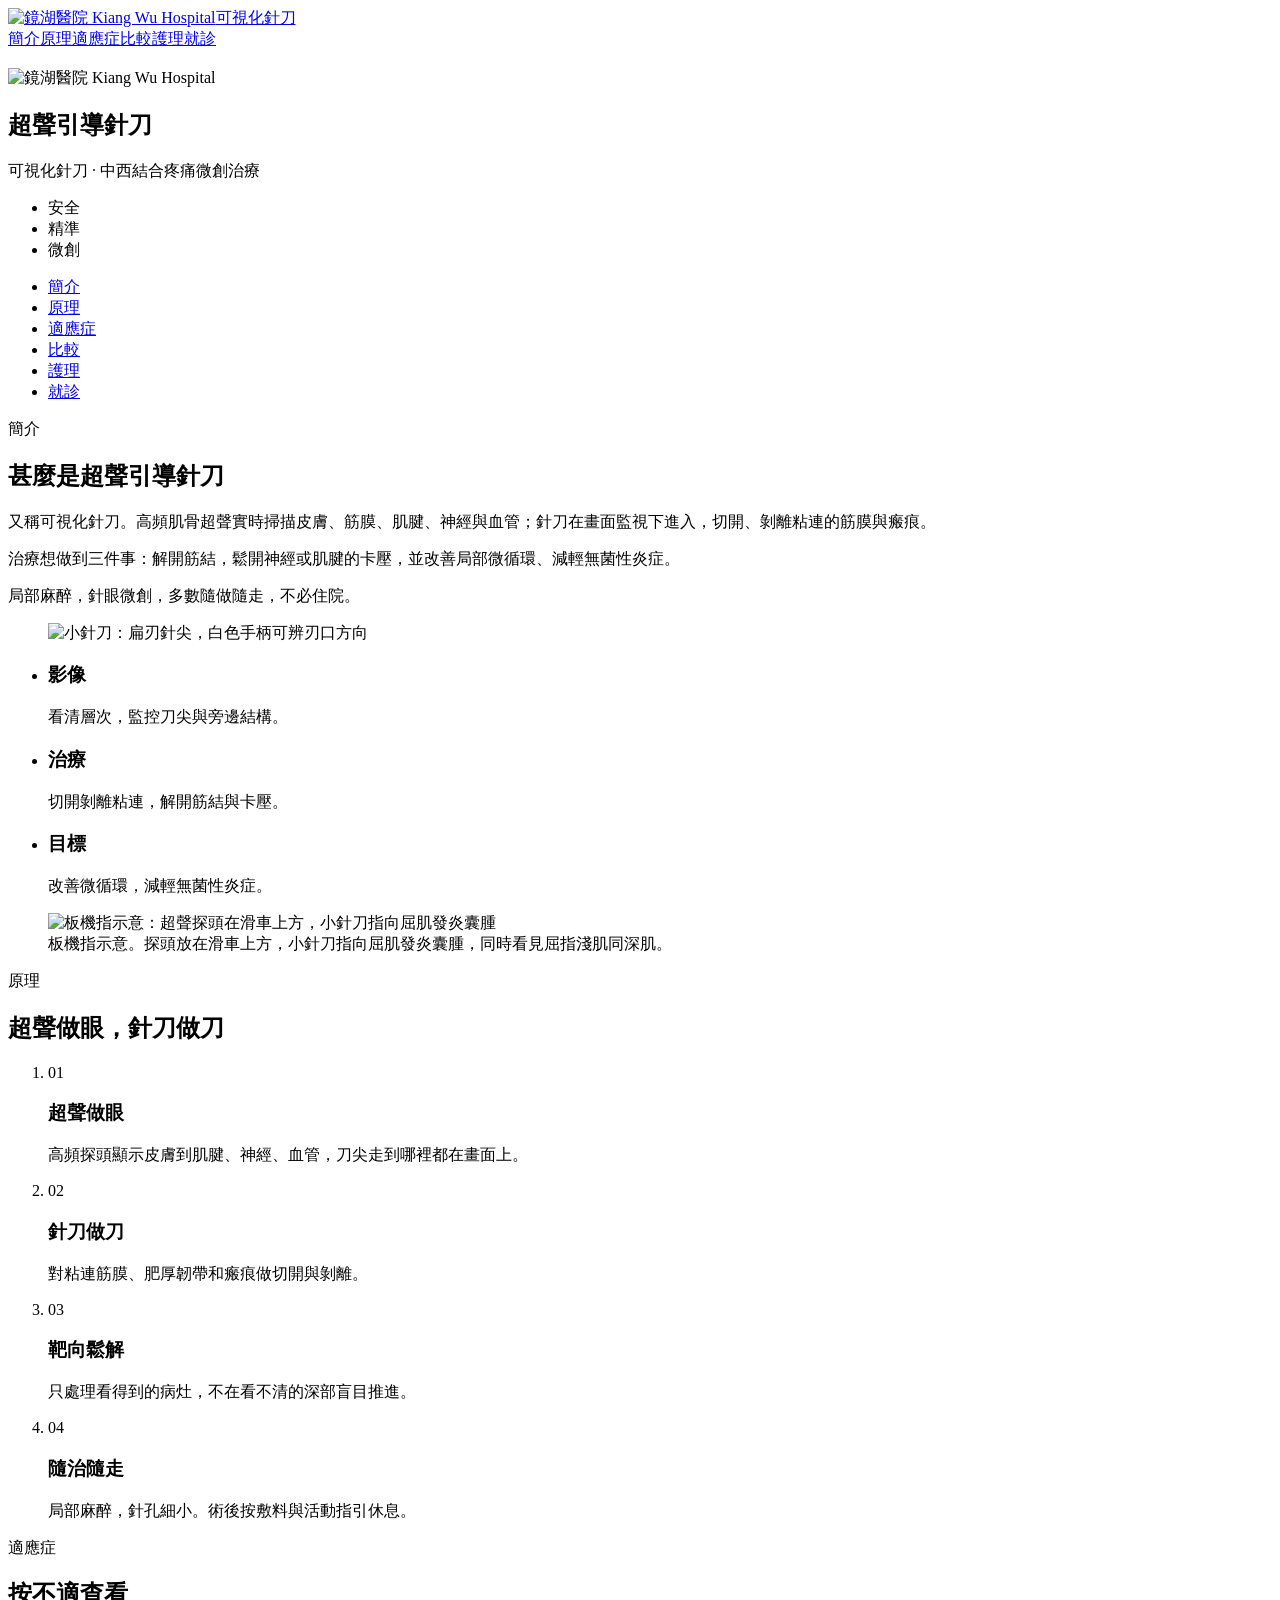
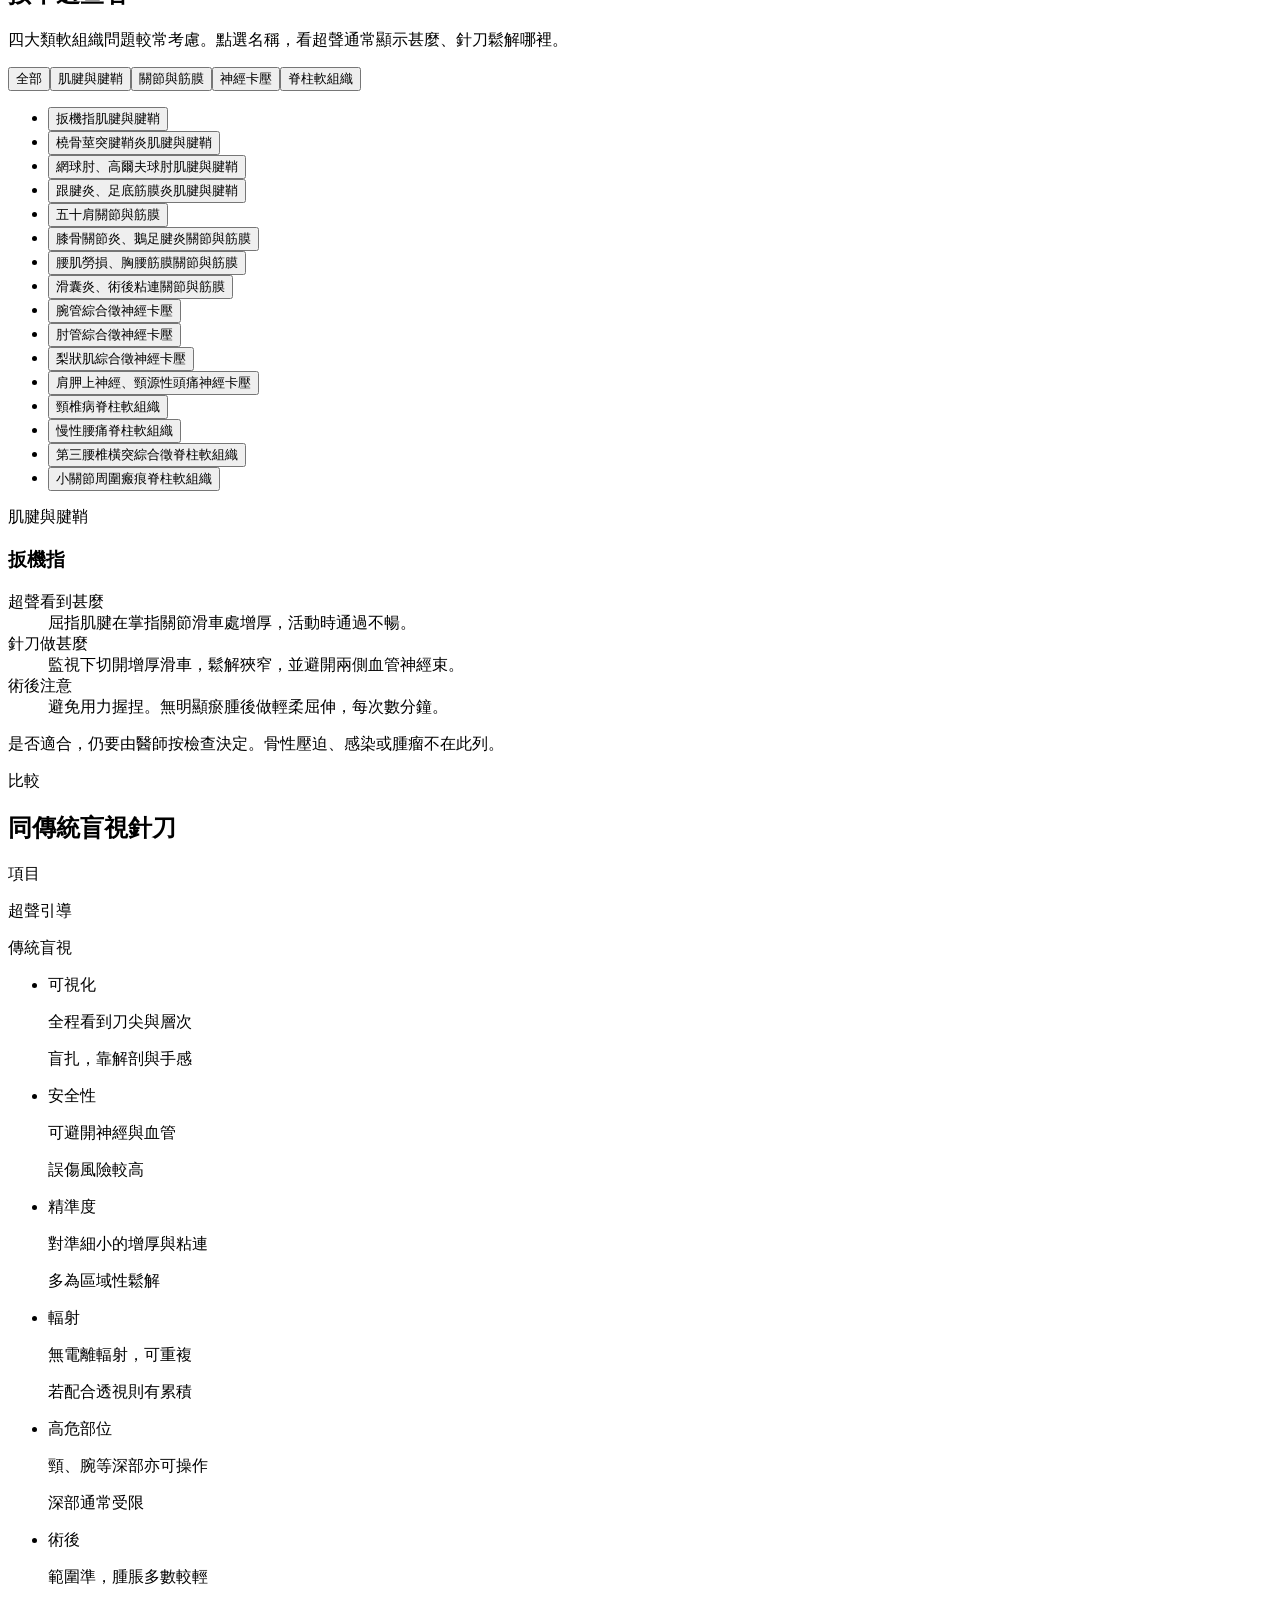
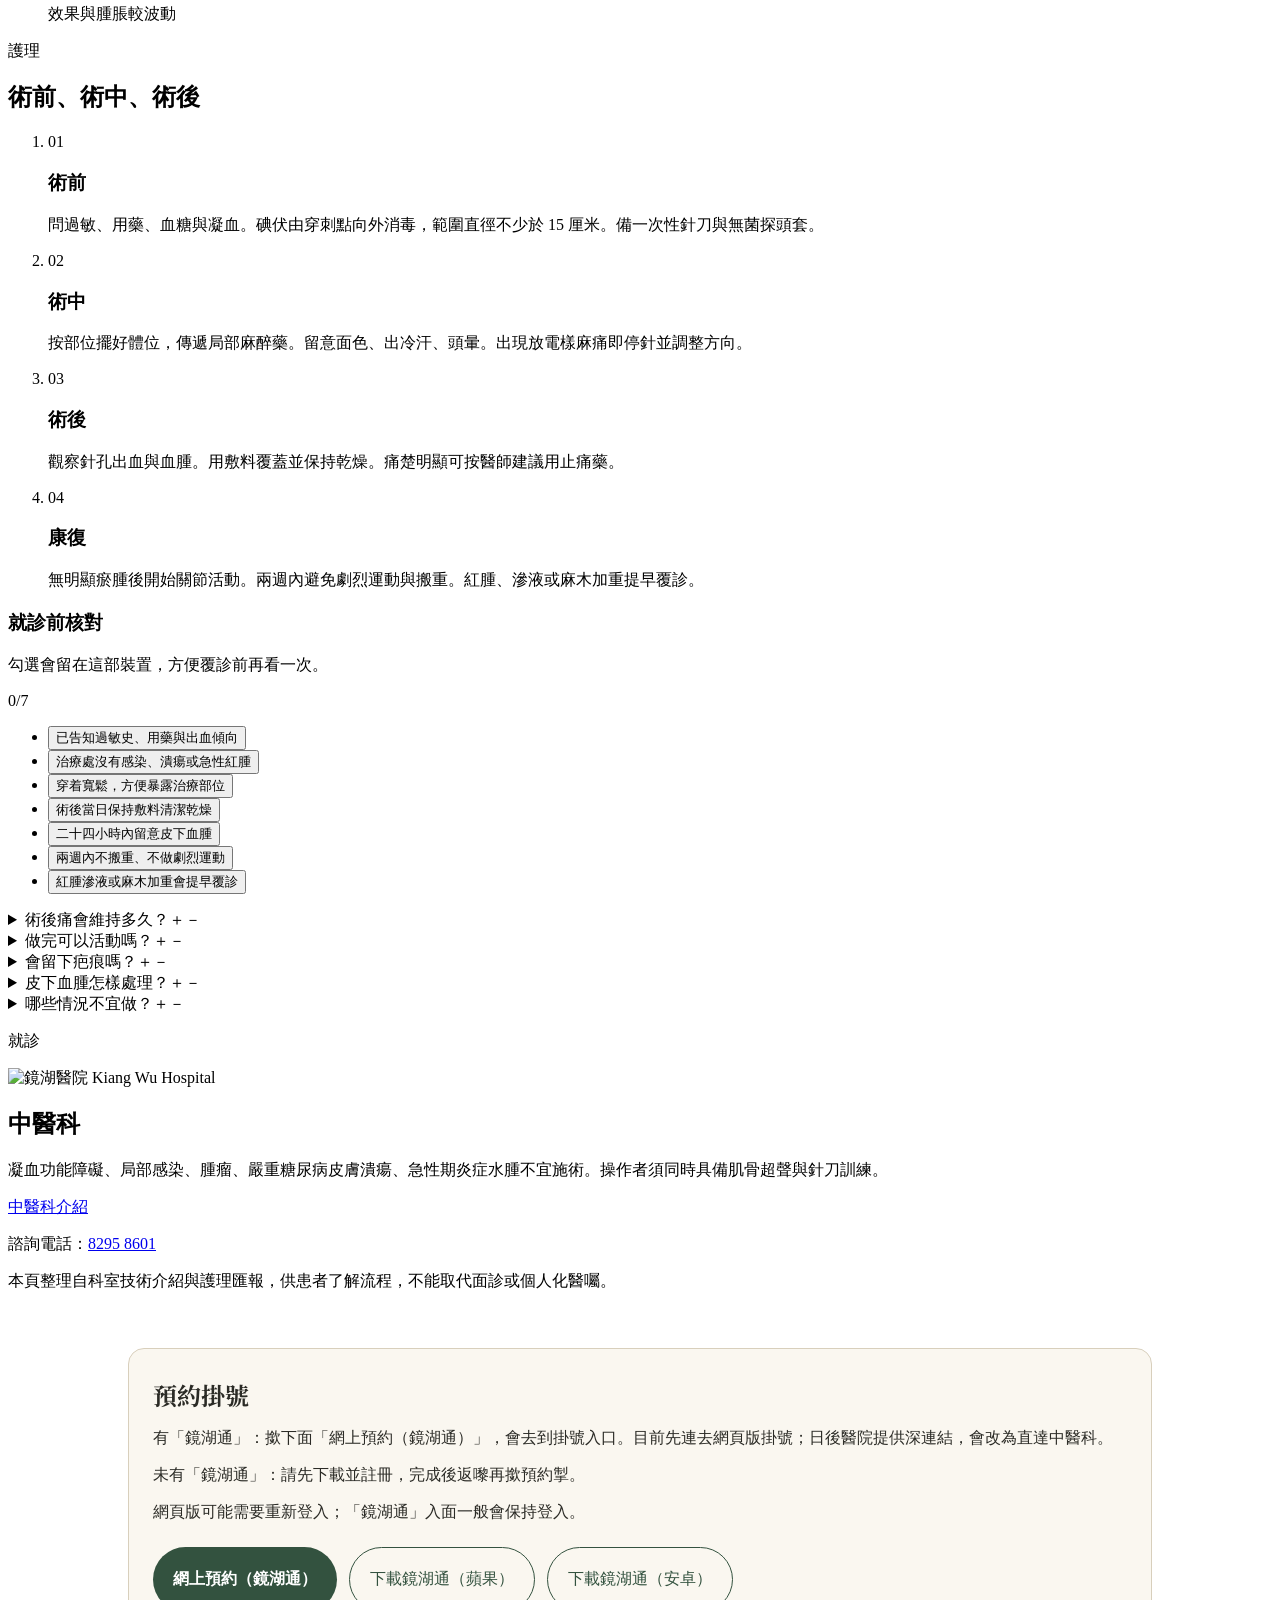
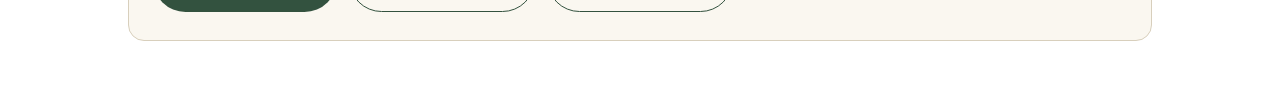
==== commit 64bdbdc5: "準備預約掛號入口：中央連結待醫院深連結" ====
--- a/index.html
+++ b/index.html
@@ -1 +1,15 @@
-<!DOCTYPE html><html lang="zh-Hant"><head><meta name="twitter:card" content="summary_large_image"><meta property="og:title" content="可視化針刀"><meta property="og:image" content="https://tcmmacau.github.io/zhendao/og.jpg"><meta property="og:image:width" content="1200"><meta property="og:image:height" content="630"><meta charSet="utf-8"/><meta name="viewport" content="width=device-width, initial-scale=1"/><link rel="preload" as="image" href="/zhendao/media/kwh-logo.png"/><link rel="preload" as="image" href="/zhendao/media/hero.jpg"/><link rel="preload" as="image" href="/zhendao/media/needle.jpg"/><link rel="preload" as="image" href="/zhendao/media/principle.png"/><link rel="preload" as="image" href="/zhendao/media/qr-bg.jpg"/><link rel="stylesheet" href="/zhendao/assets/styles-yuuHLU4q.css" data-precedence="default"/><link rel="stylesheet" href="https://fonts.googleapis.com/css2?family=Noto+Sans+TC:wght@400;500;600&amp;family=Noto+Serif+TC:wght@600;700&amp;display=swap" data-precedence="default"/><title>可視化針刀 · 鏡湖醫院中醫科</title><meta name="description" content="超聲引導針刀患者介紹：原理、適應症、與盲視針刀的分別，以及術前術後護理。"/><meta name="theme-color" content="#1A2834"/><link rel="modulepreload" href="/zhendao/assets/index-Ca1RGrQy.js"/><link rel="modulepreload" href="/zhendao/assets/routes-CBbGFmZO.js"/><link rel="icon" type="image/svg+xml" href="/zhendao/favicon.svg"/><link rel="manifest" href="/zhendao/__grok/manifest.webmanifest"/><link rel="apple-touch-icon" href="/zhendao/__grok/icon-180.png"/><link rel="preconnect" href="https://fonts.googleapis.com"/><link rel="preconnect" href="https://fonts.gstatic.com" crossorigin="anonymous"/><meta name="apple-mobile-web-app-title" content="可視化針刀"><meta name="apple-mobile-web-app-status-bar-style" content="black"><script data-goatcounter="https://tcmmacau.goatcounter.com/count" async src="//gc.zgo.at/count.js"></script></head><body><!--$--><div class="min-h-screen"><header class="sticky top-0 z-20 border-b border-line bg-paper/95 backdrop-blur"><div class="mx-auto flex max-w-6xl items-center gap-4 px-4 py-3"><a href="#top" class="flex items-center gap-3"><img src="/zhendao/media/kwh-logo.png" alt="鏡湖醫院 Kiang Wu Hospital" class="h-9 w-auto"/><span class="font-serif text-lg text-night">可視化針刀</span></a><nav class="ml-auto hidden gap-1 lg:flex" aria-label="頁面"><a href="#what" class="inline-flex min-h-11 items-center px-3 text-sm text-muted hover:text-night">簡介</a><a href="#how" class="inline-flex min-h-11 items-center px-3 text-sm text-muted hover:text-night">原理</a><a href="#find" class="inline-flex min-h-11 items-center px-3 text-sm text-muted hover:text-night">適應症</a><a href="#compare" class="inline-flex min-h-11 items-center px-3 text-sm text-muted hover:text-night">比較</a><a href="#care" class="inline-flex min-h-11 items-center px-3 text-sm text-muted hover:text-night">護理</a><a href="#visit" class="inline-flex min-h-11 items-center px-3 text-sm text-muted hover:text-night">就診</a></nav></div></header><main id="top"><section class="relative bg-night text-cream"><div class="pointer-events-none absolute inset-0 overflow-hidden"><img src="/zhendao/media/hero.jpg" alt="" class="h-full w-full object-cover opacity-45"/><div class="absolute inset-0 bg-night/70"></div></div><div class="relative mx-auto flex max-w-3xl flex-col items-center px-4 pt-10 pb-12 text-center"><span class="inline-flex rounded-2xl bg-cream px-4 py-2"><img src="/zhendao/media/kwh-logo.png" alt="鏡湖醫院 Kiang Wu Hospital" class="h-12 w-auto"/></span><h1 class="mt-6 font-serif text-5xl leading-tight">超聲引導針刀</h1><p class="mt-3 text-lg text-cream/85">可視化針刀 · 中西結合疼痛微創治療</p><ul class="mt-6 flex flex-wrap justify-center gap-2"><li class="inline-flex min-h-11 items-center rounded-full border border-gold/50 px-4 text-sm text-gold">安全</li><li class="inline-flex min-h-11 items-center rounded-full border border-gold/50 px-4 text-sm text-gold">精準</li><li class="inline-flex min-h-11 items-center rounded-full border border-gold/50 px-4 text-sm text-gold">微創</li></ul></div></section><nav class="border-b border-line lg:hidden" aria-label="頁面"><ul class="mx-auto flex max-w-6xl gap-2 overflow-x-auto px-4 py-3"><li><a href="#what" class="inline-flex min-h-11 items-center rounded-full border border-line bg-cream px-4 text-sm">簡介</a></li><li><a href="#how" class="inline-flex min-h-11 items-center rounded-full border border-line bg-cream px-4 text-sm">原理</a></li><li><a href="#find" class="inline-flex min-h-11 items-center rounded-full border border-line bg-cream px-4 text-sm">適應症</a></li><li><a href="#compare" class="inline-flex min-h-11 items-center rounded-full border border-line bg-cream px-4 text-sm">比較</a></li><li><a href="#care" class="inline-flex min-h-11 items-center rounded-full border border-line bg-cream px-4 text-sm">護理</a></li><li><a href="#visit" class="inline-flex min-h-11 items-center rounded-full border border-line bg-cream px-4 text-sm">就診</a></li></ul></nav><section id="what" class="mx-auto max-w-6xl px-4 py-14"><div><p class="text-sm tracking-widest text-gold-deep">簡介</p><h2 class="mt-2 font-serif text-4xl text-night">甚麼是超聲引導針刀</h2></div><div class="mt-8 grid items-center gap-8 lg:grid-cols-2"><div class="space-y-4 leading-relaxed"><p>又稱可視化針刀。高頻肌骨超聲實時掃描皮膚、筋膜、肌腱、神經與血管；針刀在畫面監視下進入，切開、剝離粘連的筋膜與瘢痕。</p><p>治療想做到三件事：解開筋結，鬆開神經或肌腱的卡壓，並改善局部微循環、減輕無菌性炎症。</p><p class="text-muted">局部麻醉，針眼微創，多數隨做隨走，不必住院。</p></div><figure class="overflow-hidden rounded-card border border-line bg-cream"><img src="/zhendao/media/needle.jpg" alt="小針刀：扁刃針尖，白色手柄可辨刃口方向" class="aspect-video w-full object-cover"/></figure></div><ul class="mt-8 grid gap-3 sm:grid-cols-3"><li class="rounded-card border border-line bg-cream p-5"><h3 class="font-serif text-xl text-celadon">影像</h3><p class="mt-2 text-sm leading-relaxed">看清層次，監控刀尖與旁邊結構。</p></li><li class="rounded-card border border-line bg-cream p-5"><h3 class="font-serif text-xl text-celadon">治療</h3><p class="mt-2 text-sm leading-relaxed">切開剝離粘連，解開筋結與卡壓。</p></li><li class="rounded-card border border-line bg-cream p-5"><h3 class="font-serif text-xl text-celadon">目標</h3><p class="mt-2 text-sm leading-relaxed">改善微循環，減輕無菌性炎症。</p></li></ul></section><section id="how" class="bg-cream"><div class="mx-auto grid max-w-6xl items-center gap-8 px-4 py-14 lg:grid-cols-2"><figure><img src="/zhendao/media/principle.png" alt="板機指示意：超聲探頭在滑車上方，小針刀指向屈肌發炎囊腫" class="w-full rounded-card border border-line bg-paper"/><figcaption class="mt-3 text-sm leading-relaxed text-muted">板機指示意。探頭放在滑車上方，小針刀指向屈肌發炎囊腫，同時看見屈指淺肌同深肌。</figcaption></figure><div><div><p class="text-sm tracking-widest text-gold-deep">原理</p><h2 class="mt-2 font-serif text-4xl text-night">超聲做眼，針刀做刀</h2></div><ol class="mt-6 grid gap-4"><li class="flex gap-4"><span class="font-serif text-gold-deep">0<!-- -->1</span><div><h3 class="font-medium text-night">超聲做眼</h3><p class="mt-1 text-sm leading-relaxed text-muted">高頻探頭顯示皮膚到肌腱、神經、血管，刀尖走到哪裡都在畫面上。</p></div></li><li class="flex gap-4"><span class="font-serif text-gold-deep">0<!-- -->2</span><div><h3 class="font-medium text-night">針刀做刀</h3><p class="mt-1 text-sm leading-relaxed text-muted">對粘連筋膜、肥厚韌帶和瘢痕做切開與剝離。</p></div></li><li class="flex gap-4"><span class="font-serif text-gold-deep">0<!-- -->3</span><div><h3 class="font-medium text-night">靶向鬆解</h3><p class="mt-1 text-sm leading-relaxed text-muted">只處理看得到的病灶，不在看不清的深部盲目推進。</p></div></li><li class="flex gap-4"><span class="font-serif text-gold-deep">0<!-- -->4</span><div><h3 class="font-medium text-night">隨治隨走</h3><p class="mt-1 text-sm leading-relaxed text-muted">局部麻醉，針孔細小。術後按敷料與活動指引休息。</p></div></li></ol></div></div></section><section id="find" class="mx-auto max-w-6xl px-4 py-14"><div><p class="text-sm tracking-widest text-gold-deep">適應症</p><h2 class="mt-2 font-serif text-4xl text-night">按不適查看</h2></div><p class="mt-3 max-w-2xl leading-relaxed text-muted">四大類軟組織問題較常考慮。點選名稱，看超聲通常顯示甚麼、針刀鬆解哪裡。</p><div class="mt-8"><div class="grid gap-6 lg:grid-cols-[18rem_1fr]"><div><div class="flex gap-2 overflow-x-auto pb-3 lg:flex-wrap"><button type="button" aria-pressed="true" class="min-h-11 shrink-0 rounded-full border px-4 text-sm transition-colors duration-200 border-night bg-night text-cream">全部</button><button type="button" aria-pressed="false" class="min-h-11 shrink-0 rounded-full border px-4 text-sm transition-colors duration-200 border-line bg-cream text-ink hover:border-night">肌腱與腱鞘</button><button type="button" aria-pressed="false" class="min-h-11 shrink-0 rounded-full border px-4 text-sm transition-colors duration-200 border-line bg-cream text-ink hover:border-night">關節與筋膜</button><button type="button" aria-pressed="false" class="min-h-11 shrink-0 rounded-full border px-4 text-sm transition-colors duration-200 border-line bg-cream text-ink hover:border-night">神經卡壓</button><button type="button" aria-pressed="false" class="min-h-11 shrink-0 rounded-full border px-4 text-sm transition-colors duration-200 border-line bg-cream text-ink hover:border-night">脊柱軟組織</button></div><ul class="mt-2 grid gap-2"><li><button type="button" aria-pressed="true" class="min-h-11 w-full rounded-2xl border px-4 py-3 text-left transition-colors duration-200 border-celadon bg-celadon text-cream"><span class="block text-sm font-medium">扳機指</span><span class="mt-1 block text-xs text-cream/80">肌腱與腱鞘</span></button></li><li><button type="button" aria-pressed="false" class="min-h-11 w-full rounded-2xl border px-4 py-3 text-left transition-colors duration-200 border-line bg-cream text-ink hover:border-celadon"><span class="block text-sm font-medium">橈骨莖突腱鞘炎</span><span class="mt-1 block text-xs text-muted">肌腱與腱鞘</span></button></li><li><button type="button" aria-pressed="false" class="min-h-11 w-full rounded-2xl border px-4 py-3 text-left transition-colors duration-200 border-line bg-cream text-ink hover:border-celadon"><span class="block text-sm font-medium">網球肘、高爾夫球肘</span><span class="mt-1 block text-xs text-muted">肌腱與腱鞘</span></button></li><li><button type="button" aria-pressed="false" class="min-h-11 w-full rounded-2xl border px-4 py-3 text-left transition-colors duration-200 border-line bg-cream text-ink hover:border-celadon"><span class="block text-sm font-medium">跟腱炎、足底筋膜炎</span><span class="mt-1 block text-xs text-muted">肌腱與腱鞘</span></button></li><li><button type="button" aria-pressed="false" class="min-h-11 w-full rounded-2xl border px-4 py-3 text-left transition-colors duration-200 border-line bg-cream text-ink hover:border-celadon"><span class="block text-sm font-medium">五十肩</span><span class="mt-1 block text-xs text-muted">關節與筋膜</span></button></li><li><button type="button" aria-pressed="false" class="min-h-11 w-full rounded-2xl border px-4 py-3 text-left transition-colors duration-200 border-line bg-cream text-ink hover:border-celadon"><span class="block text-sm font-medium">膝骨關節炎、鵝足腱炎</span><span class="mt-1 block text-xs text-muted">關節與筋膜</span></button></li><li><button type="button" aria-pressed="false" class="min-h-11 w-full rounded-2xl border px-4 py-3 text-left transition-colors duration-200 border-line bg-cream text-ink hover:border-celadon"><span class="block text-sm font-medium">腰肌勞損、胸腰筋膜</span><span class="mt-1 block text-xs text-muted">關節與筋膜</span></button></li><li><button type="button" aria-pressed="false" class="min-h-11 w-full rounded-2xl border px-4 py-3 text-left transition-colors duration-200 border-line bg-cream text-ink hover:border-celadon"><span class="block text-sm font-medium">滑囊炎、術後粘連</span><span class="mt-1 block text-xs text-muted">關節與筋膜</span></button></li><li><button type="button" aria-pressed="false" class="min-h-11 w-full rounded-2xl border px-4 py-3 text-left transition-colors duration-200 border-line bg-cream text-ink hover:border-celadon"><span class="block text-sm font-medium">腕管綜合徵</span><span class="mt-1 block text-xs text-muted">神經卡壓</span></button></li><li><button type="button" aria-pressed="false" class="min-h-11 w-full rounded-2xl border px-4 py-3 text-left transition-colors duration-200 border-line bg-cream text-ink hover:border-celadon"><span class="block text-sm font-medium">肘管綜合徵</span><span class="mt-1 block text-xs text-muted">神經卡壓</span></button></li><li><button type="button" aria-pressed="false" class="min-h-11 w-full rounded-2xl border px-4 py-3 text-left transition-colors duration-200 border-line bg-cream text-ink hover:border-celadon"><span class="block text-sm font-medium">梨狀肌綜合徵</span><span class="mt-1 block text-xs text-muted">神經卡壓</span></button></li><li><button type="button" aria-pressed="false" class="min-h-11 w-full rounded-2xl border px-4 py-3 text-left transition-colors duration-200 border-line bg-cream text-ink hover:border-celadon"><span class="block text-sm font-medium">肩胛上神經、頸源性頭痛</span><span class="mt-1 block text-xs text-muted">神經卡壓</span></button></li><li><button type="button" aria-pressed="false" class="min-h-11 w-full rounded-2xl border px-4 py-3 text-left transition-colors duration-200 border-line bg-cream text-ink hover:border-celadon"><span class="block text-sm font-medium">頸椎病</span><span class="mt-1 block text-xs text-muted">脊柱軟組織</span></button></li><li><button type="button" aria-pressed="false" class="min-h-11 w-full rounded-2xl border px-4 py-3 text-left transition-colors duration-200 border-line bg-cream text-ink hover:border-celadon"><span class="block text-sm font-medium">慢性腰痛</span><span class="mt-1 block text-xs text-muted">脊柱軟組織</span></button></li><li><button type="button" aria-pressed="false" class="min-h-11 w-full rounded-2xl border px-4 py-3 text-left transition-colors duration-200 border-line bg-cream text-ink hover:border-celadon"><span class="block text-sm font-medium">第三腰椎橫突綜合徵</span><span class="mt-1 block text-xs text-muted">脊柱軟組織</span></button></li><li><button type="button" aria-pressed="false" class="min-h-11 w-full rounded-2xl border px-4 py-3 text-left transition-colors duration-200 border-line bg-cream text-ink hover:border-celadon"><span class="block text-sm font-medium">小關節周圍瘢痕</span><span class="mt-1 block text-xs text-muted">脊柱軟組織</span></button></li></ul></div><article class="rounded-card border border-line bg-cream p-6 sm:p-8"><p class="text-sm text-gold-deep">肌腱與腱鞘</p><h3 class="mt-2 font-serif text-3xl text-night">扳機指</h3><dl class="mt-6 grid gap-5"><div class="border-t border-line pt-4"><dt class="text-sm font-medium text-celadon">超聲看到甚麼</dt><dd class="mt-1 leading-relaxed">屈指肌腱在掌指關節滑車處增厚，活動時通過不暢。</dd></div><div class="border-t border-line pt-4"><dt class="text-sm font-medium text-celadon">針刀做甚麼</dt><dd class="mt-1 leading-relaxed">監視下切開增厚滑車，鬆解狹窄，並避開兩側血管神經束。</dd></div><div class="border-t border-line pt-4"><dt class="text-sm font-medium text-celadon">術後注意</dt><dd class="mt-1 leading-relaxed">避免用力握捏。無明顯瘀腫後做輕柔屈伸，每次數分鐘。</dd></div></dl><p class="mt-6 text-sm leading-relaxed text-muted">是否適合，仍要由醫師按檢查決定。骨性壓迫、感染或腫瘤不在此列。</p></article></div></div></section><section id="compare" class="border-y border-line bg-cream"><div class="mx-auto max-w-6xl px-4 py-14"><div><p class="text-sm tracking-widest text-gold-deep">比較</p><h2 class="mt-2 font-serif text-4xl text-night">同傳統盲視針刀</h2></div><div class="mt-8 overflow-hidden rounded-card border border-line"><div class="hidden grid-cols-3 bg-night text-cream sm:grid"><p class="px-4 py-3 text-sm">項目</p><p class="px-4 py-3 text-sm text-gold">超聲引導</p><p class="px-4 py-3 text-sm">傳統盲視</p></div><ul><li class="grid gap-1 border-t border-line bg-paper px-4 py-4 sm:grid-cols-3 sm:gap-0"><p class="font-medium text-night">可視化</p><p class="text-sm text-celadon-deep sm:text-base">全程看到刀尖與層次</p><p class="text-sm text-muted sm:text-base">盲扎，靠解剖與手感</p></li><li class="grid gap-1 border-t border-line bg-paper px-4 py-4 sm:grid-cols-3 sm:gap-0"><p class="font-medium text-night">安全性</p><p class="text-sm text-celadon-deep sm:text-base">可避開神經與血管</p><p class="text-sm text-muted sm:text-base">誤傷風險較高</p></li><li class="grid gap-1 border-t border-line bg-paper px-4 py-4 sm:grid-cols-3 sm:gap-0"><p class="font-medium text-night">精準度</p><p class="text-sm text-celadon-deep sm:text-base">對準細小的增厚與粘連</p><p class="text-sm text-muted sm:text-base">多為區域性鬆解</p></li><li class="grid gap-1 border-t border-line bg-paper px-4 py-4 sm:grid-cols-3 sm:gap-0"><p class="font-medium text-night">輻射</p><p class="text-sm text-celadon-deep sm:text-base">無電離輻射，可重複</p><p class="text-sm text-muted sm:text-base">若配合透視則有累積</p></li><li class="grid gap-1 border-t border-line bg-paper px-4 py-4 sm:grid-cols-3 sm:gap-0"><p class="font-medium text-night">高危部位</p><p class="text-sm text-celadon-deep sm:text-base">頸、腕等深部亦可操作</p><p class="text-sm text-muted sm:text-base">深部通常受限</p></li><li class="grid gap-1 border-t border-line bg-paper px-4 py-4 sm:grid-cols-3 sm:gap-0"><p class="font-medium text-night">術後</p><p class="text-sm text-celadon-deep sm:text-base">範圍準，腫脹多數較輕</p><p class="text-sm text-muted sm:text-base">效果與腫脹較波動</p></li></ul></div></div></section><section id="care" class="mx-auto max-w-6xl px-4 py-14"><div><p class="text-sm tracking-widest text-gold-deep">護理</p><h2 class="mt-2 font-serif text-4xl text-night">術前、術中、術後</h2></div><div class="mt-8"><div class="grid gap-6"><ol class="grid gap-3 sm:grid-cols-2 lg:grid-cols-4"><li class="rounded-card bg-night p-5 text-cream"><p class="font-serif text-gold">0<!-- -->1</p><h3 class="mt-2 font-serif text-2xl">術前</h3><p class="mt-3 text-sm leading-relaxed text-cream/85">問過敏、用藥、血糖與凝血。碘伏由穿刺點向外消毒，範圍直徑不少於 15 厘米。備一次性針刀與無菌探頭套。</p></li><li class="rounded-card bg-night p-5 text-cream"><p class="font-serif text-gold">0<!-- -->2</p><h3 class="mt-2 font-serif text-2xl">術中</h3><p class="mt-3 text-sm leading-relaxed text-cream/85">按部位擺好體位，傳遞局部麻醉藥。留意面色、出冷汗、頭暈。出現放電樣麻痛即停針並調整方向。</p></li><li class="rounded-card bg-night p-5 text-cream"><p class="font-serif text-gold">0<!-- -->3</p><h3 class="mt-2 font-serif text-2xl">術後</h3><p class="mt-3 text-sm leading-relaxed text-cream/85">觀察針孔出血與血腫。用敷料覆蓋並保持乾燥。痛楚明顯可按醫師建議用止痛藥。</p></li><li class="rounded-card bg-night p-5 text-cream"><p class="font-serif text-gold">0<!-- -->4</p><h3 class="mt-2 font-serif text-2xl">康復</h3><p class="mt-3 text-sm leading-relaxed text-cream/85">無明顯瘀腫後開始關節活動。兩週內避免劇烈運動與搬重。紅腫、滲液或麻木加重提早覆診。</p></li></ol><div class="rounded-card border border-line bg-cream p-6 sm:p-8"><div class="flex items-end justify-between gap-4"><div><h3 class="font-serif text-2xl text-night">就診前核對</h3><p class="mt-1 text-sm text-muted">勾選會留在這部裝置，方便覆診前再看一次。</p></div><p class="font-serif text-gold-deep">0<!-- -->/<!-- -->7</p></div><ul class="mt-5 grid gap-2"><li><button type="button" aria-pressed="false" class="flex min-h-11 w-full items-center gap-3 rounded-2xl border px-4 py-3 text-left transition-colors duration-200 border-line bg-paper hover:border-celadon"><span class="grid size-5 shrink-0 place-items-center rounded-full border border-muted" aria-hidden="true"></span><span class="text-ink">已告知過敏史、用藥與出血傾向</span></button></li><li><button type="button" aria-pressed="false" class="flex min-h-11 w-full items-center gap-3 rounded-2xl border px-4 py-3 text-left transition-colors duration-200 border-line bg-paper hover:border-celadon"><span class="grid size-5 shrink-0 place-items-center rounded-full border border-muted" aria-hidden="true"></span><span class="text-ink">治療處沒有感染、潰瘍或急性紅腫</span></button></li><li><button type="button" aria-pressed="false" class="flex min-h-11 w-full items-center gap-3 rounded-2xl border px-4 py-3 text-left transition-colors duration-200 border-line bg-paper hover:border-celadon"><span class="grid size-5 shrink-0 place-items-center rounded-full border border-muted" aria-hidden="true"></span><span class="text-ink">穿着寬鬆，方便暴露治療部位</span></button></li><li><button type="button" aria-pressed="false" class="flex min-h-11 w-full items-center gap-3 rounded-2xl border px-4 py-3 text-left transition-colors duration-200 border-line bg-paper hover:border-celadon"><span class="grid size-5 shrink-0 place-items-center rounded-full border border-muted" aria-hidden="true"></span><span class="text-ink">術後當日保持敷料清潔乾燥</span></button></li><li><button type="button" aria-pressed="false" class="flex min-h-11 w-full items-center gap-3 rounded-2xl border px-4 py-3 text-left transition-colors duration-200 border-line bg-paper hover:border-celadon"><span class="grid size-5 shrink-0 place-items-center rounded-full border border-muted" aria-hidden="true"></span><span class="text-ink">二十四小時內留意皮下血腫</span></button></li><li><button type="button" aria-pressed="false" class="flex min-h-11 w-full items-center gap-3 rounded-2xl border px-4 py-3 text-left transition-colors duration-200 border-line bg-paper hover:border-celadon"><span class="grid size-5 shrink-0 place-items-center rounded-full border border-muted" aria-hidden="true"></span><span class="text-ink">兩週內不搬重、不做劇烈運動</span></button></li><li><button type="button" aria-pressed="false" class="flex min-h-11 w-full items-center gap-3 rounded-2xl border px-4 py-3 text-left transition-colors duration-200 border-line bg-paper hover:border-celadon"><span class="grid size-5 shrink-0 place-items-center rounded-full border border-muted" aria-hidden="true"></span><span class="text-ink">紅腫滲液或麻木加重會提早覆診</span></button></li></ul></div><div class="grid gap-3"><details class="group rounded-card border border-line bg-paper px-5 py-1"><summary class="flex min-h-11 cursor-pointer list-none items-center justify-between gap-4 py-3 font-medium text-night">術後痛會維持多久？<span class="text-gold-deep group-open:hidden" aria-hidden="true">＋</span><span class="hidden text-gold-deep group-open:inline" aria-hidden="true">－</span></summary><p class="pb-4 leading-relaxed text-muted">多數人三至五日逐步緩解。痛楚明顯時可按醫師指示冷敷，並評估是否需要口服止痛藥。</p></details><details class="group rounded-card border border-line bg-paper px-5 py-1"><summary class="flex min-h-11 cursor-pointer list-none items-center justify-between gap-4 py-3 font-medium text-night">做完可以活動嗎？<span class="text-gold-deep group-open:hidden" aria-hidden="true">＋</span><span class="hidden text-gold-deep group-open:inline" aria-hidden="true">－</span></summary><p class="pb-4 leading-relaxed text-muted">一般二十四小時後可做局部輕柔活動，再逐步加大。兩週內避免劇烈運動和搬重物。</p></details><details class="group rounded-card border border-line bg-paper px-5 py-1"><summary class="flex min-h-11 cursor-pointer list-none items-center justify-between gap-4 py-3 font-medium text-night">會留下疤痕嗎？<span class="text-gold-deep group-open:hidden" aria-hidden="true">＋</span><span class="hidden text-gold-deep group-open:inline" aria-hidden="true">－</span></summary><p class="pb-4 leading-relaxed text-muted">針孔細如針眼。護理得當多數不留疤。少數人一個月內有輕微色素沉着，其後消退。</p></details><details class="group rounded-card border border-line bg-paper px-5 py-1"><summary class="flex min-h-11 cursor-pointer list-none items-center justify-between gap-4 py-3 font-medium text-night">皮下血腫怎樣處理？<span class="text-gold-deep group-open:hidden" aria-hidden="true">＋</span><span class="hidden text-gold-deep group-open:inline" aria-hidden="true">－</span></summary><p class="pb-4 leading-relaxed text-muted">二十四小時內可用冰袋冷敷，每次約三十分鐘，中間休息。二十四小時後可改熱敷幫助吸收。血腫迅速增大或伴隨麻木，要即覆診。</p></details><details class="group rounded-card border border-line bg-paper px-5 py-1"><summary class="flex min-h-11 cursor-pointer list-none items-center justify-between gap-4 py-3 font-medium text-night">哪些情況不宜做？<span class="text-gold-deep group-open:hidden" aria-hidden="true">＋</span><span class="hidden text-gold-deep group-open:inline" aria-hidden="true">－</span></summary><p class="pb-4 leading-relaxed text-muted">凝血功能障礙、局部感染、腫瘤、嚴重糖尿病皮膚潰瘍、急性期炎症水腫。須由具備肌骨超聲與針刀雙重訓練的醫師操作。</p></details></div></div></div></section><section id="visit" class="bg-night text-cream"><div class="mx-auto max-w-6xl px-4 py-14"><div><p class="text-sm tracking-widest text-gold">就診</p><span class="mt-3 inline-flex rounded-2xl bg-cream px-4 py-2"><img src="/zhendao/media/kwh-logo.png" alt="鏡湖醫院 Kiang Wu Hospital" class="h-12 w-auto"/></span><h2 class="mt-4 font-serif text-4xl">中醫科</h2><p class="mt-4 max-w-xl leading-relaxed text-cream/85">凝血功能障礙、局部感染、腫瘤、嚴重糖尿病皮膚潰瘍、急性期炎症水腫不宜施術。操作者須同時具備肌骨超聲與針刀訓練。</p><a href="https://www.kwh.org.mo/kwh/article/1713" class="mt-6 inline-flex min-h-11 items-center rounded-full bg-gold px-5 text-sm font-medium text-night" target="_blank" rel="noreferrer">中醫科介紹</a><p class="mt-4 max-w-xl leading-relaxed text-cream/85">諮詢電話：<a href="tel:+85382958601" class="font-medium text-gold">8295 8601</a></p><p class="mt-6 max-w-xl text-xs leading-relaxed text-cream/60">本頁整理自科室技術介紹與護理匯報，供患者了解流程，不能取代面診或個人化醫囑。</p></div></div></section></main></div><!--/$--><script data-tsr-stream-part="">(self.$R=self.$R||{})["tsr"]=[];self.$_TSR={h(){this.hydrated=!0,this.c()},e(){this.streamEnded=!0,this.c()},c(){this.hydrated&&this.streamEnded&&(delete self.$_TSR,delete self.$R.tsr)},p(e){this.initialized?e():this.buffer.push(e)},buffer:[]};$_TSR.router=($R=>$R[0]={manifest:$R[1]={routes:$R[2]={__root__:$R[3]={preloads:$R[4]=["/zhendao/assets/index-Ca1RGrQy.js"],scripts:$R[5]=[$R[6]={attrs:$R[7]={type:"module",async:!0,src:"/zhendao/assets/index-Ca1RGrQy.js"}}]},"/":$R[8]={preloads:$R[9]=["/zhendao/assets/routes-CBbGFmZO.js"]}}},matches:$R[10]=[$R[11]={i:"__root__ ",u:1792128975406,s:"success",ssr:!0},$R[12]={i:"  ",u:1792128975406,s:"success",ssr:!0}]})($R["tsr"]);$_TSR.e();{let s=document.currentScript,p;while((p=s.previousElementSibling)&&p.hasAttribute('data-tsr-stream-part'))p.remove();s.remove()}</script><script type="module" async="" src="/zhendao/assets/index-Ca1RGrQy.js"></script><script>document.currentScript.remove();/*$tsr-stream-boundary*/</script></body></html>+<!DOCTYPE html><html lang="zh-Hant"><head><meta name="twitter:card" content="summary_large_image"><meta property="og:title" content="可視化針刀"><meta property="og:image" content="https://tcmmacau.github.io/zhendao/og.jpg"><meta property="og:image:width" content="1200"><meta property="og:image:height" content="630"><meta charSet="utf-8"/><meta name="viewport" content="width=device-width, initial-scale=1"/><link rel="preload" as="image" href="/zhendao/media/kwh-logo.png"/><link rel="preload" as="image" href="/zhendao/media/hero.jpg"/><link rel="preload" as="image" href="/zhendao/media/needle.jpg"/><link rel="preload" as="image" href="/zhendao/media/principle.png"/><link rel="preload" as="image" href="/zhendao/media/qr-bg.jpg"/><link rel="stylesheet" href="/zhendao/assets/styles-yuuHLU4q.css" data-precedence="default"/><link rel="stylesheet" href="https://fonts.googleapis.com/css2?family=Noto+Sans+TC:wght@400;500;600&amp;family=Noto+Serif+TC:wght@600;700&amp;display=swap" data-precedence="default"/><title>可視化針刀 · 鏡湖醫院中醫科</title><meta name="description" content="超聲引導針刀患者介紹：原理、適應症、與盲視針刀的分別，以及術前術後護理。"/><meta name="theme-color" content="#1A2834"/><link rel="modulepreload" href="/zhendao/assets/index-Ca1RGrQy.js"/><link rel="modulepreload" href="/zhendao/assets/routes-CBbGFmZO.js"/><link rel="icon" type="image/svg+xml" href="/zhendao/favicon.svg"/><link rel="manifest" href="/zhendao/__grok/manifest.webmanifest"/><link rel="apple-touch-icon" href="/zhendao/__grok/icon-180.png"/><link rel="preconnect" href="https://fonts.googleapis.com"/><link rel="preconnect" href="https://fonts.gstatic.com" crossorigin="anonymous"/><meta name="apple-mobile-web-app-title" content="可視化針刀"><meta name="apple-mobile-web-app-status-bar-style" content="black"><script data-goatcounter="https://tcmmacau.goatcounter.com/count" async src="//gc.zgo.at/count.js"></script></head><body><!--$--><div class="min-h-screen"><header class="sticky top-0 z-20 border-b border-line bg-paper/95 backdrop-blur"><div class="mx-auto flex max-w-6xl items-center gap-4 px-4 py-3"><a href="#top" class="flex items-center gap-3"><img src="/zhendao/media/kwh-logo.png" alt="鏡湖醫院 Kiang Wu Hospital" class="h-9 w-auto"/><span class="font-serif text-lg text-night">可視化針刀</span></a><nav class="ml-auto hidden gap-1 lg:flex" aria-label="頁面"><a href="#what" class="inline-flex min-h-11 items-center px-3 text-sm text-muted hover:text-night">簡介</a><a href="#how" class="inline-flex min-h-11 items-center px-3 text-sm text-muted hover:text-night">原理</a><a href="#find" class="inline-flex min-h-11 items-center px-3 text-sm text-muted hover:text-night">適應症</a><a href="#compare" class="inline-flex min-h-11 items-center px-3 text-sm text-muted hover:text-night">比較</a><a href="#care" class="inline-flex min-h-11 items-center px-3 text-sm text-muted hover:text-night">護理</a><a href="#visit" class="inline-flex min-h-11 items-center px-3 text-sm text-muted hover:text-night">就診</a></nav></div></header><main id="top"><section class="relative bg-night text-cream"><div class="pointer-events-none absolute inset-0 overflow-hidden"><img src="/zhendao/media/hero.jpg" alt="" class="h-full w-full object-cover opacity-45"/><div class="absolute inset-0 bg-night/70"></div></div><div class="relative mx-auto flex max-w-3xl flex-col items-center px-4 pt-10 pb-12 text-center"><span class="inline-flex rounded-2xl bg-cream px-4 py-2"><img src="/zhendao/media/kwh-logo.png" alt="鏡湖醫院 Kiang Wu Hospital" class="h-12 w-auto"/></span><h1 class="mt-6 font-serif text-5xl leading-tight">超聲引導針刀</h1><p class="mt-3 text-lg text-cream/85">可視化針刀 · 中西結合疼痛微創治療</p><ul class="mt-6 flex flex-wrap justify-center gap-2"><li class="inline-flex min-h-11 items-center rounded-full border border-gold/50 px-4 text-sm text-gold">安全</li><li class="inline-flex min-h-11 items-center rounded-full border border-gold/50 px-4 text-sm text-gold">精準</li><li class="inline-flex min-h-11 items-center rounded-full border border-gold/50 px-4 text-sm text-gold">微創</li></ul></div></section><nav class="border-b border-line lg:hidden" aria-label="頁面"><ul class="mx-auto flex max-w-6xl gap-2 overflow-x-auto px-4 py-3"><li><a href="#what" class="inline-flex min-h-11 items-center rounded-full border border-line bg-cream px-4 text-sm">簡介</a></li><li><a href="#how" class="inline-flex min-h-11 items-center rounded-full border border-line bg-cream px-4 text-sm">原理</a></li><li><a href="#find" class="inline-flex min-h-11 items-center rounded-full border border-line bg-cream px-4 text-sm">適應症</a></li><li><a href="#compare" class="inline-flex min-h-11 items-center rounded-full border border-line bg-cream px-4 text-sm">比較</a></li><li><a href="#care" class="inline-flex min-h-11 items-center rounded-full border border-line bg-cream px-4 text-sm">護理</a></li><li><a href="#visit" class="inline-flex min-h-11 items-center rounded-full border border-line bg-cream px-4 text-sm">就診</a></li></ul></nav><section id="what" class="mx-auto max-w-6xl px-4 py-14"><div><p class="text-sm tracking-widest text-gold-deep">簡介</p><h2 class="mt-2 font-serif text-4xl text-night">甚麼是超聲引導針刀</h2></div><div class="mt-8 grid items-center gap-8 lg:grid-cols-2"><div class="space-y-4 leading-relaxed"><p>又稱可視化針刀。高頻肌骨超聲實時掃描皮膚、筋膜、肌腱、神經與血管；針刀在畫面監視下進入，切開、剝離粘連的筋膜與瘢痕。</p><p>治療想做到三件事：解開筋結，鬆開神經或肌腱的卡壓，並改善局部微循環、減輕無菌性炎症。</p><p class="text-muted">局部麻醉，針眼微創，多數隨做隨走，不必住院。</p></div><figure class="overflow-hidden rounded-card border border-line bg-cream"><img src="/zhendao/media/needle.jpg" alt="小針刀：扁刃針尖，白色手柄可辨刃口方向" class="aspect-video w-full object-cover"/></figure></div><ul class="mt-8 grid gap-3 sm:grid-cols-3"><li class="rounded-card border border-line bg-cream p-5"><h3 class="font-serif text-xl text-celadon">影像</h3><p class="mt-2 text-sm leading-relaxed">看清層次，監控刀尖與旁邊結構。</p></li><li class="rounded-card border border-line bg-cream p-5"><h3 class="font-serif text-xl text-celadon">治療</h3><p class="mt-2 text-sm leading-relaxed">切開剝離粘連，解開筋結與卡壓。</p></li><li class="rounded-card border border-line bg-cream p-5"><h3 class="font-serif text-xl text-celadon">目標</h3><p class="mt-2 text-sm leading-relaxed">改善微循環，減輕無菌性炎症。</p></li></ul></section><section id="how" class="bg-cream"><div class="mx-auto grid max-w-6xl items-center gap-8 px-4 py-14 lg:grid-cols-2"><figure><img src="/zhendao/media/principle.png" alt="板機指示意：超聲探頭在滑車上方，小針刀指向屈肌發炎囊腫" class="w-full rounded-card border border-line bg-paper"/><figcaption class="mt-3 text-sm leading-relaxed text-muted">板機指示意。探頭放在滑車上方，小針刀指向屈肌發炎囊腫，同時看見屈指淺肌同深肌。</figcaption></figure><div><div><p class="text-sm tracking-widest text-gold-deep">原理</p><h2 class="mt-2 font-serif text-4xl text-night">超聲做眼，針刀做刀</h2></div><ol class="mt-6 grid gap-4"><li class="flex gap-4"><span class="font-serif text-gold-deep">0<!-- -->1</span><div><h3 class="font-medium text-night">超聲做眼</h3><p class="mt-1 text-sm leading-relaxed text-muted">高頻探頭顯示皮膚到肌腱、神經、血管，刀尖走到哪裡都在畫面上。</p></div></li><li class="flex gap-4"><span class="font-serif text-gold-deep">0<!-- -->2</span><div><h3 class="font-medium text-night">針刀做刀</h3><p class="mt-1 text-sm leading-relaxed text-muted">對粘連筋膜、肥厚韌帶和瘢痕做切開與剝離。</p></div></li><li class="flex gap-4"><span class="font-serif text-gold-deep">0<!-- -->3</span><div><h3 class="font-medium text-night">靶向鬆解</h3><p class="mt-1 text-sm leading-relaxed text-muted">只處理看得到的病灶，不在看不清的深部盲目推進。</p></div></li><li class="flex gap-4"><span class="font-serif text-gold-deep">0<!-- -->4</span><div><h3 class="font-medium text-night">隨治隨走</h3><p class="mt-1 text-sm leading-relaxed text-muted">局部麻醉，針孔細小。術後按敷料與活動指引休息。</p></div></li></ol></div></div></section><section id="find" class="mx-auto max-w-6xl px-4 py-14"><div><p class="text-sm tracking-widest text-gold-deep">適應症</p><h2 class="mt-2 font-serif text-4xl text-night">按不適查看</h2></div><p class="mt-3 max-w-2xl leading-relaxed text-muted">四大類軟組織問題較常考慮。點選名稱，看超聲通常顯示甚麼、針刀鬆解哪裡。</p><div class="mt-8"><div class="grid gap-6 lg:grid-cols-[18rem_1fr]"><div><div class="flex gap-2 overflow-x-auto pb-3 lg:flex-wrap"><button type="button" aria-pressed="true" class="min-h-11 shrink-0 rounded-full border px-4 text-sm transition-colors duration-200 border-night bg-night text-cream">全部</button><button type="button" aria-pressed="false" class="min-h-11 shrink-0 rounded-full border px-4 text-sm transition-colors duration-200 border-line bg-cream text-ink hover:border-night">肌腱與腱鞘</button><button type="button" aria-pressed="false" class="min-h-11 shrink-0 rounded-full border px-4 text-sm transition-colors duration-200 border-line bg-cream text-ink hover:border-night">關節與筋膜</button><button type="button" aria-pressed="false" class="min-h-11 shrink-0 rounded-full border px-4 text-sm transition-colors duration-200 border-line bg-cream text-ink hover:border-night">神經卡壓</button><button type="button" aria-pressed="false" class="min-h-11 shrink-0 rounded-full border px-4 text-sm transition-colors duration-200 border-line bg-cream text-ink hover:border-night">脊柱軟組織</button></div><ul class="mt-2 grid gap-2"><li><button type="button" aria-pressed="true" class="min-h-11 w-full rounded-2xl border px-4 py-3 text-left transition-colors duration-200 border-celadon bg-celadon text-cream"><span class="block text-sm font-medium">扳機指</span><span class="mt-1 block text-xs text-cream/80">肌腱與腱鞘</span></button></li><li><button type="button" aria-pressed="false" class="min-h-11 w-full rounded-2xl border px-4 py-3 text-left transition-colors duration-200 border-line bg-cream text-ink hover:border-celadon"><span class="block text-sm font-medium">橈骨莖突腱鞘炎</span><span class="mt-1 block text-xs text-muted">肌腱與腱鞘</span></button></li><li><button type="button" aria-pressed="false" class="min-h-11 w-full rounded-2xl border px-4 py-3 text-left transition-colors duration-200 border-line bg-cream text-ink hover:border-celadon"><span class="block text-sm font-medium">網球肘、高爾夫球肘</span><span class="mt-1 block text-xs text-muted">肌腱與腱鞘</span></button></li><li><button type="button" aria-pressed="false" class="min-h-11 w-full rounded-2xl border px-4 py-3 text-left transition-colors duration-200 border-line bg-cream text-ink hover:border-celadon"><span class="block text-sm font-medium">跟腱炎、足底筋膜炎</span><span class="mt-1 block text-xs text-muted">肌腱與腱鞘</span></button></li><li><button type="button" aria-pressed="false" class="min-h-11 w-full rounded-2xl border px-4 py-3 text-left transition-colors duration-200 border-line bg-cream text-ink hover:border-celadon"><span class="block text-sm font-medium">五十肩</span><span class="mt-1 block text-xs text-muted">關節與筋膜</span></button></li><li><button type="button" aria-pressed="false" class="min-h-11 w-full rounded-2xl border px-4 py-3 text-left transition-colors duration-200 border-line bg-cream text-ink hover:border-celadon"><span class="block text-sm font-medium">膝骨關節炎、鵝足腱炎</span><span class="mt-1 block text-xs text-muted">關節與筋膜</span></button></li><li><button type="button" aria-pressed="false" class="min-h-11 w-full rounded-2xl border px-4 py-3 text-left transition-colors duration-200 border-line bg-cream text-ink hover:border-celadon"><span class="block text-sm font-medium">腰肌勞損、胸腰筋膜</span><span class="mt-1 block text-xs text-muted">關節與筋膜</span></button></li><li><button type="button" aria-pressed="false" class="min-h-11 w-full rounded-2xl border px-4 py-3 text-left transition-colors duration-200 border-line bg-cream text-ink hover:border-celadon"><span class="block text-sm font-medium">滑囊炎、術後粘連</span><span class="mt-1 block text-xs text-muted">關節與筋膜</span></button></li><li><button type="button" aria-pressed="false" class="min-h-11 w-full rounded-2xl border px-4 py-3 text-left transition-colors duration-200 border-line bg-cream text-ink hover:border-celadon"><span class="block text-sm font-medium">腕管綜合徵</span><span class="mt-1 block text-xs text-muted">神經卡壓</span></button></li><li><button type="button" aria-pressed="false" class="min-h-11 w-full rounded-2xl border px-4 py-3 text-left transition-colors duration-200 border-line bg-cream text-ink hover:border-celadon"><span class="block text-sm font-medium">肘管綜合徵</span><span class="mt-1 block text-xs text-muted">神經卡壓</span></button></li><li><button type="button" aria-pressed="false" class="min-h-11 w-full rounded-2xl border px-4 py-3 text-left transition-colors duration-200 border-line bg-cream text-ink hover:border-celadon"><span class="block text-sm font-medium">梨狀肌綜合徵</span><span class="mt-1 block text-xs text-muted">神經卡壓</span></button></li><li><button type="button" aria-pressed="false" class="min-h-11 w-full rounded-2xl border px-4 py-3 text-left transition-colors duration-200 border-line bg-cream text-ink hover:border-celadon"><span class="block text-sm font-medium">肩胛上神經、頸源性頭痛</span><span class="mt-1 block text-xs text-muted">神經卡壓</span></button></li><li><button type="button" aria-pressed="false" class="min-h-11 w-full rounded-2xl border px-4 py-3 text-left transition-colors duration-200 border-line bg-cream text-ink hover:border-celadon"><span class="block text-sm font-medium">頸椎病</span><span class="mt-1 block text-xs text-muted">脊柱軟組織</span></button></li><li><button type="button" aria-pressed="false" class="min-h-11 w-full rounded-2xl border px-4 py-3 text-left transition-colors duration-200 border-line bg-cream text-ink hover:border-celadon"><span class="block text-sm font-medium">慢性腰痛</span><span class="mt-1 block text-xs text-muted">脊柱軟組織</span></button></li><li><button type="button" aria-pressed="false" class="min-h-11 w-full rounded-2xl border px-4 py-3 text-left transition-colors duration-200 border-line bg-cream text-ink hover:border-celadon"><span class="block text-sm font-medium">第三腰椎橫突綜合徵</span><span class="mt-1 block text-xs text-muted">脊柱軟組織</span></button></li><li><button type="button" aria-pressed="false" class="min-h-11 w-full rounded-2xl border px-4 py-3 text-left transition-colors duration-200 border-line bg-cream text-ink hover:border-celadon"><span class="block text-sm font-medium">小關節周圍瘢痕</span><span class="mt-1 block text-xs text-muted">脊柱軟組織</span></button></li></ul></div><article class="rounded-card border border-line bg-cream p-6 sm:p-8"><p class="text-sm text-gold-deep">肌腱與腱鞘</p><h3 class="mt-2 font-serif text-3xl text-night">扳機指</h3><dl class="mt-6 grid gap-5"><div class="border-t border-line pt-4"><dt class="text-sm font-medium text-celadon">超聲看到甚麼</dt><dd class="mt-1 leading-relaxed">屈指肌腱在掌指關節滑車處增厚，活動時通過不暢。</dd></div><div class="border-t border-line pt-4"><dt class="text-sm font-medium text-celadon">針刀做甚麼</dt><dd class="mt-1 leading-relaxed">監視下切開增厚滑車，鬆解狹窄，並避開兩側血管神經束。</dd></div><div class="border-t border-line pt-4"><dt class="text-sm font-medium text-celadon">術後注意</dt><dd class="mt-1 leading-relaxed">避免用力握捏。無明顯瘀腫後做輕柔屈伸，每次數分鐘。</dd></div></dl><p class="mt-6 text-sm leading-relaxed text-muted">是否適合，仍要由醫師按檢查決定。骨性壓迫、感染或腫瘤不在此列。</p></article></div></div></section><section id="compare" class="border-y border-line bg-cream"><div class="mx-auto max-w-6xl px-4 py-14"><div><p class="text-sm tracking-widest text-gold-deep">比較</p><h2 class="mt-2 font-serif text-4xl text-night">同傳統盲視針刀</h2></div><div class="mt-8 overflow-hidden rounded-card border border-line"><div class="hidden grid-cols-3 bg-night text-cream sm:grid"><p class="px-4 py-3 text-sm">項目</p><p class="px-4 py-3 text-sm text-gold">超聲引導</p><p class="px-4 py-3 text-sm">傳統盲視</p></div><ul><li class="grid gap-1 border-t border-line bg-paper px-4 py-4 sm:grid-cols-3 sm:gap-0"><p class="font-medium text-night">可視化</p><p class="text-sm text-celadon-deep sm:text-base">全程看到刀尖與層次</p><p class="text-sm text-muted sm:text-base">盲扎，靠解剖與手感</p></li><li class="grid gap-1 border-t border-line bg-paper px-4 py-4 sm:grid-cols-3 sm:gap-0"><p class="font-medium text-night">安全性</p><p class="text-sm text-celadon-deep sm:text-base">可避開神經與血管</p><p class="text-sm text-muted sm:text-base">誤傷風險較高</p></li><li class="grid gap-1 border-t border-line bg-paper px-4 py-4 sm:grid-cols-3 sm:gap-0"><p class="font-medium text-night">精準度</p><p class="text-sm text-celadon-deep sm:text-base">對準細小的增厚與粘連</p><p class="text-sm text-muted sm:text-base">多為區域性鬆解</p></li><li class="grid gap-1 border-t border-line bg-paper px-4 py-4 sm:grid-cols-3 sm:gap-0"><p class="font-medium text-night">輻射</p><p class="text-sm text-celadon-deep sm:text-base">無電離輻射，可重複</p><p class="text-sm text-muted sm:text-base">若配合透視則有累積</p></li><li class="grid gap-1 border-t border-line bg-paper px-4 py-4 sm:grid-cols-3 sm:gap-0"><p class="font-medium text-night">高危部位</p><p class="text-sm text-celadon-deep sm:text-base">頸、腕等深部亦可操作</p><p class="text-sm text-muted sm:text-base">深部通常受限</p></li><li class="grid gap-1 border-t border-line bg-paper px-4 py-4 sm:grid-cols-3 sm:gap-0"><p class="font-medium text-night">術後</p><p class="text-sm text-celadon-deep sm:text-base">範圍準，腫脹多數較輕</p><p class="text-sm text-muted sm:text-base">效果與腫脹較波動</p></li></ul></div></div></section><section id="care" class="mx-auto max-w-6xl px-4 py-14"><div><p class="text-sm tracking-widest text-gold-deep">護理</p><h2 class="mt-2 font-serif text-4xl text-night">術前、術中、術後</h2></div><div class="mt-8"><div class="grid gap-6"><ol class="grid gap-3 sm:grid-cols-2 lg:grid-cols-4"><li class="rounded-card bg-night p-5 text-cream"><p class="font-serif text-gold">0<!-- -->1</p><h3 class="mt-2 font-serif text-2xl">術前</h3><p class="mt-3 text-sm leading-relaxed text-cream/85">問過敏、用藥、血糖與凝血。碘伏由穿刺點向外消毒，範圍直徑不少於 15 厘米。備一次性針刀與無菌探頭套。</p></li><li class="rounded-card bg-night p-5 text-cream"><p class="font-serif text-gold">0<!-- -->2</p><h3 class="mt-2 font-serif text-2xl">術中</h3><p class="mt-3 text-sm leading-relaxed text-cream/85">按部位擺好體位，傳遞局部麻醉藥。留意面色、出冷汗、頭暈。出現放電樣麻痛即停針並調整方向。</p></li><li class="rounded-card bg-night p-5 text-cream"><p class="font-serif text-gold">0<!-- -->3</p><h3 class="mt-2 font-serif text-2xl">術後</h3><p class="mt-3 text-sm leading-relaxed text-cream/85">觀察針孔出血與血腫。用敷料覆蓋並保持乾燥。痛楚明顯可按醫師建議用止痛藥。</p></li><li class="rounded-card bg-night p-5 text-cream"><p class="font-serif text-gold">0<!-- -->4</p><h3 class="mt-2 font-serif text-2xl">康復</h3><p class="mt-3 text-sm leading-relaxed text-cream/85">無明顯瘀腫後開始關節活動。兩週內避免劇烈運動與搬重。紅腫、滲液或麻木加重提早覆診。</p></li></ol><div class="rounded-card border border-line bg-cream p-6 sm:p-8"><div class="flex items-end justify-between gap-4"><div><h3 class="font-serif text-2xl text-night">就診前核對</h3><p class="mt-1 text-sm text-muted">勾選會留在這部裝置，方便覆診前再看一次。</p></div><p class="font-serif text-gold-deep">0<!-- -->/<!-- -->7</p></div><ul class="mt-5 grid gap-2"><li><button type="button" aria-pressed="false" class="flex min-h-11 w-full items-center gap-3 rounded-2xl border px-4 py-3 text-left transition-colors duration-200 border-line bg-paper hover:border-celadon"><span class="grid size-5 shrink-0 place-items-center rounded-full border border-muted" aria-hidden="true"></span><span class="text-ink">已告知過敏史、用藥與出血傾向</span></button></li><li><button type="button" aria-pressed="false" class="flex min-h-11 w-full items-center gap-3 rounded-2xl border px-4 py-3 text-left transition-colors duration-200 border-line bg-paper hover:border-celadon"><span class="grid size-5 shrink-0 place-items-center rounded-full border border-muted" aria-hidden="true"></span><span class="text-ink">治療處沒有感染、潰瘍或急性紅腫</span></button></li><li><button type="button" aria-pressed="false" class="flex min-h-11 w-full items-center gap-3 rounded-2xl border px-4 py-3 text-left transition-colors duration-200 border-line bg-paper hover:border-celadon"><span class="grid size-5 shrink-0 place-items-center rounded-full border border-muted" aria-hidden="true"></span><span class="text-ink">穿着寬鬆，方便暴露治療部位</span></button></li><li><button type="button" aria-pressed="false" class="flex min-h-11 w-full items-center gap-3 rounded-2xl border px-4 py-3 text-left transition-colors duration-200 border-line bg-paper hover:border-celadon"><span class="grid size-5 shrink-0 place-items-center rounded-full border border-muted" aria-hidden="true"></span><span class="text-ink">術後當日保持敷料清潔乾燥</span></button></li><li><button type="button" aria-pressed="false" class="flex min-h-11 w-full items-center gap-3 rounded-2xl border px-4 py-3 text-left transition-colors duration-200 border-line bg-paper hover:border-celadon"><span class="grid size-5 shrink-0 place-items-center rounded-full border border-muted" aria-hidden="true"></span><span class="text-ink">二十四小時內留意皮下血腫</span></button></li><li><button type="button" aria-pressed="false" class="flex min-h-11 w-full items-center gap-3 rounded-2xl border px-4 py-3 text-left transition-colors duration-200 border-line bg-paper hover:border-celadon"><span class="grid size-5 shrink-0 place-items-center rounded-full border border-muted" aria-hidden="true"></span><span class="text-ink">兩週內不搬重、不做劇烈運動</span></button></li><li><button type="button" aria-pressed="false" class="flex min-h-11 w-full items-center gap-3 rounded-2xl border px-4 py-3 text-left transition-colors duration-200 border-line bg-paper hover:border-celadon"><span class="grid size-5 shrink-0 place-items-center rounded-full border border-muted" aria-hidden="true"></span><span class="text-ink">紅腫滲液或麻木加重會提早覆診</span></button></li></ul></div><div class="grid gap-3"><details class="group rounded-card border border-line bg-paper px-5 py-1"><summary class="flex min-h-11 cursor-pointer list-none items-center justify-between gap-4 py-3 font-medium text-night">術後痛會維持多久？<span class="text-gold-deep group-open:hidden" aria-hidden="true">＋</span><span class="hidden text-gold-deep group-open:inline" aria-hidden="true">－</span></summary><p class="pb-4 leading-relaxed text-muted">多數人三至五日逐步緩解。痛楚明顯時可按醫師指示冷敷，並評估是否需要口服止痛藥。</p></details><details class="group rounded-card border border-line bg-paper px-5 py-1"><summary class="flex min-h-11 cursor-pointer list-none items-center justify-between gap-4 py-3 font-medium text-night">做完可以活動嗎？<span class="text-gold-deep group-open:hidden" aria-hidden="true">＋</span><span class="hidden text-gold-deep group-open:inline" aria-hidden="true">－</span></summary><p class="pb-4 leading-relaxed text-muted">一般二十四小時後可做局部輕柔活動，再逐步加大。兩週內避免劇烈運動和搬重物。</p></details><details class="group rounded-card border border-line bg-paper px-5 py-1"><summary class="flex min-h-11 cursor-pointer list-none items-center justify-between gap-4 py-3 font-medium text-night">會留下疤痕嗎？<span class="text-gold-deep group-open:hidden" aria-hidden="true">＋</span><span class="hidden text-gold-deep group-open:inline" aria-hidden="true">－</span></summary><p class="pb-4 leading-relaxed text-muted">針孔細如針眼。護理得當多數不留疤。少數人一個月內有輕微色素沉着，其後消退。</p></details><details class="group rounded-card border border-line bg-paper px-5 py-1"><summary class="flex min-h-11 cursor-pointer list-none items-center justify-between gap-4 py-3 font-medium text-night">皮下血腫怎樣處理？<span class="text-gold-deep group-open:hidden" aria-hidden="true">＋</span><span class="hidden text-gold-deep group-open:inline" aria-hidden="true">－</span></summary><p class="pb-4 leading-relaxed text-muted">二十四小時內可用冰袋冷敷，每次約三十分鐘，中間休息。二十四小時後可改熱敷幫助吸收。血腫迅速增大或伴隨麻木，要即覆診。</p></details><details class="group rounded-card border border-line bg-paper px-5 py-1"><summary class="flex min-h-11 cursor-pointer list-none items-center justify-between gap-4 py-3 font-medium text-night">哪些情況不宜做？<span class="text-gold-deep group-open:hidden" aria-hidden="true">＋</span><span class="hidden text-gold-deep group-open:inline" aria-hidden="true">－</span></summary><p class="pb-4 leading-relaxed text-muted">凝血功能障礙、局部感染、腫瘤、嚴重糖尿病皮膚潰瘍、急性期炎症水腫。須由具備肌骨超聲與針刀雙重訓練的醫師操作。</p></details></div></div></div></section><section id="visit" class="bg-night text-cream"><div class="mx-auto max-w-6xl px-4 py-14"><div><p class="text-sm tracking-widest text-gold">就診</p><span class="mt-3 inline-flex rounded-2xl bg-cream px-4 py-2"><img src="/zhendao/media/kwh-logo.png" alt="鏡湖醫院 Kiang Wu Hospital" class="h-12 w-auto"/></span><h2 class="mt-4 font-serif text-4xl">中醫科</h2><p class="mt-4 max-w-xl leading-relaxed text-cream/85">凝血功能障礙、局部感染、腫瘤、嚴重糖尿病皮膚潰瘍、急性期炎症水腫不宜施術。操作者須同時具備肌骨超聲與針刀訓練。</p><a href="https://www.kwh.org.mo/kwh/article/1713" class="mt-6 inline-flex min-h-11 items-center rounded-full bg-gold px-5 text-sm font-medium text-night" target="_blank" rel="noreferrer">中醫科介紹</a><p class="mt-4 max-w-xl leading-relaxed text-cream/85">諮詢電話：<a href="tel:+85382958601" class="font-medium text-gold">8295 8601</a></p><p class="mt-6 max-w-xl text-xs leading-relaxed text-cream/60">本頁整理自科室技術介紹與護理匯報，供患者了解流程，不能取代面診或個人化醫囑。</p></div></div></section></main></div><!--/$--><!-- 預約掛號：連結設定見 booking-config.js，待醫院資訊科提供鏡湖通深連結後只改嗰一處 -->
+<section id="booking" aria-label="預約掛號" style="max-width:64rem;margin:0 auto;padding:2.5rem 1rem;">
+<div style="border:1px solid #d8cfbc;border-radius:16px;background:#faf7f0;padding:1.75rem 1.5rem;color:#2b2b26;">
+<h2 style="font-family:'Noto Serif TC',serif;font-size:1.5rem;margin:0 0 .75rem;">預約掛號</h2>
+<p style="line-height:1.8;margin:.5rem 0;">有「鏡湖通」：撳下面「網上預約（鏡湖通）」，會去到掛號入口。目前先連去網頁版掛號；日後醫院提供深連結，會改為直達中醫科。</p>
+<p style="line-height:1.8;margin:.5rem 0;">未有「鏡湖通」：請先下載並註冊，完成後返嚟再撳預約掣。</p>
+<p style="line-height:1.8;margin:.5rem 0;">網頁版可能需要重新登入；「鏡湖通」入面一般會保持登入。</p>
+<div style="display:flex;flex-wrap:wrap;gap:.75rem;margin-top:1.25rem;">
+<a data-booking-link href="https://reg.kwh.org.mo" target="_blank" rel="noreferrer" style="display:inline-flex;min-height:44px;align-items:center;border-radius:999px;background:#33523f;color:#fff;padding:.6rem 1.25rem;text-decoration:none;font-weight:600;">網上預約（鏡湖通）</a>
+<a href="https://apps.apple.com/mo/app/id1469651893" target="_blank" rel="noreferrer" style="display:inline-flex;min-height:44px;align-items:center;border-radius:999px;border:1px solid #33523f;color:#33523f;padding:.6rem 1.25rem;text-decoration:none;">下載鏡湖通（蘋果）</a>
+<a href="https://play.google.com/store/apps/details?id=mo.org.kwh.kwapp" target="_blank" rel="noreferrer" style="display:inline-flex;min-height:44px;align-items:center;border-radius:999px;border:1px solid #33523f;color:#33523f;padding:.6rem 1.25rem;text-decoration:none;">下載鏡湖通（安卓）</a>
+</div>
+</div>
+</section>
+<script data-tsr-stream-part="">(self.$R=self.$R||{})["tsr"]=[];self.$_TSR={h(){this.hydrated=!0,this.c()},e(){this.streamEnded=!0,this.c()},c(){this.hydrated&&this.streamEnded&&(delete self.$_TSR,delete self.$R.tsr)},p(e){this.initialized?e():this.buffer.push(e)},buffer:[]};$_TSR.router=($R=>$R[0]={manifest:$R[1]={routes:$R[2]={__root__:$R[3]={preloads:$R[4]=["/zhendao/assets/index-Ca1RGrQy.js"],scripts:$R[5]=[$R[6]={attrs:$R[7]={type:"module",async:!0,src:"/zhendao/assets/index-Ca1RGrQy.js"}}]},"/":$R[8]={preloads:$R[9]=["/zhendao/assets/routes-CBbGFmZO.js"]}}},matches:$R[10]=[$R[11]={i:"__root__ ",u:1792128975406,s:"success",ssr:!0},$R[12]={i:"  ",u:1792128975406,s:"success",ssr:!0}]})($R["tsr"]);$_TSR.e();{let s=document.currentScript,p;while((p=s.previousElementSibling)&&p.hasAttribute('data-tsr-stream-part'))p.remove();s.remove()}</script><script type="module" async="" src="/zhendao/assets/index-Ca1RGrQy.js"></script><script>document.currentScript.remove();/*$tsr-stream-boundary*/</script><script src="/zhendao/booking-config.js"></script></body></html>
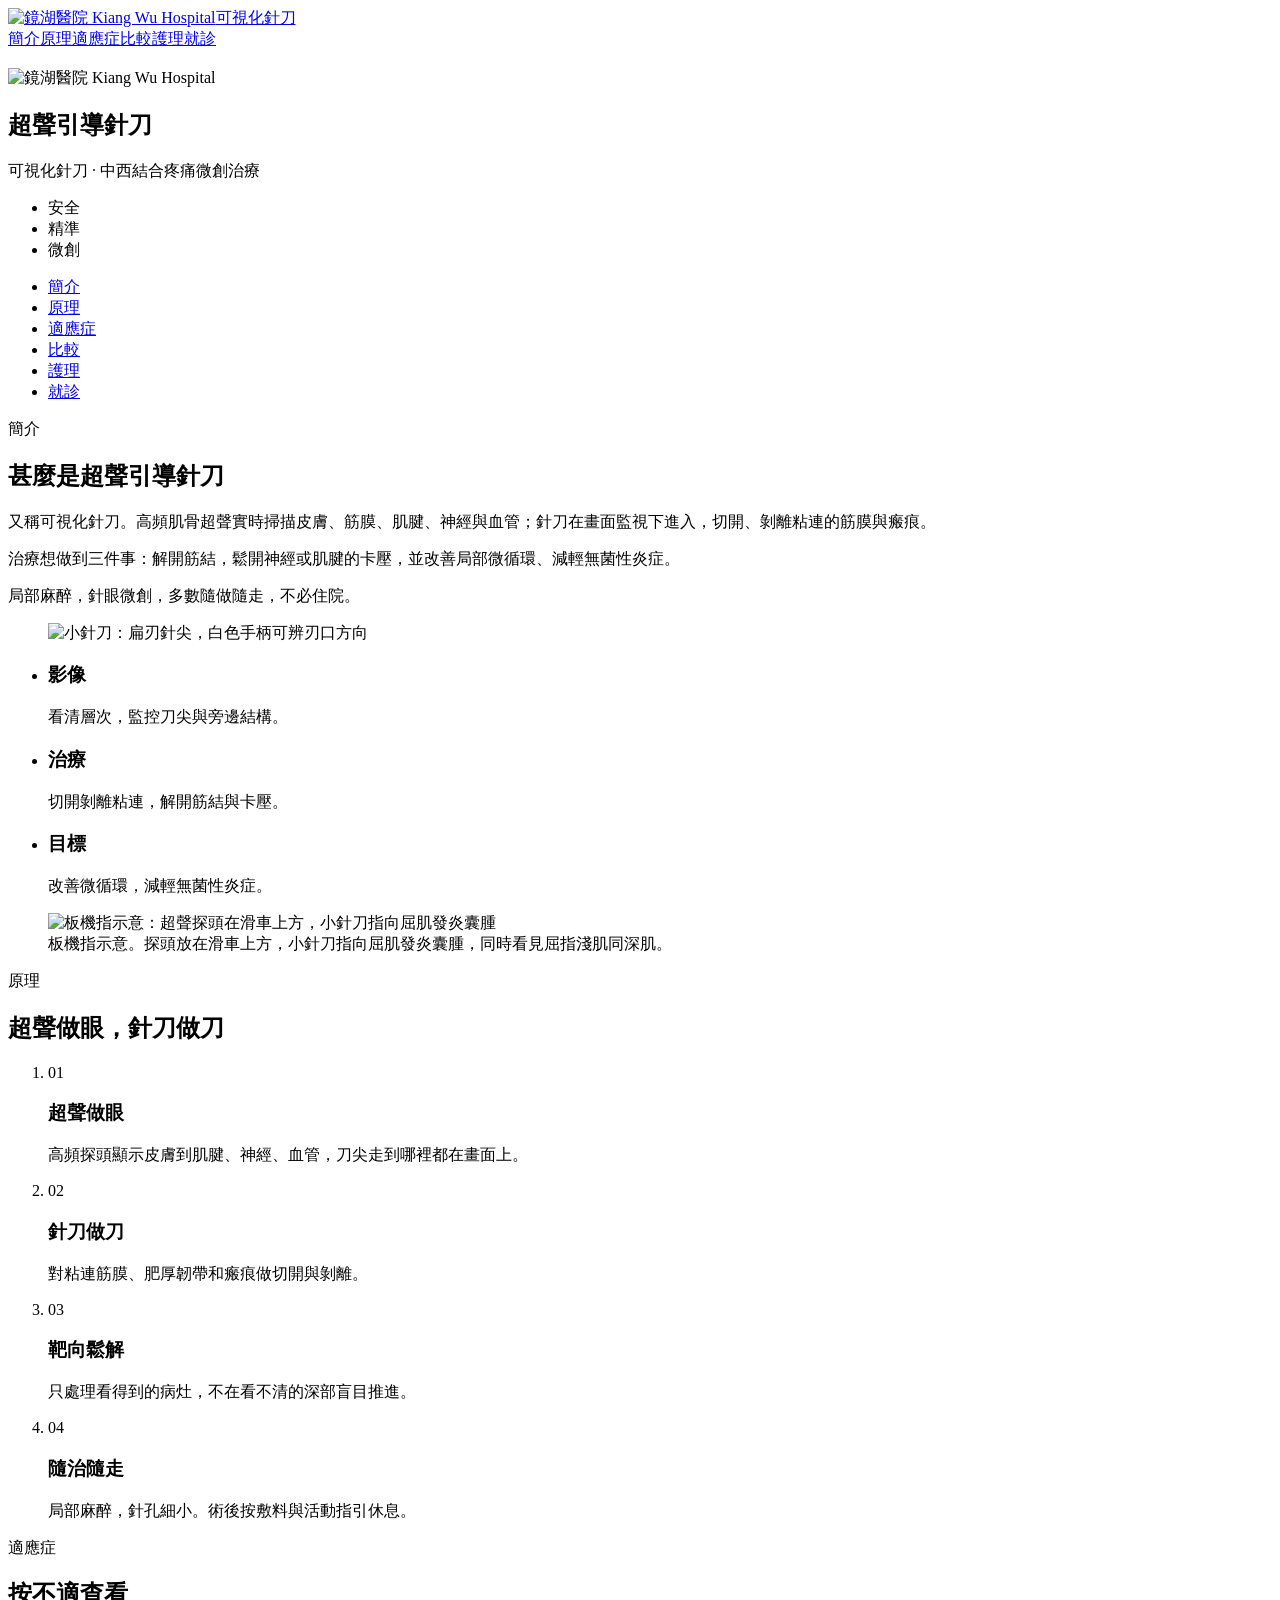
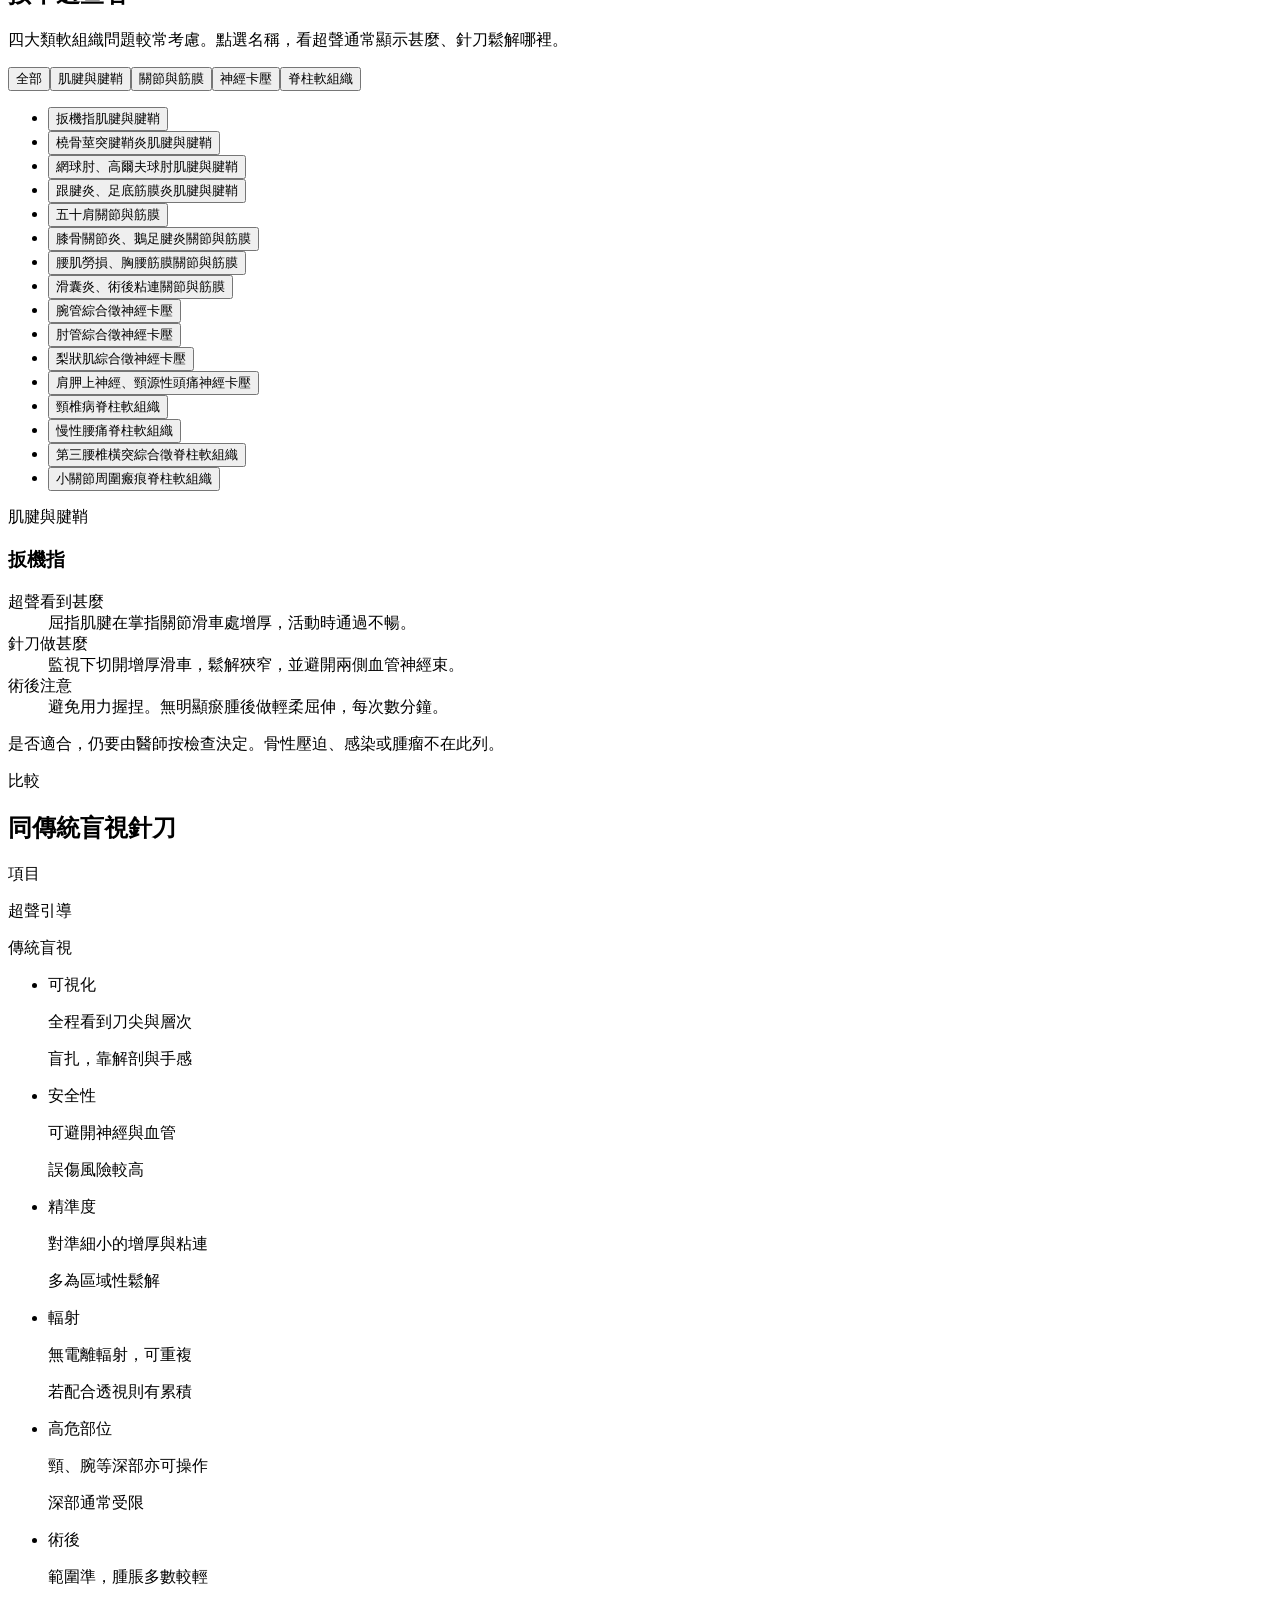
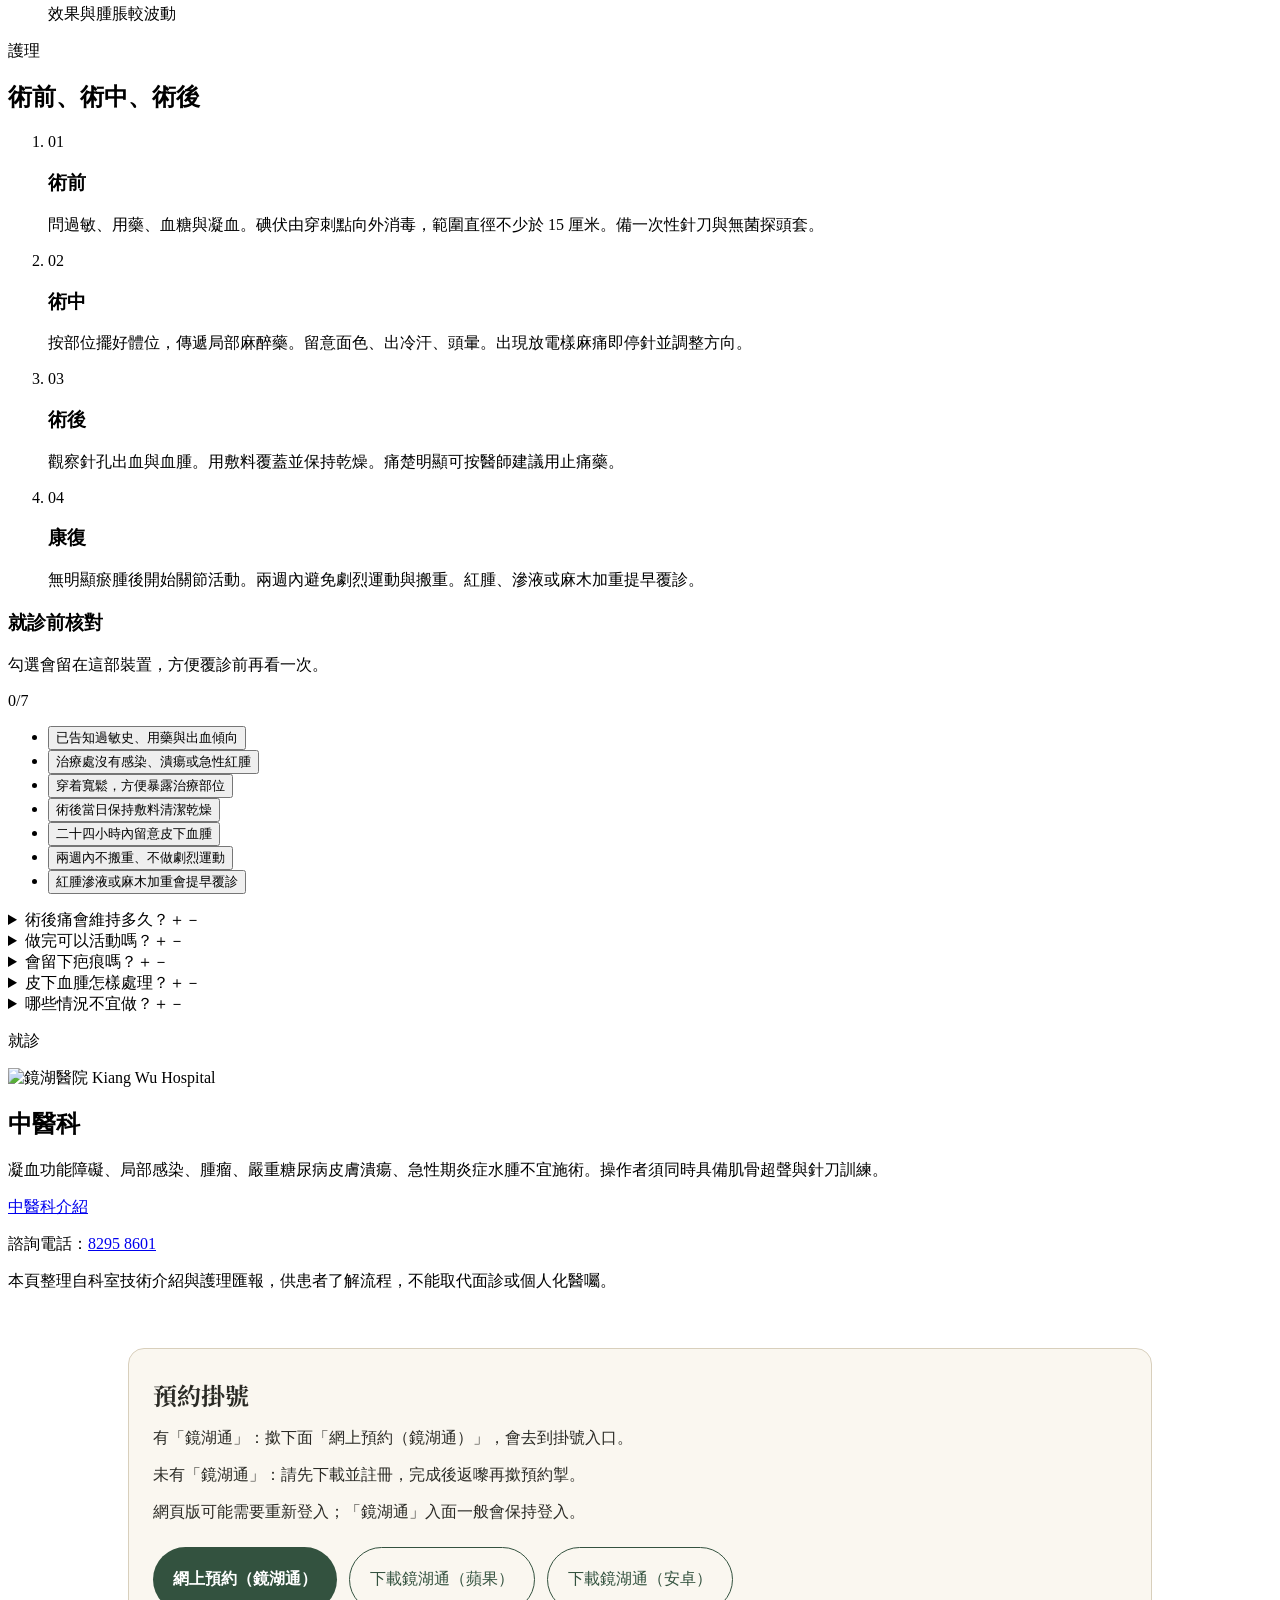
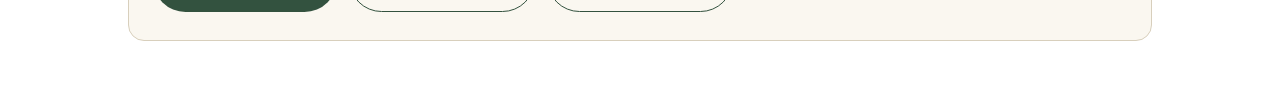
==== commit ab0c0c18: "預約卡刪除深連結日後直達句" ====
--- a/index.html
+++ b/index.html
@@ -2,11 +2,11 @@
 <section id="booking" aria-label="預約掛號" style="max-width:64rem;margin:0 auto;padding:2.5rem 1rem;">
 <div style="border:1px solid #d8cfbc;border-radius:16px;background:#faf7f0;padding:1.75rem 1.5rem;color:#2b2b26;">
 <h2 style="font-family:'Noto Serif TC',serif;font-size:1.5rem;margin:0 0 .75rem;">預約掛號</h2>
-<p style="line-height:1.8;margin:.5rem 0;">有「鏡湖通」：撳下面「網上預約（鏡湖通）」，會去到掛號入口。目前先連去網頁版掛號；日後醫院提供深連結，會改為直達中醫科。</p>
+<p style="line-height:1.8;margin:.5rem 0;">有「鏡湖通」：撳下面「網上預約（鏡湖通）」，會去到掛號入口。</p>
 <p style="line-height:1.8;margin:.5rem 0;">未有「鏡湖通」：請先下載並註冊，完成後返嚟再撳預約掣。</p>
 <p style="line-height:1.8;margin:.5rem 0;">網頁版可能需要重新登入；「鏡湖通」入面一般會保持登入。</p>
 <div style="display:flex;flex-wrap:wrap;gap:.75rem;margin-top:1.25rem;">
-<a data-booking-link href="https://reg.kwh.org.mo" target="_blank" rel="noreferrer" style="display:inline-flex;min-height:44px;align-items:center;border-radius:999px;background:#33523f;color:#fff;padding:.6rem 1.25rem;text-decoration:none;font-weight:600;">網上預約（鏡湖通）</a>
+<a data-booking-link href="https://app.kwh.org.mo/" target="_blank" rel="noreferrer" style="display:inline-flex;min-height:44px;align-items:center;border-radius:999px;background:#33523f;color:#fff;padding:.6rem 1.25rem;text-decoration:none;font-weight:600;">網上預約（鏡湖通）</a>
 <a href="https://apps.apple.com/mo/app/id1469651893" target="_blank" rel="noreferrer" style="display:inline-flex;min-height:44px;align-items:center;border-radius:999px;border:1px solid #33523f;color:#33523f;padding:.6rem 1.25rem;text-decoration:none;">下載鏡湖通（蘋果）</a>
 <a href="https://play.google.com/store/apps/details?id=mo.org.kwh.kwapp" target="_blank" rel="noreferrer" style="display:inline-flex;min-height:44px;align-items:center;border-radius:999px;border:1px solid #33523f;color:#33523f;padding:.6rem 1.25rem;text-decoration:none;">下載鏡湖通（安卓）</a>
 </div>
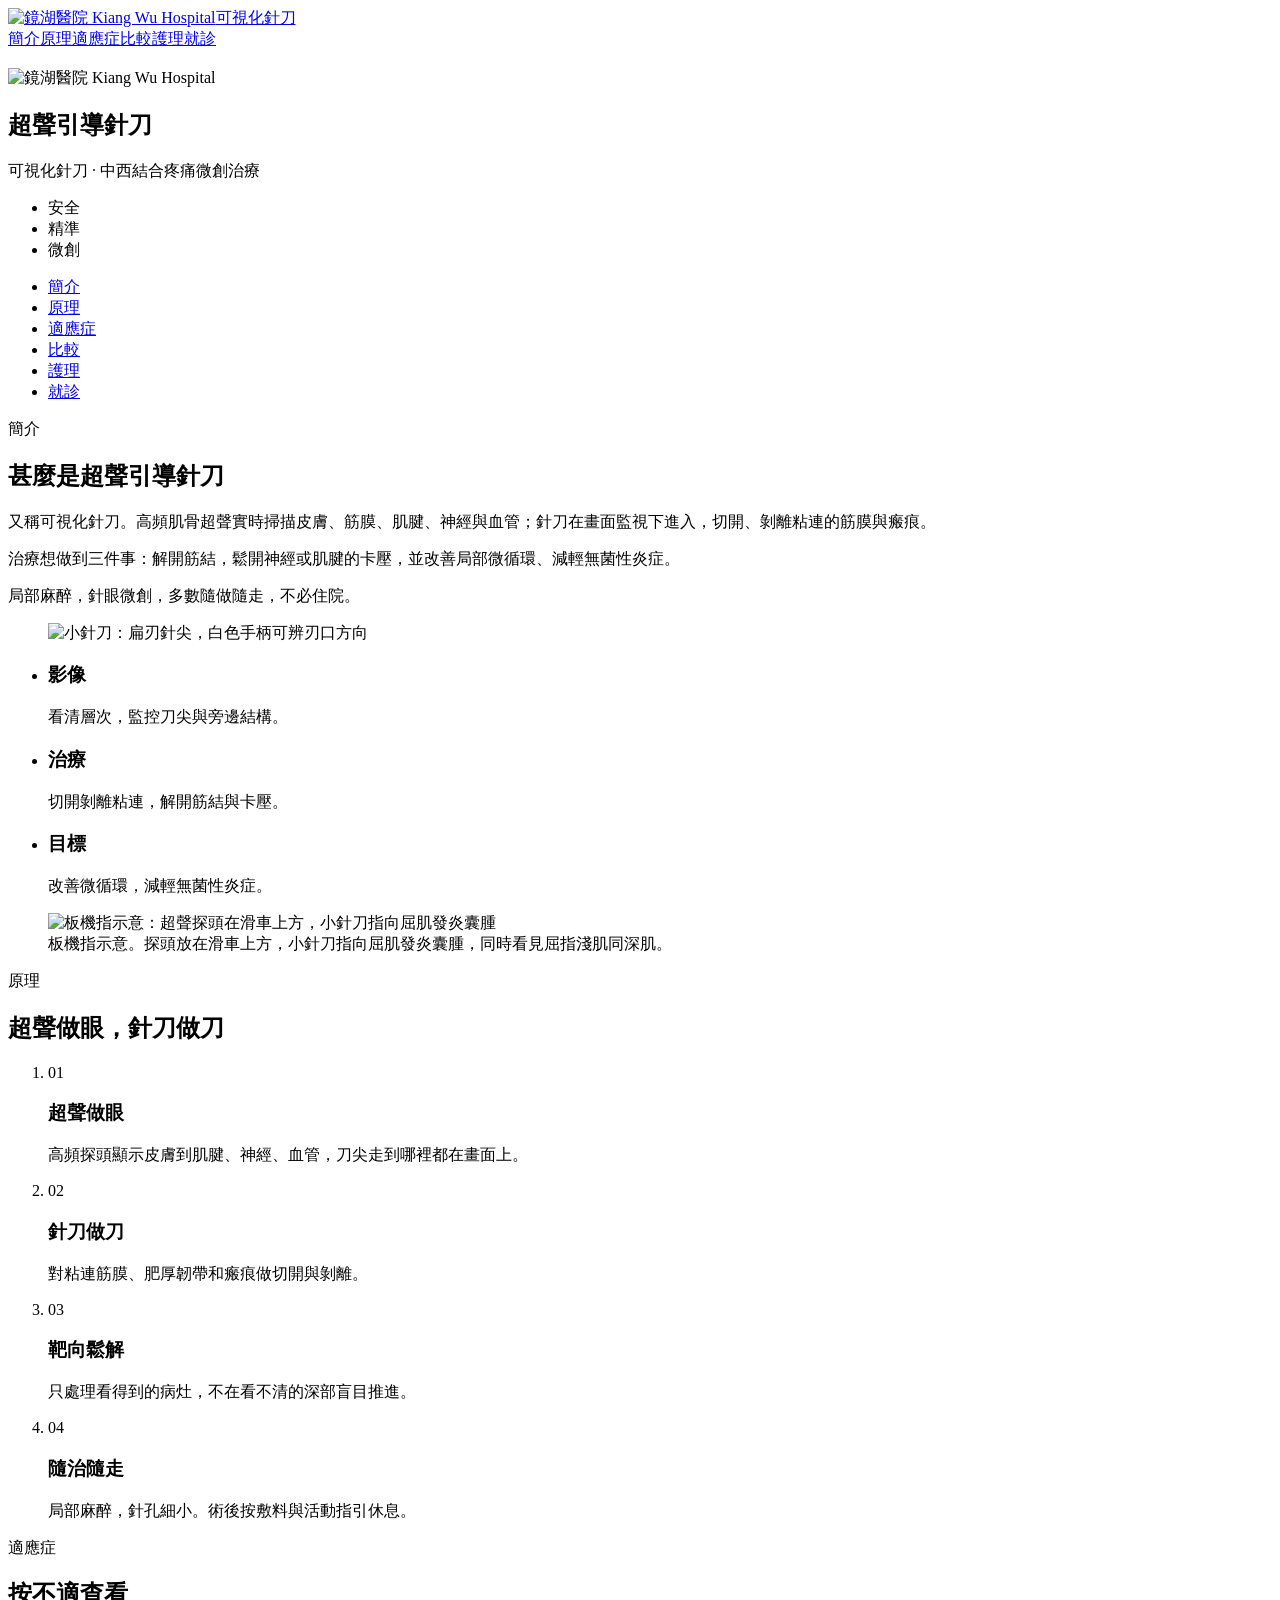
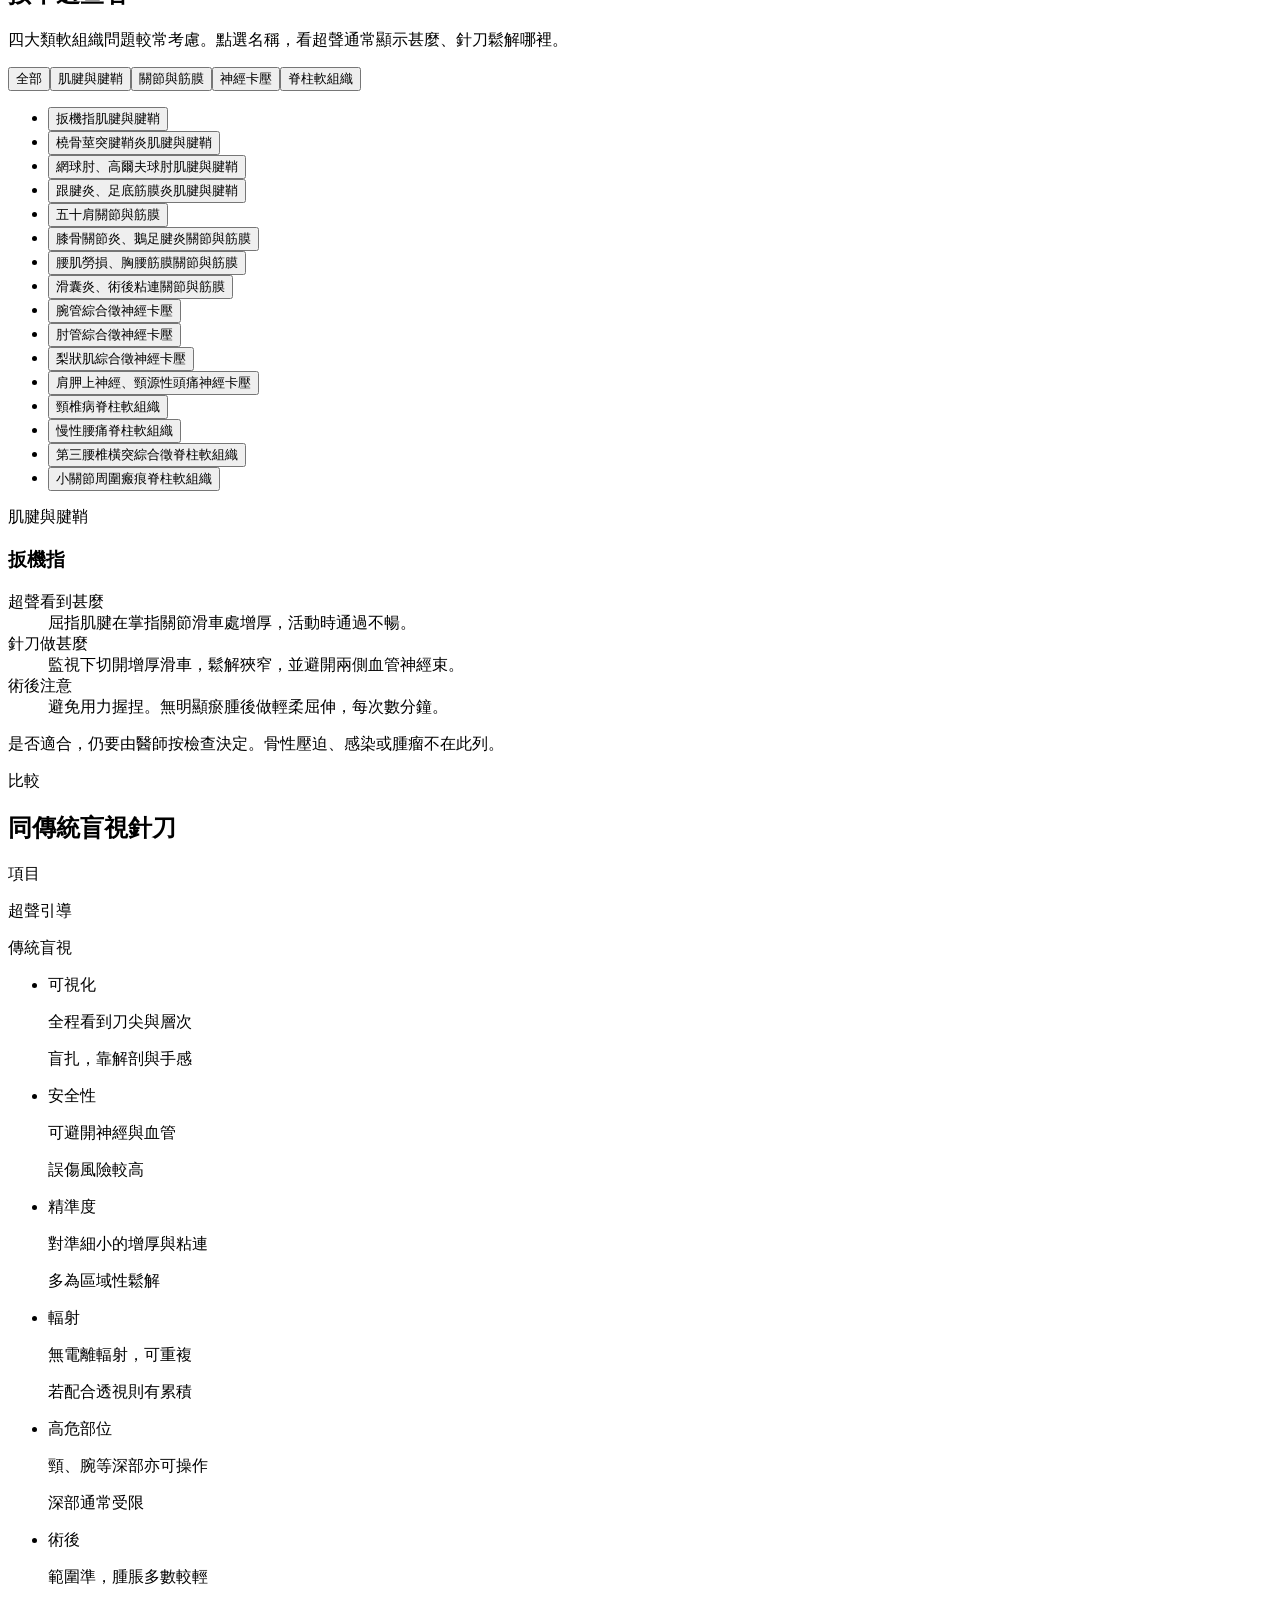
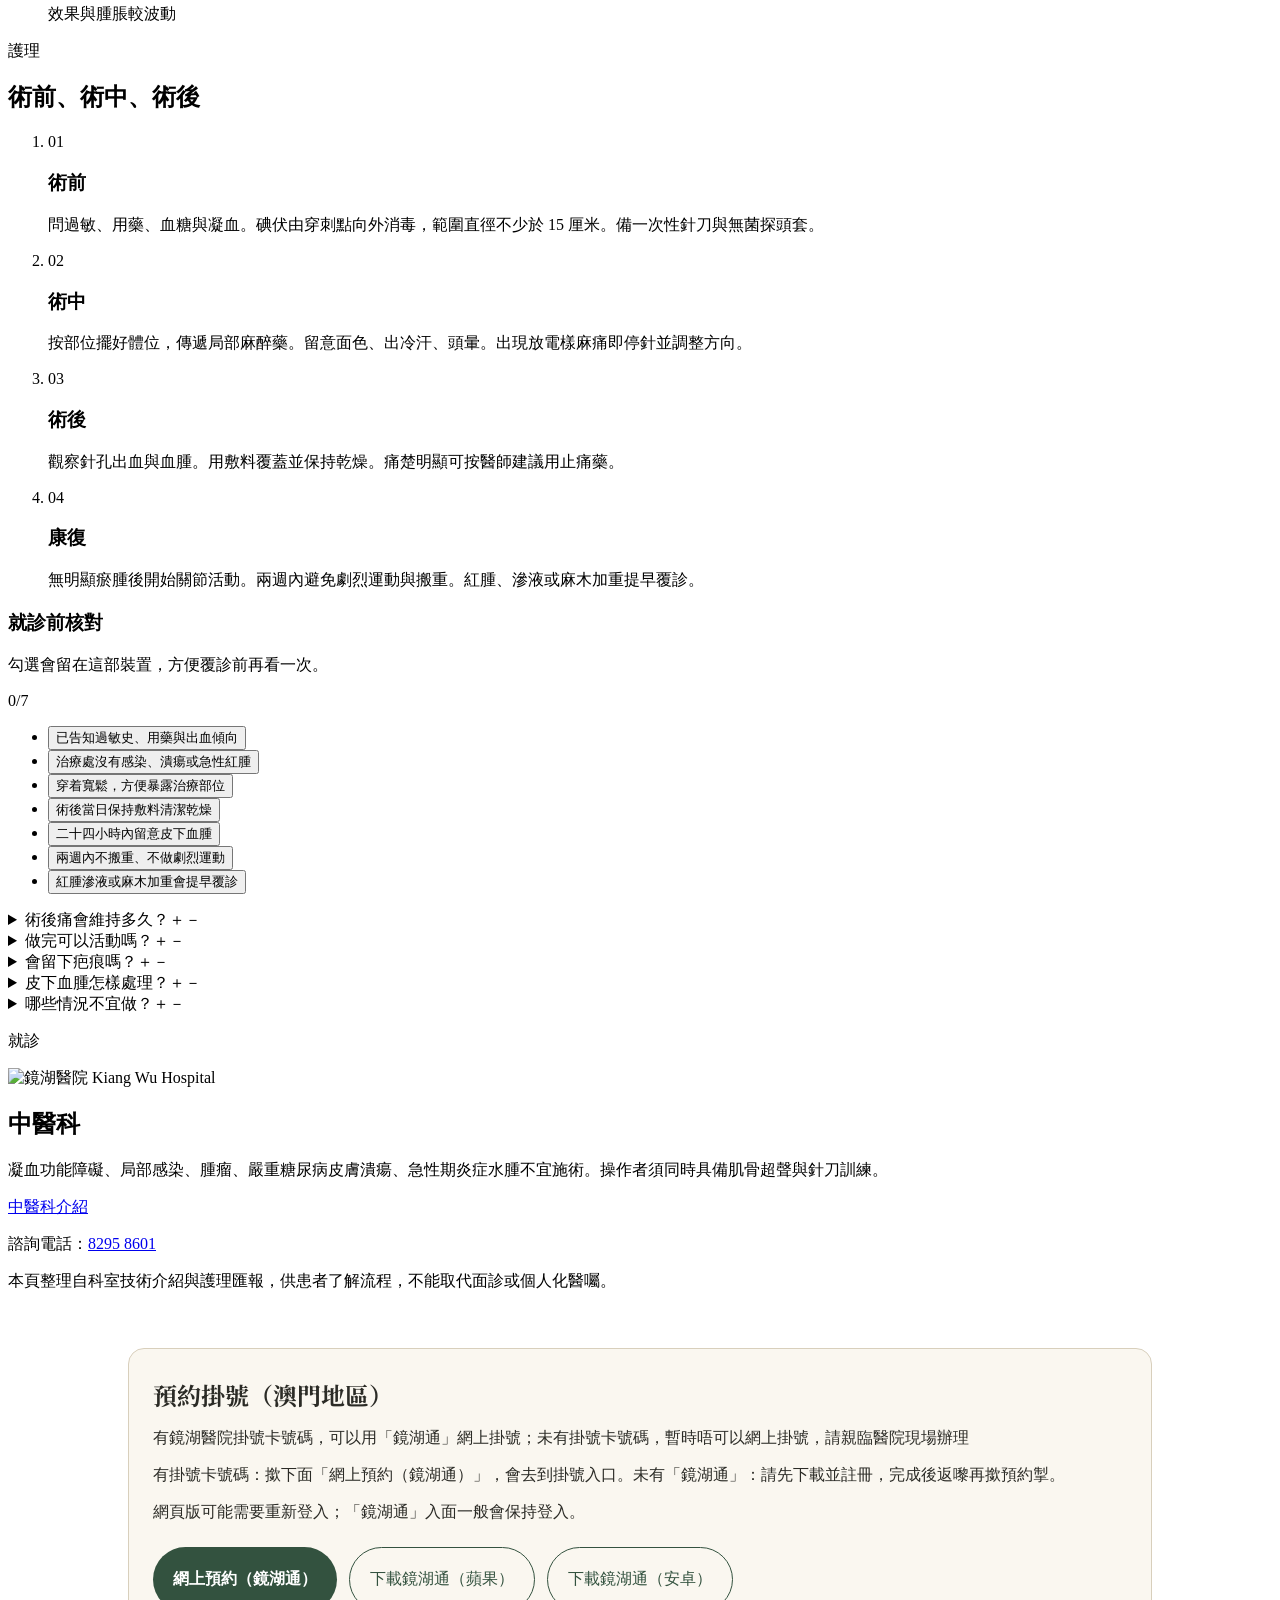
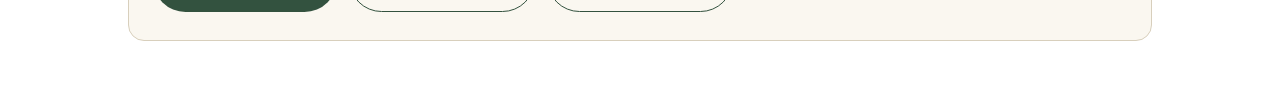
==== commit 8ee12db1: "預約掛號（澳門地區）：說明掛號卡號碼與親臨辦理" ====
--- a/index.html
+++ b/index.html
@@ -1,9 +1,9 @@
 <!DOCTYPE html><html lang="zh-Hant"><head><meta name="twitter:card" content="summary_large_image"><meta property="og:title" content="可視化針刀"><meta property="og:image" content="https://tcmmacau.github.io/zhendao/og.jpg"><meta property="og:image:width" content="1200"><meta property="og:image:height" content="630"><meta charSet="utf-8"/><meta name="viewport" content="width=device-width, initial-scale=1"/><link rel="preload" as="image" href="/zhendao/media/kwh-logo.png"/><link rel="preload" as="image" href="/zhendao/media/hero.jpg"/><link rel="preload" as="image" href="/zhendao/media/needle.jpg"/><link rel="preload" as="image" href="/zhendao/media/principle.png"/><link rel="preload" as="image" href="/zhendao/media/qr-bg.jpg"/><link rel="stylesheet" href="/zhendao/assets/styles-yuuHLU4q.css" data-precedence="default"/><link rel="stylesheet" href="https://fonts.googleapis.com/css2?family=Noto+Sans+TC:wght@400;500;600&amp;family=Noto+Serif+TC:wght@600;700&amp;display=swap" data-precedence="default"/><title>可視化針刀 · 鏡湖醫院中醫科</title><meta name="description" content="超聲引導針刀患者介紹：原理、適應症、與盲視針刀的分別，以及術前術後護理。"/><meta name="theme-color" content="#1A2834"/><link rel="modulepreload" href="/zhendao/assets/index-Ca1RGrQy.js"/><link rel="modulepreload" href="/zhendao/assets/routes-CBbGFmZO.js"/><link rel="icon" type="image/svg+xml" href="/zhendao/favicon.svg"/><link rel="manifest" href="/zhendao/__grok/manifest.webmanifest"/><link rel="apple-touch-icon" href="/zhendao/__grok/icon-180.png"/><link rel="preconnect" href="https://fonts.googleapis.com"/><link rel="preconnect" href="https://fonts.gstatic.com" crossorigin="anonymous"/><meta name="apple-mobile-web-app-title" content="可視化針刀"><meta name="apple-mobile-web-app-status-bar-style" content="black"><script data-goatcounter="https://tcmmacau.goatcounter.com/count" async src="//gc.zgo.at/count.js"></script></head><body><!--$--><div class="min-h-screen"><header class="sticky top-0 z-20 border-b border-line bg-paper/95 backdrop-blur"><div class="mx-auto flex max-w-6xl items-center gap-4 px-4 py-3"><a href="#top" class="flex items-center gap-3"><img src="/zhendao/media/kwh-logo.png" alt="鏡湖醫院 Kiang Wu Hospital" class="h-9 w-auto"/><span class="font-serif text-lg text-night">可視化針刀</span></a><nav class="ml-auto hidden gap-1 lg:flex" aria-label="頁面"><a href="#what" class="inline-flex min-h-11 items-center px-3 text-sm text-muted hover:text-night">簡介</a><a href="#how" class="inline-flex min-h-11 items-center px-3 text-sm text-muted hover:text-night">原理</a><a href="#find" class="inline-flex min-h-11 items-center px-3 text-sm text-muted hover:text-night">適應症</a><a href="#compare" class="inline-flex min-h-11 items-center px-3 text-sm text-muted hover:text-night">比較</a><a href="#care" class="inline-flex min-h-11 items-center px-3 text-sm text-muted hover:text-night">護理</a><a href="#visit" class="inline-flex min-h-11 items-center px-3 text-sm text-muted hover:text-night">就診</a></nav></div></header><main id="top"><section class="relative bg-night text-cream"><div class="pointer-events-none absolute inset-0 overflow-hidden"><img src="/zhendao/media/hero.jpg" alt="" class="h-full w-full object-cover opacity-45"/><div class="absolute inset-0 bg-night/70"></div></div><div class="relative mx-auto flex max-w-3xl flex-col items-center px-4 pt-10 pb-12 text-center"><span class="inline-flex rounded-2xl bg-cream px-4 py-2"><img src="/zhendao/media/kwh-logo.png" alt="鏡湖醫院 Kiang Wu Hospital" class="h-12 w-auto"/></span><h1 class="mt-6 font-serif text-5xl leading-tight">超聲引導針刀</h1><p class="mt-3 text-lg text-cream/85">可視化針刀 · 中西結合疼痛微創治療</p><ul class="mt-6 flex flex-wrap justify-center gap-2"><li class="inline-flex min-h-11 items-center rounded-full border border-gold/50 px-4 text-sm text-gold">安全</li><li class="inline-flex min-h-11 items-center rounded-full border border-gold/50 px-4 text-sm text-gold">精準</li><li class="inline-flex min-h-11 items-center rounded-full border border-gold/50 px-4 text-sm text-gold">微創</li></ul></div></section><nav class="border-b border-line lg:hidden" aria-label="頁面"><ul class="mx-auto flex max-w-6xl gap-2 overflow-x-auto px-4 py-3"><li><a href="#what" class="inline-flex min-h-11 items-center rounded-full border border-line bg-cream px-4 text-sm">簡介</a></li><li><a href="#how" class="inline-flex min-h-11 items-center rounded-full border border-line bg-cream px-4 text-sm">原理</a></li><li><a href="#find" class="inline-flex min-h-11 items-center rounded-full border border-line bg-cream px-4 text-sm">適應症</a></li><li><a href="#compare" class="inline-flex min-h-11 items-center rounded-full border border-line bg-cream px-4 text-sm">比較</a></li><li><a href="#care" class="inline-flex min-h-11 items-center rounded-full border border-line bg-cream px-4 text-sm">護理</a></li><li><a href="#visit" class="inline-flex min-h-11 items-center rounded-full border border-line bg-cream px-4 text-sm">就診</a></li></ul></nav><section id="what" class="mx-auto max-w-6xl px-4 py-14"><div><p class="text-sm tracking-widest text-gold-deep">簡介</p><h2 class="mt-2 font-serif text-4xl text-night">甚麼是超聲引導針刀</h2></div><div class="mt-8 grid items-center gap-8 lg:grid-cols-2"><div class="space-y-4 leading-relaxed"><p>又稱可視化針刀。高頻肌骨超聲實時掃描皮膚、筋膜、肌腱、神經與血管；針刀在畫面監視下進入，切開、剝離粘連的筋膜與瘢痕。</p><p>治療想做到三件事：解開筋結，鬆開神經或肌腱的卡壓，並改善局部微循環、減輕無菌性炎症。</p><p class="text-muted">局部麻醉，針眼微創，多數隨做隨走，不必住院。</p></div><figure class="overflow-hidden rounded-card border border-line bg-cream"><img src="/zhendao/media/needle.jpg" alt="小針刀：扁刃針尖，白色手柄可辨刃口方向" class="aspect-video w-full object-cover"/></figure></div><ul class="mt-8 grid gap-3 sm:grid-cols-3"><li class="rounded-card border border-line bg-cream p-5"><h3 class="font-serif text-xl text-celadon">影像</h3><p class="mt-2 text-sm leading-relaxed">看清層次，監控刀尖與旁邊結構。</p></li><li class="rounded-card border border-line bg-cream p-5"><h3 class="font-serif text-xl text-celadon">治療</h3><p class="mt-2 text-sm leading-relaxed">切開剝離粘連，解開筋結與卡壓。</p></li><li class="rounded-card border border-line bg-cream p-5"><h3 class="font-serif text-xl text-celadon">目標</h3><p class="mt-2 text-sm leading-relaxed">改善微循環，減輕無菌性炎症。</p></li></ul></section><section id="how" class="bg-cream"><div class="mx-auto grid max-w-6xl items-center gap-8 px-4 py-14 lg:grid-cols-2"><figure><img src="/zhendao/media/principle.png" alt="板機指示意：超聲探頭在滑車上方，小針刀指向屈肌發炎囊腫" class="w-full rounded-card border border-line bg-paper"/><figcaption class="mt-3 text-sm leading-relaxed text-muted">板機指示意。探頭放在滑車上方，小針刀指向屈肌發炎囊腫，同時看見屈指淺肌同深肌。</figcaption></figure><div><div><p class="text-sm tracking-widest text-gold-deep">原理</p><h2 class="mt-2 font-serif text-4xl text-night">超聲做眼，針刀做刀</h2></div><ol class="mt-6 grid gap-4"><li class="flex gap-4"><span class="font-serif text-gold-deep">0<!-- -->1</span><div><h3 class="font-medium text-night">超聲做眼</h3><p class="mt-1 text-sm leading-relaxed text-muted">高頻探頭顯示皮膚到肌腱、神經、血管，刀尖走到哪裡都在畫面上。</p></div></li><li class="flex gap-4"><span class="font-serif text-gold-deep">0<!-- -->2</span><div><h3 class="font-medium text-night">針刀做刀</h3><p class="mt-1 text-sm leading-relaxed text-muted">對粘連筋膜、肥厚韌帶和瘢痕做切開與剝離。</p></div></li><li class="flex gap-4"><span class="font-serif text-gold-deep">0<!-- -->3</span><div><h3 class="font-medium text-night">靶向鬆解</h3><p class="mt-1 text-sm leading-relaxed text-muted">只處理看得到的病灶，不在看不清的深部盲目推進。</p></div></li><li class="flex gap-4"><span class="font-serif text-gold-deep">0<!-- -->4</span><div><h3 class="font-medium text-night">隨治隨走</h3><p class="mt-1 text-sm leading-relaxed text-muted">局部麻醉，針孔細小。術後按敷料與活動指引休息。</p></div></li></ol></div></div></section><section id="find" class="mx-auto max-w-6xl px-4 py-14"><div><p class="text-sm tracking-widest text-gold-deep">適應症</p><h2 class="mt-2 font-serif text-4xl text-night">按不適查看</h2></div><p class="mt-3 max-w-2xl leading-relaxed text-muted">四大類軟組織問題較常考慮。點選名稱，看超聲通常顯示甚麼、針刀鬆解哪裡。</p><div class="mt-8"><div class="grid gap-6 lg:grid-cols-[18rem_1fr]"><div><div class="flex gap-2 overflow-x-auto pb-3 lg:flex-wrap"><button type="button" aria-pressed="true" class="min-h-11 shrink-0 rounded-full border px-4 text-sm transition-colors duration-200 border-night bg-night text-cream">全部</button><button type="button" aria-pressed="false" class="min-h-11 shrink-0 rounded-full border px-4 text-sm transition-colors duration-200 border-line bg-cream text-ink hover:border-night">肌腱與腱鞘</button><button type="button" aria-pressed="false" class="min-h-11 shrink-0 rounded-full border px-4 text-sm transition-colors duration-200 border-line bg-cream text-ink hover:border-night">關節與筋膜</button><button type="button" aria-pressed="false" class="min-h-11 shrink-0 rounded-full border px-4 text-sm transition-colors duration-200 border-line bg-cream text-ink hover:border-night">神經卡壓</button><button type="button" aria-pressed="false" class="min-h-11 shrink-0 rounded-full border px-4 text-sm transition-colors duration-200 border-line bg-cream text-ink hover:border-night">脊柱軟組織</button></div><ul class="mt-2 grid gap-2"><li><button type="button" aria-pressed="true" class="min-h-11 w-full rounded-2xl border px-4 py-3 text-left transition-colors duration-200 border-celadon bg-celadon text-cream"><span class="block text-sm font-medium">扳機指</span><span class="mt-1 block text-xs text-cream/80">肌腱與腱鞘</span></button></li><li><button type="button" aria-pressed="false" class="min-h-11 w-full rounded-2xl border px-4 py-3 text-left transition-colors duration-200 border-line bg-cream text-ink hover:border-celadon"><span class="block text-sm font-medium">橈骨莖突腱鞘炎</span><span class="mt-1 block text-xs text-muted">肌腱與腱鞘</span></button></li><li><button type="button" aria-pressed="false" class="min-h-11 w-full rounded-2xl border px-4 py-3 text-left transition-colors duration-200 border-line bg-cream text-ink hover:border-celadon"><span class="block text-sm font-medium">網球肘、高爾夫球肘</span><span class="mt-1 block text-xs text-muted">肌腱與腱鞘</span></button></li><li><button type="button" aria-pressed="false" class="min-h-11 w-full rounded-2xl border px-4 py-3 text-left transition-colors duration-200 border-line bg-cream text-ink hover:border-celadon"><span class="block text-sm font-medium">跟腱炎、足底筋膜炎</span><span class="mt-1 block text-xs text-muted">肌腱與腱鞘</span></button></li><li><button type="button" aria-pressed="false" class="min-h-11 w-full rounded-2xl border px-4 py-3 text-left transition-colors duration-200 border-line bg-cream text-ink hover:border-celadon"><span class="block text-sm font-medium">五十肩</span><span class="mt-1 block text-xs text-muted">關節與筋膜</span></button></li><li><button type="button" aria-pressed="false" class="min-h-11 w-full rounded-2xl border px-4 py-3 text-left transition-colors duration-200 border-line bg-cream text-ink hover:border-celadon"><span class="block text-sm font-medium">膝骨關節炎、鵝足腱炎</span><span class="mt-1 block text-xs text-muted">關節與筋膜</span></button></li><li><button type="button" aria-pressed="false" class="min-h-11 w-full rounded-2xl border px-4 py-3 text-left transition-colors duration-200 border-line bg-cream text-ink hover:border-celadon"><span class="block text-sm font-medium">腰肌勞損、胸腰筋膜</span><span class="mt-1 block text-xs text-muted">關節與筋膜</span></button></li><li><button type="button" aria-pressed="false" class="min-h-11 w-full rounded-2xl border px-4 py-3 text-left transition-colors duration-200 border-line bg-cream text-ink hover:border-celadon"><span class="block text-sm font-medium">滑囊炎、術後粘連</span><span class="mt-1 block text-xs text-muted">關節與筋膜</span></button></li><li><button type="button" aria-pressed="false" class="min-h-11 w-full rounded-2xl border px-4 py-3 text-left transition-colors duration-200 border-line bg-cream text-ink hover:border-celadon"><span class="block text-sm font-medium">腕管綜合徵</span><span class="mt-1 block text-xs text-muted">神經卡壓</span></button></li><li><button type="button" aria-pressed="false" class="min-h-11 w-full rounded-2xl border px-4 py-3 text-left transition-colors duration-200 border-line bg-cream text-ink hover:border-celadon"><span class="block text-sm font-medium">肘管綜合徵</span><span class="mt-1 block text-xs text-muted">神經卡壓</span></button></li><li><button type="button" aria-pressed="false" class="min-h-11 w-full rounded-2xl border px-4 py-3 text-left transition-colors duration-200 border-line bg-cream text-ink hover:border-celadon"><span class="block text-sm font-medium">梨狀肌綜合徵</span><span class="mt-1 block text-xs text-muted">神經卡壓</span></button></li><li><button type="button" aria-pressed="false" class="min-h-11 w-full rounded-2xl border px-4 py-3 text-left transition-colors duration-200 border-line bg-cream text-ink hover:border-celadon"><span class="block text-sm font-medium">肩胛上神經、頸源性頭痛</span><span class="mt-1 block text-xs text-muted">神經卡壓</span></button></li><li><button type="button" aria-pressed="false" class="min-h-11 w-full rounded-2xl border px-4 py-3 text-left transition-colors duration-200 border-line bg-cream text-ink hover:border-celadon"><span class="block text-sm font-medium">頸椎病</span><span class="mt-1 block text-xs text-muted">脊柱軟組織</span></button></li><li><button type="button" aria-pressed="false" class="min-h-11 w-full rounded-2xl border px-4 py-3 text-left transition-colors duration-200 border-line bg-cream text-ink hover:border-celadon"><span class="block text-sm font-medium">慢性腰痛</span><span class="mt-1 block text-xs text-muted">脊柱軟組織</span></button></li><li><button type="button" aria-pressed="false" class="min-h-11 w-full rounded-2xl border px-4 py-3 text-left transition-colors duration-200 border-line bg-cream text-ink hover:border-celadon"><span class="block text-sm font-medium">第三腰椎橫突綜合徵</span><span class="mt-1 block text-xs text-muted">脊柱軟組織</span></button></li><li><button type="button" aria-pressed="false" class="min-h-11 w-full rounded-2xl border px-4 py-3 text-left transition-colors duration-200 border-line bg-cream text-ink hover:border-celadon"><span class="block text-sm font-medium">小關節周圍瘢痕</span><span class="mt-1 block text-xs text-muted">脊柱軟組織</span></button></li></ul></div><article class="rounded-card border border-line bg-cream p-6 sm:p-8"><p class="text-sm text-gold-deep">肌腱與腱鞘</p><h3 class="mt-2 font-serif text-3xl text-night">扳機指</h3><dl class="mt-6 grid gap-5"><div class="border-t border-line pt-4"><dt class="text-sm font-medium text-celadon">超聲看到甚麼</dt><dd class="mt-1 leading-relaxed">屈指肌腱在掌指關節滑車處增厚，活動時通過不暢。</dd></div><div class="border-t border-line pt-4"><dt class="text-sm font-medium text-celadon">針刀做甚麼</dt><dd class="mt-1 leading-relaxed">監視下切開增厚滑車，鬆解狹窄，並避開兩側血管神經束。</dd></div><div class="border-t border-line pt-4"><dt class="text-sm font-medium text-celadon">術後注意</dt><dd class="mt-1 leading-relaxed">避免用力握捏。無明顯瘀腫後做輕柔屈伸，每次數分鐘。</dd></div></dl><p class="mt-6 text-sm leading-relaxed text-muted">是否適合，仍要由醫師按檢查決定。骨性壓迫、感染或腫瘤不在此列。</p></article></div></div></section><section id="compare" class="border-y border-line bg-cream"><div class="mx-auto max-w-6xl px-4 py-14"><div><p class="text-sm tracking-widest text-gold-deep">比較</p><h2 class="mt-2 font-serif text-4xl text-night">同傳統盲視針刀</h2></div><div class="mt-8 overflow-hidden rounded-card border border-line"><div class="hidden grid-cols-3 bg-night text-cream sm:grid"><p class="px-4 py-3 text-sm">項目</p><p class="px-4 py-3 text-sm text-gold">超聲引導</p><p class="px-4 py-3 text-sm">傳統盲視</p></div><ul><li class="grid gap-1 border-t border-line bg-paper px-4 py-4 sm:grid-cols-3 sm:gap-0"><p class="font-medium text-night">可視化</p><p class="text-sm text-celadon-deep sm:text-base">全程看到刀尖與層次</p><p class="text-sm text-muted sm:text-base">盲扎，靠解剖與手感</p></li><li class="grid gap-1 border-t border-line bg-paper px-4 py-4 sm:grid-cols-3 sm:gap-0"><p class="font-medium text-night">安全性</p><p class="text-sm text-celadon-deep sm:text-base">可避開神經與血管</p><p class="text-sm text-muted sm:text-base">誤傷風險較高</p></li><li class="grid gap-1 border-t border-line bg-paper px-4 py-4 sm:grid-cols-3 sm:gap-0"><p class="font-medium text-night">精準度</p><p class="text-sm text-celadon-deep sm:text-base">對準細小的增厚與粘連</p><p class="text-sm text-muted sm:text-base">多為區域性鬆解</p></li><li class="grid gap-1 border-t border-line bg-paper px-4 py-4 sm:grid-cols-3 sm:gap-0"><p class="font-medium text-night">輻射</p><p class="text-sm text-celadon-deep sm:text-base">無電離輻射，可重複</p><p class="text-sm text-muted sm:text-base">若配合透視則有累積</p></li><li class="grid gap-1 border-t border-line bg-paper px-4 py-4 sm:grid-cols-3 sm:gap-0"><p class="font-medium text-night">高危部位</p><p class="text-sm text-celadon-deep sm:text-base">頸、腕等深部亦可操作</p><p class="text-sm text-muted sm:text-base">深部通常受限</p></li><li class="grid gap-1 border-t border-line bg-paper px-4 py-4 sm:grid-cols-3 sm:gap-0"><p class="font-medium text-night">術後</p><p class="text-sm text-celadon-deep sm:text-base">範圍準，腫脹多數較輕</p><p class="text-sm text-muted sm:text-base">效果與腫脹較波動</p></li></ul></div></div></section><section id="care" class="mx-auto max-w-6xl px-4 py-14"><div><p class="text-sm tracking-widest text-gold-deep">護理</p><h2 class="mt-2 font-serif text-4xl text-night">術前、術中、術後</h2></div><div class="mt-8"><div class="grid gap-6"><ol class="grid gap-3 sm:grid-cols-2 lg:grid-cols-4"><li class="rounded-card bg-night p-5 text-cream"><p class="font-serif text-gold">0<!-- -->1</p><h3 class="mt-2 font-serif text-2xl">術前</h3><p class="mt-3 text-sm leading-relaxed text-cream/85">問過敏、用藥、血糖與凝血。碘伏由穿刺點向外消毒，範圍直徑不少於 15 厘米。備一次性針刀與無菌探頭套。</p></li><li class="rounded-card bg-night p-5 text-cream"><p class="font-serif text-gold">0<!-- -->2</p><h3 class="mt-2 font-serif text-2xl">術中</h3><p class="mt-3 text-sm leading-relaxed text-cream/85">按部位擺好體位，傳遞局部麻醉藥。留意面色、出冷汗、頭暈。出現放電樣麻痛即停針並調整方向。</p></li><li class="rounded-card bg-night p-5 text-cream"><p class="font-serif text-gold">0<!-- -->3</p><h3 class="mt-2 font-serif text-2xl">術後</h3><p class="mt-3 text-sm leading-relaxed text-cream/85">觀察針孔出血與血腫。用敷料覆蓋並保持乾燥。痛楚明顯可按醫師建議用止痛藥。</p></li><li class="rounded-card bg-night p-5 text-cream"><p class="font-serif text-gold">0<!-- -->4</p><h3 class="mt-2 font-serif text-2xl">康復</h3><p class="mt-3 text-sm leading-relaxed text-cream/85">無明顯瘀腫後開始關節活動。兩週內避免劇烈運動與搬重。紅腫、滲液或麻木加重提早覆診。</p></li></ol><div class="rounded-card border border-line bg-cream p-6 sm:p-8"><div class="flex items-end justify-between gap-4"><div><h3 class="font-serif text-2xl text-night">就診前核對</h3><p class="mt-1 text-sm text-muted">勾選會留在這部裝置，方便覆診前再看一次。</p></div><p class="font-serif text-gold-deep">0<!-- -->/<!-- -->7</p></div><ul class="mt-5 grid gap-2"><li><button type="button" aria-pressed="false" class="flex min-h-11 w-full items-center gap-3 rounded-2xl border px-4 py-3 text-left transition-colors duration-200 border-line bg-paper hover:border-celadon"><span class="grid size-5 shrink-0 place-items-center rounded-full border border-muted" aria-hidden="true"></span><span class="text-ink">已告知過敏史、用藥與出血傾向</span></button></li><li><button type="button" aria-pressed="false" class="flex min-h-11 w-full items-center gap-3 rounded-2xl border px-4 py-3 text-left transition-colors duration-200 border-line bg-paper hover:border-celadon"><span class="grid size-5 shrink-0 place-items-center rounded-full border border-muted" aria-hidden="true"></span><span class="text-ink">治療處沒有感染、潰瘍或急性紅腫</span></button></li><li><button type="button" aria-pressed="false" class="flex min-h-11 w-full items-center gap-3 rounded-2xl border px-4 py-3 text-left transition-colors duration-200 border-line bg-paper hover:border-celadon"><span class="grid size-5 shrink-0 place-items-center rounded-full border border-muted" aria-hidden="true"></span><span class="text-ink">穿着寬鬆，方便暴露治療部位</span></button></li><li><button type="button" aria-pressed="false" class="flex min-h-11 w-full items-center gap-3 rounded-2xl border px-4 py-3 text-left transition-colors duration-200 border-line bg-paper hover:border-celadon"><span class="grid size-5 shrink-0 place-items-center rounded-full border border-muted" aria-hidden="true"></span><span class="text-ink">術後當日保持敷料清潔乾燥</span></button></li><li><button type="button" aria-pressed="false" class="flex min-h-11 w-full items-center gap-3 rounded-2xl border px-4 py-3 text-left transition-colors duration-200 border-line bg-paper hover:border-celadon"><span class="grid size-5 shrink-0 place-items-center rounded-full border border-muted" aria-hidden="true"></span><span class="text-ink">二十四小時內留意皮下血腫</span></button></li><li><button type="button" aria-pressed="false" class="flex min-h-11 w-full items-center gap-3 rounded-2xl border px-4 py-3 text-left transition-colors duration-200 border-line bg-paper hover:border-celadon"><span class="grid size-5 shrink-0 place-items-center rounded-full border border-muted" aria-hidden="true"></span><span class="text-ink">兩週內不搬重、不做劇烈運動</span></button></li><li><button type="button" aria-pressed="false" class="flex min-h-11 w-full items-center gap-3 rounded-2xl border px-4 py-3 text-left transition-colors duration-200 border-line bg-paper hover:border-celadon"><span class="grid size-5 shrink-0 place-items-center rounded-full border border-muted" aria-hidden="true"></span><span class="text-ink">紅腫滲液或麻木加重會提早覆診</span></button></li></ul></div><div class="grid gap-3"><details class="group rounded-card border border-line bg-paper px-5 py-1"><summary class="flex min-h-11 cursor-pointer list-none items-center justify-between gap-4 py-3 font-medium text-night">術後痛會維持多久？<span class="text-gold-deep group-open:hidden" aria-hidden="true">＋</span><span class="hidden text-gold-deep group-open:inline" aria-hidden="true">－</span></summary><p class="pb-4 leading-relaxed text-muted">多數人三至五日逐步緩解。痛楚明顯時可按醫師指示冷敷，並評估是否需要口服止痛藥。</p></details><details class="group rounded-card border border-line bg-paper px-5 py-1"><summary class="flex min-h-11 cursor-pointer list-none items-center justify-between gap-4 py-3 font-medium text-night">做完可以活動嗎？<span class="text-gold-deep group-open:hidden" aria-hidden="true">＋</span><span class="hidden text-gold-deep group-open:inline" aria-hidden="true">－</span></summary><p class="pb-4 leading-relaxed text-muted">一般二十四小時後可做局部輕柔活動，再逐步加大。兩週內避免劇烈運動和搬重物。</p></details><details class="group rounded-card border border-line bg-paper px-5 py-1"><summary class="flex min-h-11 cursor-pointer list-none items-center justify-between gap-4 py-3 font-medium text-night">會留下疤痕嗎？<span class="text-gold-deep group-open:hidden" aria-hidden="true">＋</span><span class="hidden text-gold-deep group-open:inline" aria-hidden="true">－</span></summary><p class="pb-4 leading-relaxed text-muted">針孔細如針眼。護理得當多數不留疤。少數人一個月內有輕微色素沉着，其後消退。</p></details><details class="group rounded-card border border-line bg-paper px-5 py-1"><summary class="flex min-h-11 cursor-pointer list-none items-center justify-between gap-4 py-3 font-medium text-night">皮下血腫怎樣處理？<span class="text-gold-deep group-open:hidden" aria-hidden="true">＋</span><span class="hidden text-gold-deep group-open:inline" aria-hidden="true">－</span></summary><p class="pb-4 leading-relaxed text-muted">二十四小時內可用冰袋冷敷，每次約三十分鐘，中間休息。二十四小時後可改熱敷幫助吸收。血腫迅速增大或伴隨麻木，要即覆診。</p></details><details class="group rounded-card border border-line bg-paper px-5 py-1"><summary class="flex min-h-11 cursor-pointer list-none items-center justify-between gap-4 py-3 font-medium text-night">哪些情況不宜做？<span class="text-gold-deep group-open:hidden" aria-hidden="true">＋</span><span class="hidden text-gold-deep group-open:inline" aria-hidden="true">－</span></summary><p class="pb-4 leading-relaxed text-muted">凝血功能障礙、局部感染、腫瘤、嚴重糖尿病皮膚潰瘍、急性期炎症水腫。須由具備肌骨超聲與針刀雙重訓練的醫師操作。</p></details></div></div></div></section><section id="visit" class="bg-night text-cream"><div class="mx-auto max-w-6xl px-4 py-14"><div><p class="text-sm tracking-widest text-gold">就診</p><span class="mt-3 inline-flex rounded-2xl bg-cream px-4 py-2"><img src="/zhendao/media/kwh-logo.png" alt="鏡湖醫院 Kiang Wu Hospital" class="h-12 w-auto"/></span><h2 class="mt-4 font-serif text-4xl">中醫科</h2><p class="mt-4 max-w-xl leading-relaxed text-cream/85">凝血功能障礙、局部感染、腫瘤、嚴重糖尿病皮膚潰瘍、急性期炎症水腫不宜施術。操作者須同時具備肌骨超聲與針刀訓練。</p><a href="https://www.kwh.org.mo/kwh/article/1713" class="mt-6 inline-flex min-h-11 items-center rounded-full bg-gold px-5 text-sm font-medium text-night" target="_blank" rel="noreferrer">中醫科介紹</a><p class="mt-4 max-w-xl leading-relaxed text-cream/85">諮詢電話：<a href="tel:+85382958601" class="font-medium text-gold">8295 8601</a></p><p class="mt-6 max-w-xl text-xs leading-relaxed text-cream/60">本頁整理自科室技術介紹與護理匯報，供患者了解流程，不能取代面診或個人化醫囑。</p></div></div></section></main></div><!--/$--><!-- 預約掛號：連結設定見 booking-config.js，待醫院資訊科提供鏡湖通深連結後只改嗰一處 -->
-<section id="booking" aria-label="預約掛號" style="max-width:64rem;margin:0 auto;padding:2.5rem 1rem;">
+<section id="booking" aria-label="預約掛號（澳門地區）" style="max-width:64rem;margin:0 auto;padding:2.5rem 1rem;">
 <div style="border:1px solid #d8cfbc;border-radius:16px;background:#faf7f0;padding:1.75rem 1.5rem;color:#2b2b26;">
-<h2 style="font-family:'Noto Serif TC',serif;font-size:1.5rem;margin:0 0 .75rem;">預約掛號</h2>
-<p style="line-height:1.8;margin:.5rem 0;">有「鏡湖通」：撳下面「網上預約（鏡湖通）」，會去到掛號入口。</p>
-<p style="line-height:1.8;margin:.5rem 0;">未有「鏡湖通」：請先下載並註冊，完成後返嚟再撳預約掣。</p>
+<h2 style="font-family:'Noto Serif TC',serif;font-size:1.5rem;margin:0 0 .75rem;">預約掛號（澳門地區）</h2>
+<p style="line-height:1.8;margin:.5rem 0;">有鏡湖醫院掛號卡號碼，可以用「鏡湖通」網上掛號；未有掛號卡號碼，暫時唔可以網上掛號，請親臨醫院現場辦理</p>
+<p style="line-height:1.8;margin:.5rem 0;">有掛號卡號碼：撳下面「網上預約（鏡湖通）」，會去到掛號入口。未有「鏡湖通」：請先下載並註冊，完成後返嚟再撳預約掣。</p>
 <p style="line-height:1.8;margin:.5rem 0;">網頁版可能需要重新登入；「鏡湖通」入面一般會保持登入。</p>
 <div style="display:flex;flex-wrap:wrap;gap:.75rem;margin-top:1.25rem;">
 <a data-booking-link href="https://app.kwh.org.mo/" target="_blank" rel="noreferrer" style="display:inline-flex;min-height:44px;align-items:center;border-radius:999px;background:#33523f;color:#fff;padding:.6rem 1.25rem;text-decoration:none;font-weight:600;">網上預約（鏡湖通）</a>
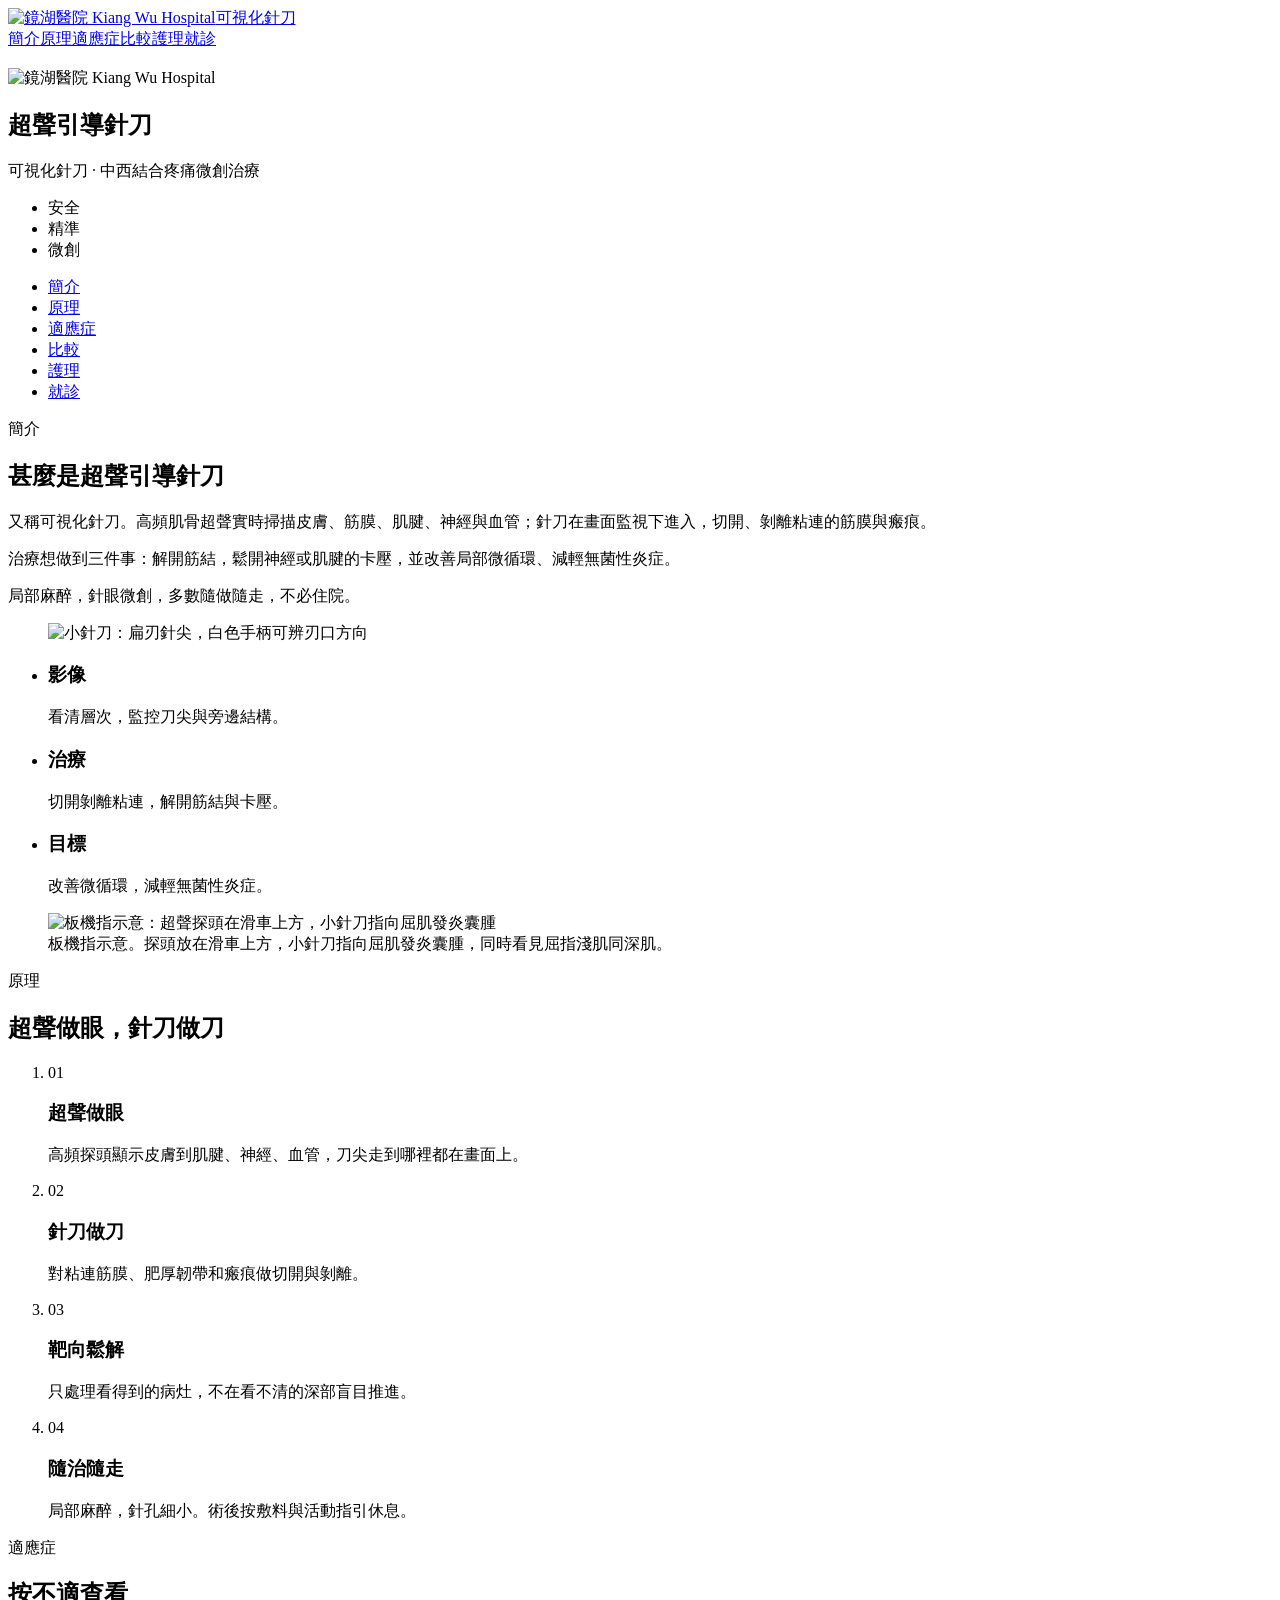
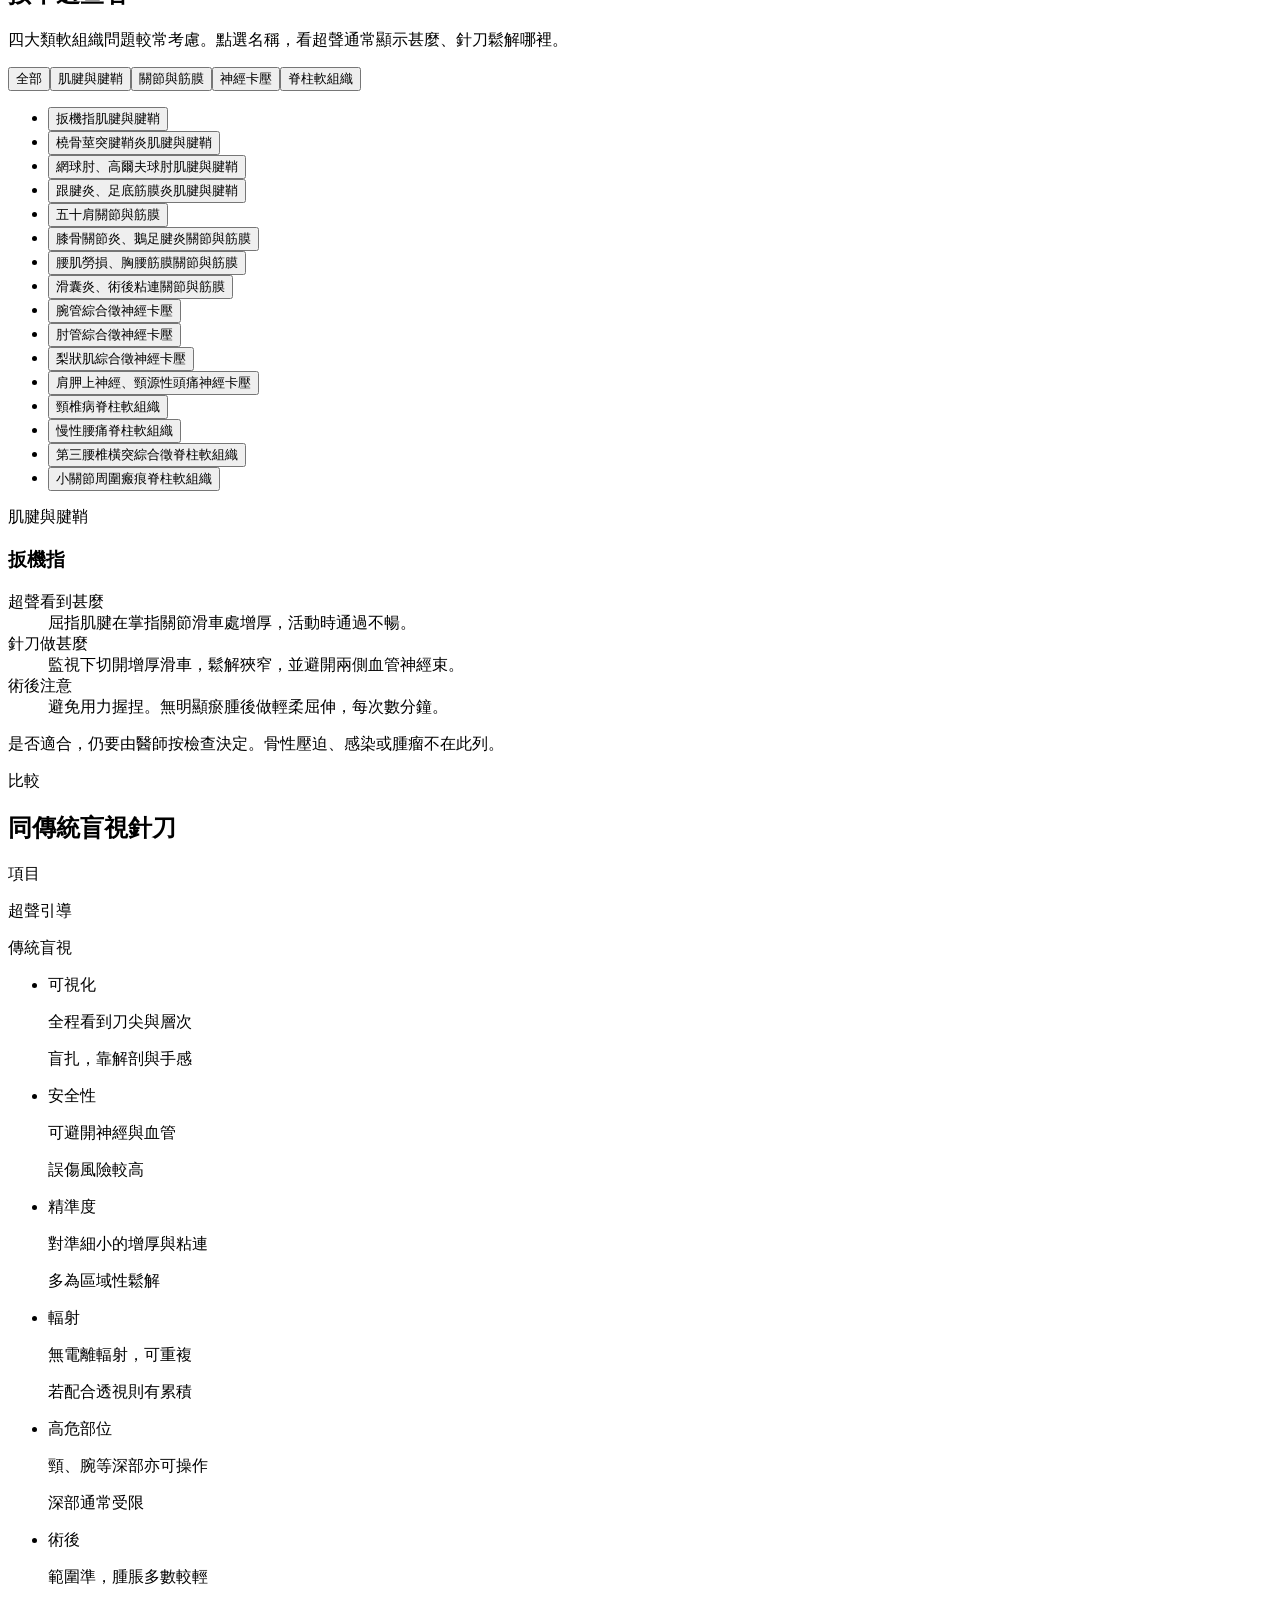
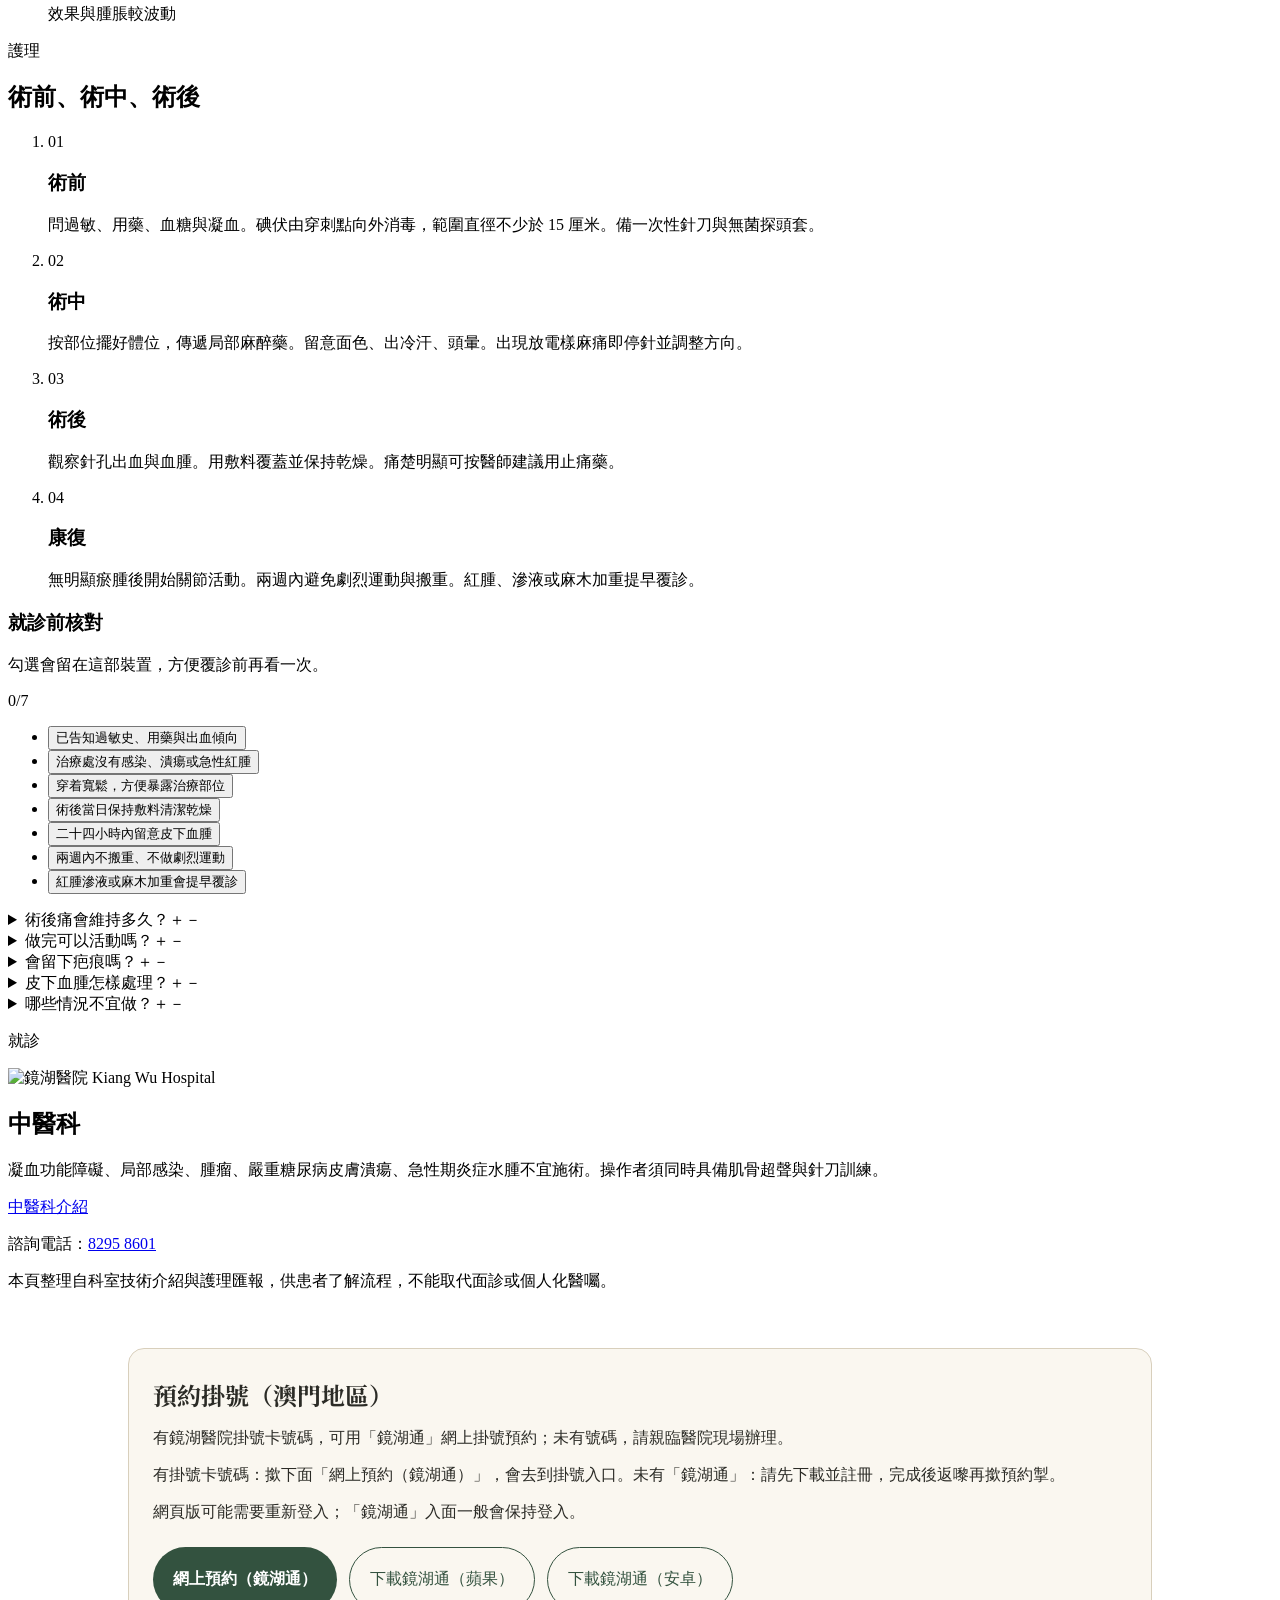
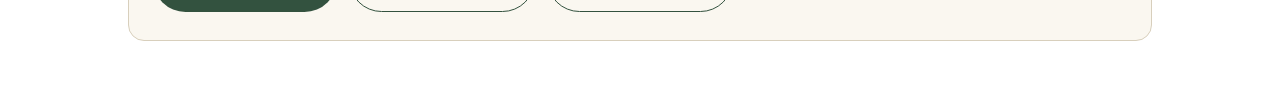
==== commit f0632e2a: "預約說明改用最終定稿：網上掛號預約／親臨現場辦理" ====
--- a/index.html
+++ b/index.html
@@ -2,7 +2,7 @@
 <section id="booking" aria-label="預約掛號（澳門地區）" style="max-width:64rem;margin:0 auto;padding:2.5rem 1rem;">
 <div style="border:1px solid #d8cfbc;border-radius:16px;background:#faf7f0;padding:1.75rem 1.5rem;color:#2b2b26;">
 <h2 style="font-family:'Noto Serif TC',serif;font-size:1.5rem;margin:0 0 .75rem;">預約掛號（澳門地區）</h2>
-<p style="line-height:1.8;margin:.5rem 0;">有鏡湖醫院掛號卡號碼，可以用「鏡湖通」網上掛號；未有掛號卡號碼，暫時唔可以網上掛號，請親臨醫院現場辦理</p>
+<p style="line-height:1.8;margin:.5rem 0;">有鏡湖醫院掛號卡號碼，可用「鏡湖通」網上掛號預約；未有號碼，請親臨醫院現場辦理。</p>
 <p style="line-height:1.8;margin:.5rem 0;">有掛號卡號碼：撳下面「網上預約（鏡湖通）」，會去到掛號入口。未有「鏡湖通」：請先下載並註冊，完成後返嚟再撳預約掣。</p>
 <p style="line-height:1.8;margin:.5rem 0;">網頁版可能需要重新登入；「鏡湖通」入面一般會保持登入。</p>
 <div style="display:flex;flex-wrap:wrap;gap:.75rem;margin-top:1.25rem;">
